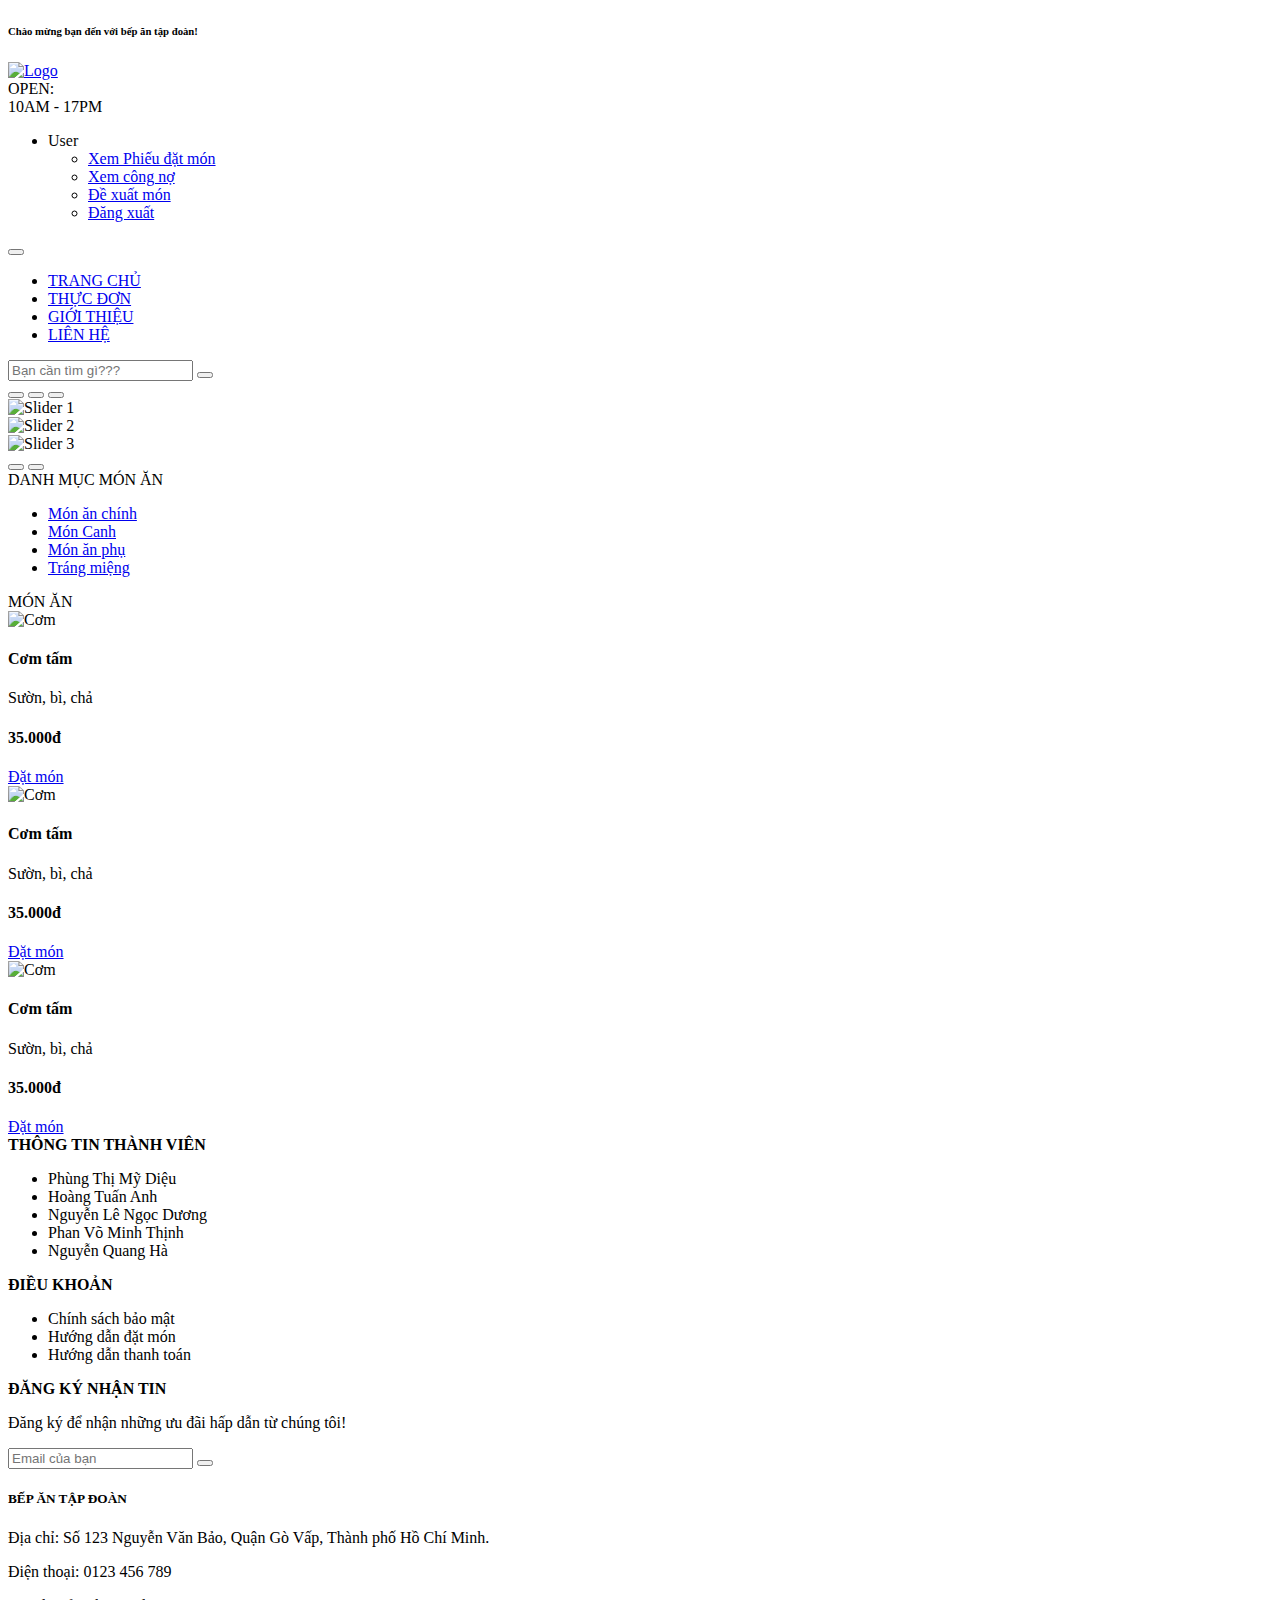
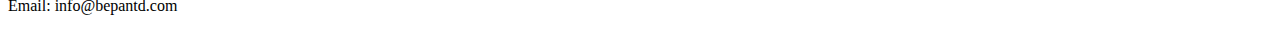
==== index.html @ 180b4e3b "Merge branch 'main' of https://github.com/nqh13/bepantd" ====
<!DOCTYPE html>
<html lang="en">

<head>
  <meta charset="UTF-8" />
  <meta name="viewport" content="width=device-width, initial-scale=1.0" />
  <title>Trang Chủ</title>
  <link rel="stylesheet" href="./css/bootstrap.min.css" />
  <script src="./js/bootstrap.bundle.min.js"></script>
  <link rel="stylesheet" href="./css/style.css" />
  <link rel="stylesheet" href="./Font/fontawesome-free-6.4.2-web/css/all.min.css" />
</head>

<body>
  <div class="container-fluid bg-light hi">
    <h6>Chào mừng bạn đến với bếp ăn tập đoàn!</h6>
  </div>
  <header>
    <div class="container-fluid ">
      <div class="row main-header">
        <div class="col-lg-4 col-md-4 col-sm-12">
          <a href="index.html"><img class="logo" src="./img/LOGO-01.png" alt="Logo" /></a>
        </div>
        <div class="col-lg-4 col-md-4 col-sm-12 time">
          <div class="clock">
            <i class="fa-regular fa-clock " style="color: #080808; font-size: 50px;"></i>
          </div>
          <div class="time-content">
            <span class="time-title">OPEN:</span><br>
            <span class="time-info">10AM - 17PM</span>
          </div>
        </div>
        <div class="col-lg-4 col-md-4 col-sm-12 user">
          <i class="fa-solid fa-user fa-2xl"></i>
          <div class="title-user">
            <ul class="nav">
              <li class="nav-item dropdown">
                <a class="dropdown-toggle" data-bs-toggle="dropdown" style="color: #080808; text-decoration: none;" href="#">User</a>
                <ul class="dropdown-menu">
                  <li><a class="dropdown-item" href="#">Xem Phiếu đặt món</a></li>
                  <li><a class="dropdown-item" href="#">Xem công nợ</a></li>
                  <li><a class="dropdown-item" href="#">Đề xuất món</a></li>
                  <li><a class="dropdown-item" href="#">Đăng xuất</a></li>
                </ul>
              </li>
             
            </ul>
          </div>
        </div>
      </div>
    </div>
  </header>
  <nav class="navbar navbar-expand-sm navbar-dark bg-dark">
    <div class="navbar-header">
      <button type="button" class="navbar-toggle" data-toggle="collapse" data-target="#myNavbar">
        <span class="icon-bar"></span>
        <span class="icon-bar"></span>
        <span class="icon-bar"></span> 
      </button>
    </div>

    <div class="collapse navbar-collapse" id="mynavbar">
      <ul class="navbar-nav me-auto">
        <li class="nav-item menu1">
          <a class="nav-link" href="#">TRANG CHỦ</a>
        </li>
        <li class="nav-item menu ">
          <a class="nav-link" href="./html/thucdon.html">THỰC ĐƠN</a>
        </li>
        <li class="nav-item menu">
          <a class="nav-link" href="./html/gioithieu.html">GIỚI THIỆU</a>
        </li>
        <li class="nav-item menu">
          <a class="nav-link" href="./html/lienhe.html">LIÊN HỆ</a>
        </li>
      </ul>
      <form class="d-flex search">
        <input class="form-control me-2" type="text" placeholder="Bạn cần tìm gì???" />
        <button class="btn btn-primary" type="button"><i class="fa-solid fa-magnifying-glass" style="color: #ffffff;"></i></button>
      </form>
      <div class="cart">
        <a href="#"><i class="fa-solid fa-cart-shopping fa-2xl" style="color: #fcfcfd;"></i></a>
      </div>
    </div>
  </nav>
  <div class="container-fluid">
    <!-- Carousel -->
    <div id="demo" class="carousel slide" data-bs-ride="carousel">
      <!-- Indicators/dots -->
      <div class="carousel-indicators">
        <button type="button" data-bs-target="#demo" data-bs-slide-to="0" class="active"></button>
        <button type="button" data-bs-target="#demo" data-bs-slide-to="1"></button>
        <button type="button" data-bs-target="#demo" data-bs-slide-to="2"></button>
      </div>

      <!-- Slider -->
      <div class="carousel-inner slider">
        <div class="carousel-item active">
          <img src="./img/slider_1.webp  " alt="Slider 1" class="d-block w-100 " />
        </div>
        <div class="carousel-item ">
          <img src="./img/banner.jpg" alt="Slider 2" class="d-block w-100   " />
        </div>
        <div class="carousel-item ">
          <img src="./img/banner2.jpg" style="object-fit: cover;" alt="Slider 3" class="d-block w-100   " />
        </div>

        <!-- Left and right btn -->
        <button class="carousel-control-prev" type="button" data-bs-target="#demo" data-bs-slide="prev">
          <span class="carousel-control-prev-icon"></span>
        </button>
        <button class="carousel-control-next" type="button" data-bs-target="#demo" data-bs-slide="next">
          <span class="carousel-control-next-icon"></span>
        </button>
      </div>
    </div>
    <!-- Content -->
    <div class="container-fluid">
      <div class="row">
        <div class="col-lg-3 col-md-3 col-sm-12">
          <div class="row">
            <div class="col-lg-12 col-md-12 col-sm-12">
              <div class="row">
                <span class="title-head ">DANH MỤC MÓN ĂN</span>  
              </div>
              <aside>
                
                <div class="Aside-title">
                  <div  class="container-fluid">
                    <ul class="nav flex-column">
                      <li class="nav-item">
                        <a class="nav-link" href="#">Món ăn chính</a>
                      </li>
                      <li class="nav-item">
                        <a class="nav-link" href="#">Món Canh</a>
                      </li>
                      <li class="nav-item">
                        <a class="nav-link" href="#">Món ăn phụ</a>
                      </li>
                      <li class="nav-item">
                        <a class="nav-link" href="#">Tráng miệng</a>
                      </li>
                    </ul>
                  </div>
                </div>
              </aside>
            </div>
          </div>
          <div>

          </div>
        </div>
        <div class="col-lg-9 col-md-9 col-sm-12">
          <div class="row">
            <span class="title-mon-an">MÓN ĂN</span>
          </div>
          <section class="section">
            
            <div class="row p-3">
              <div class="col-lg-4 col-md-6 col-sm-12">
                <div class="card" >
                  <img class="card-img-top" src="./img/comtam.jpg" alt="Cơm">
                  <div class="card-body">
                    <h4 class="card-title">Cơm tấm </h4>
                    <p class="card-text">Sườn, bì, chả</p>
                    <h4 class="card-title">35.000đ</h4>
                    <a href="./html/chitietmonan.html" class="btn btn-primary">Đặt món</a>
                  </div>
                </div>
              </div>       
              <div class="col-lg-4 col-md-6 col-sm-12">
                <div class="card" >
                  <img class="card-img-top" src="./img/comtam.jpg" alt="Cơm">
                  <div class="card-body">
                    <h4 class="card-title">Cơm tấm </h4>
                    <p class="card-text">Sườn, bì, chả</p>
                    <h4 class="card-title">35.000đ</h4>
                    <a href="./html/chitietmonan.html" class="btn btn-primary">Đặt món</a>
                  </div>
                </div>
              </div>     
              <div class="col-lg-4 col-md-6 col-sm-12">
                <div class="card" >
                  <img class="card-img-top" src="./img/comtam.jpg" alt="Cơm">
                  <div class="card-body">
                    <h4 class="card-title">Cơm tấm </h4>
                    <p class="card-text">Sườn, bì, chả</p>
                    <h4 class="card-title">35.000đ</h4>
                    <a href="./html/chitietmonan.html" class="btn btn-primary">Đặt món</a>
                  </div>
                </div>
              </div>          
              </div>

          
          </section> 
        </div>
      </div>

    </div>

    <footer class="container-fluid mt-2 py-4 border-top">
      <div class="row ">

        <div class="col-lg-4 col-md-6 col-sm-12 ">
          <div class="">
            <span><b>THÔNG TIN THÀNH VIÊN</b></span>
          <ul>
            <li>Phùng Thị Mỹ Diệu</li>
            <li>Hoàng Tuấn Anh</li>
            <li>Nguyễn Lê Ngọc Dương</li>
            <li>Phan Võ Minh Thịnh</li>
            <li>Nguyễn Quang Hà</li>
          </ul>
          </div>
        </div>

        <div class="col-lg-4 col-md-6 col-sm-12">
          <span><b>ĐIỀU KHOẢN</b></span>
          <ul>
           <li>Chính sách bảo mật</li>
           <li>Hướng dẫn đặt món</li>
           <li>Hướng dẫn thanh toán</li>
          </ul>

        </div>
        <div class="col-lg-4 col-md-6 col-sm-12 contenr-footer">
          <span><b>ĐĂNG KÝ NHẬN TIN</b></span>
          <p>Đăng ký để nhận những ưu đãi hấp dẫn từ chúng tôi!</p>
          <form class="form-footer">
            <input class="form-control me-2" type="text" placeholder="Email của bạn" />
            <button class="btn btn-primary" type="button"><i class="fa-solid fa-paper-plane" style="color: #ffffff;"></i></button>
          </form>

          <div class="">
            <a href="#"><i class="fa-brands fa-facebook social"  style="font-size: 35px;"></i></a>
            <a href="#"><i class="fa-brands fa-youtube social" style="font-size: 35px;"></i></a>
            <a href="#"><i class="fa-brands fa-tiktok social" style="font-size: 35px;"></i></a>
          </div>
        </div>
      </div>
      <div class="row">
        <div class="col-lg-12 col-md-12 col-sm-12">
            <h5>BẾP ĂN TẬP ĐOÀN</h5>
            <div>
              <p>Địa chỉ: Số 123 Nguyễn Văn Bảo, Quận Gò Vấp, Thành phố Hồ Chí Minh.</p>
              <p>Điện thoại: 0123 456 789</p>
              <p>Email: info@bepantd.com</p>
            </div>
        </div>
      </div>
    </footer>
</div>
</body>

</html>
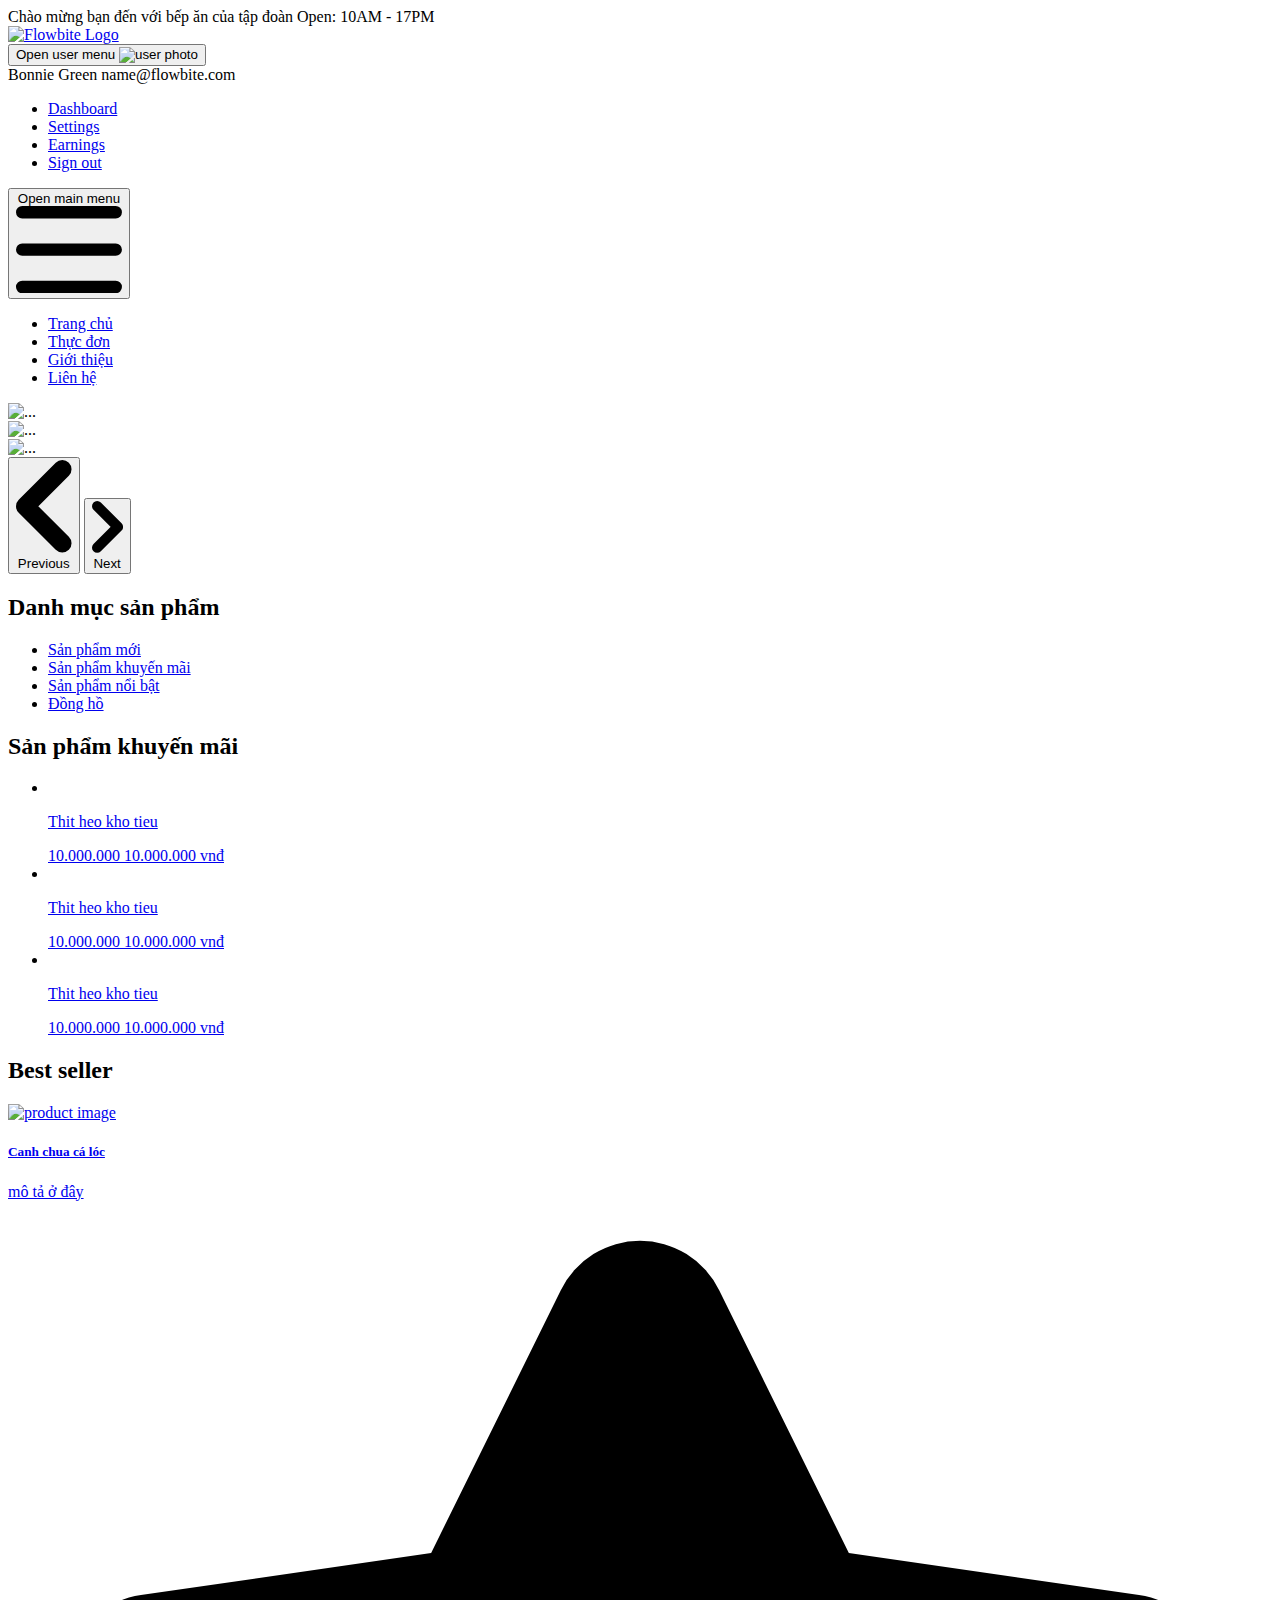
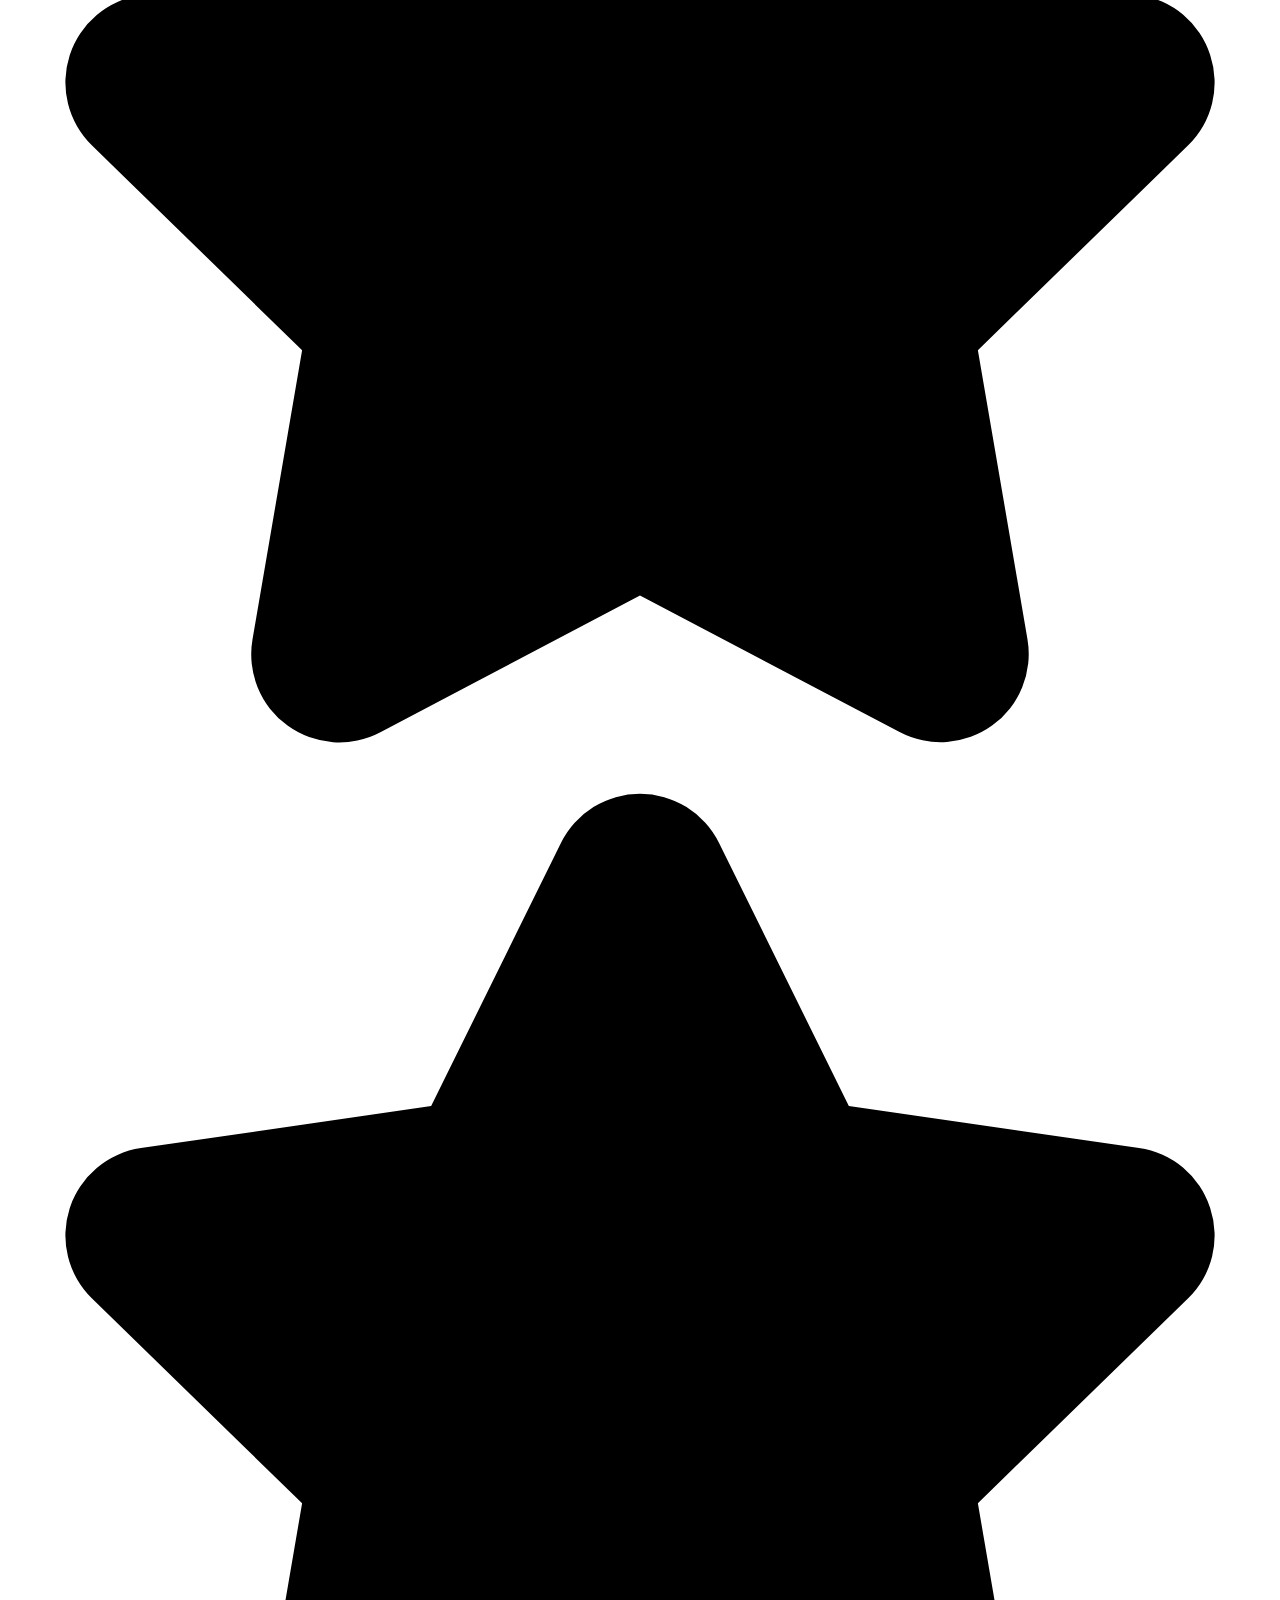
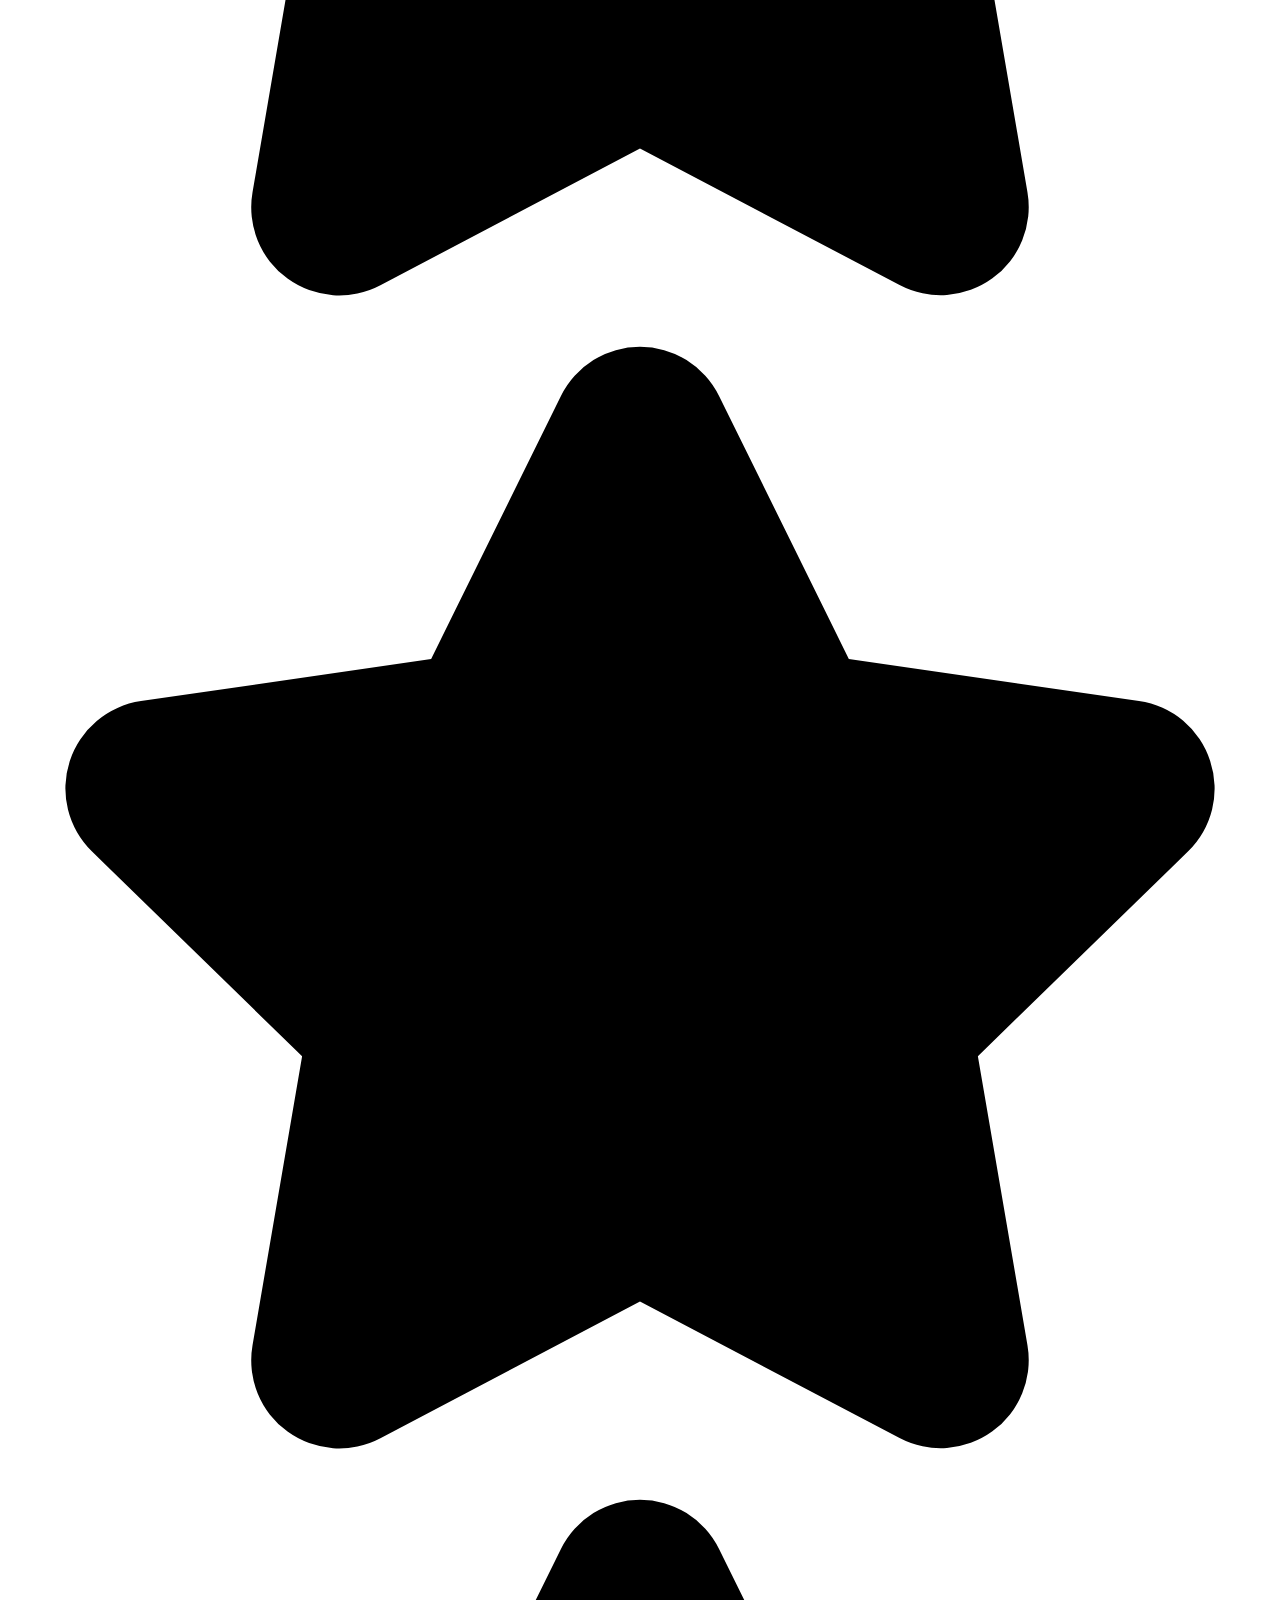
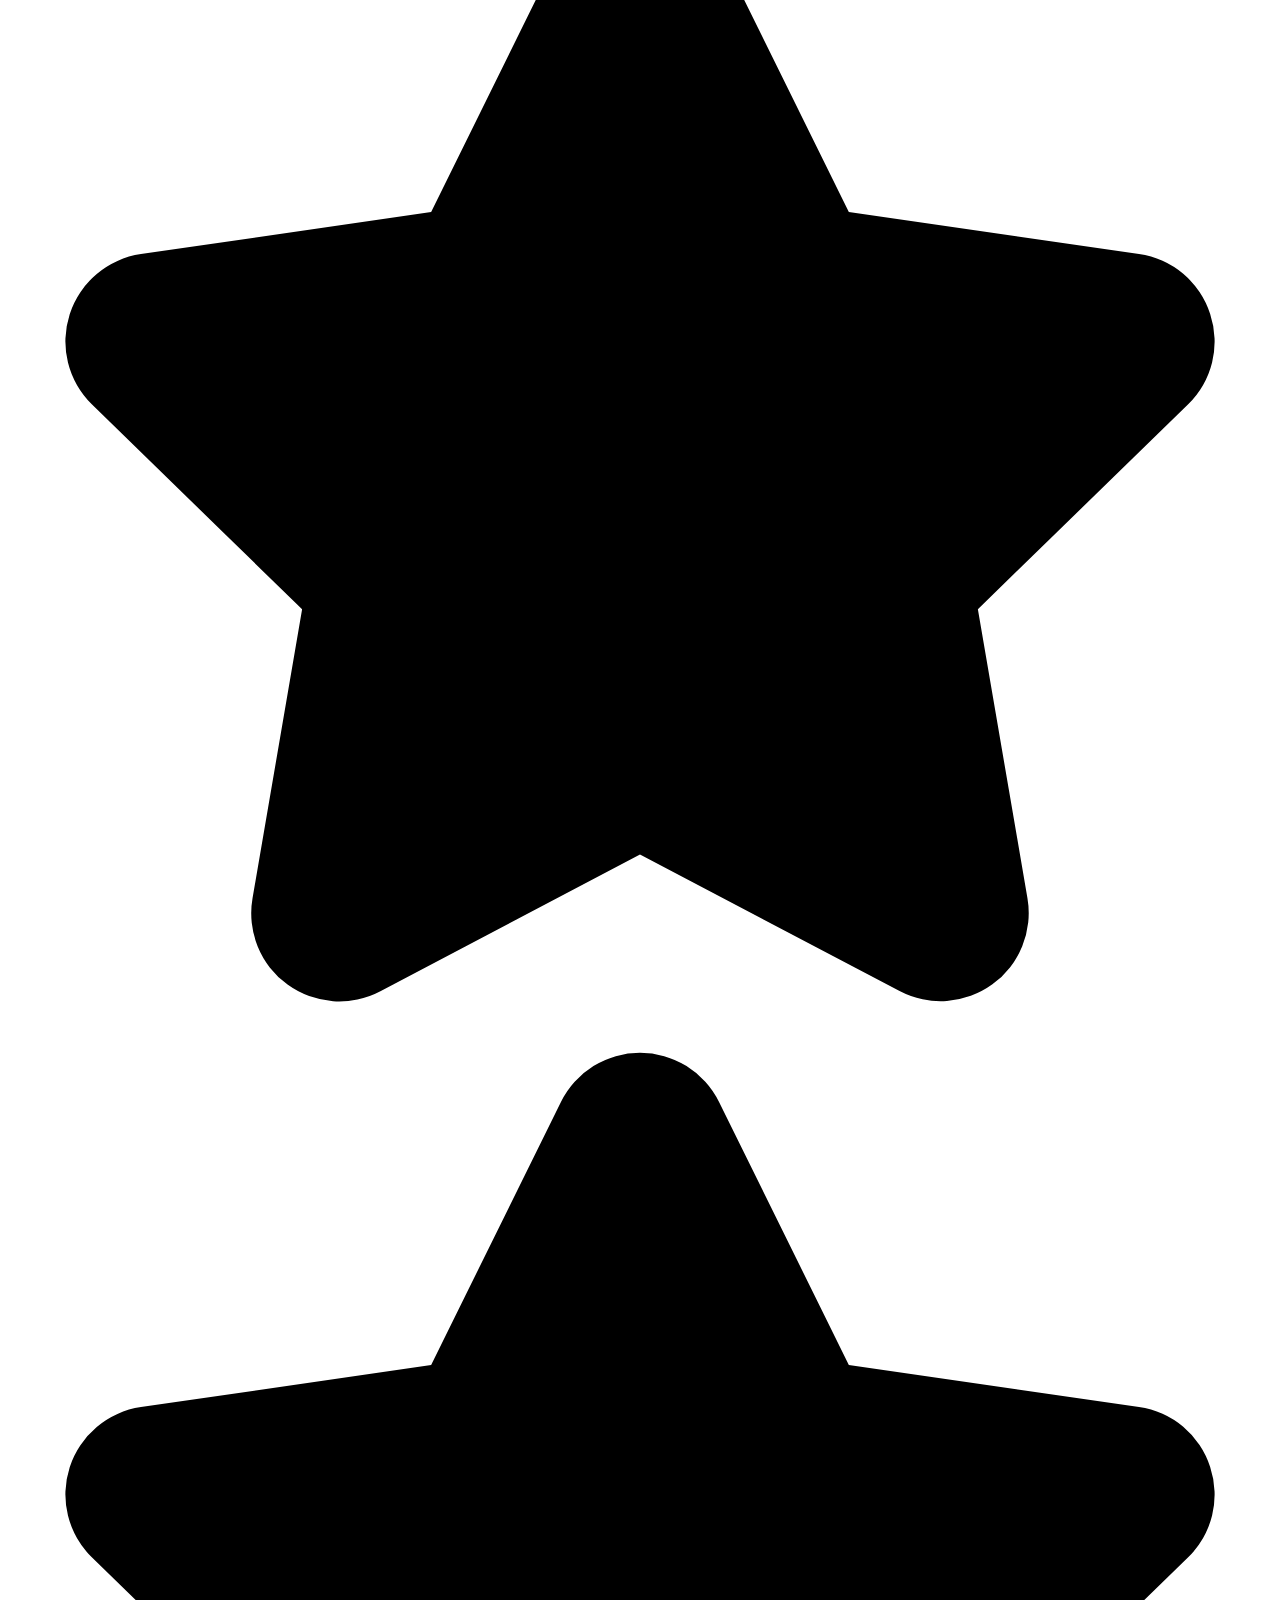
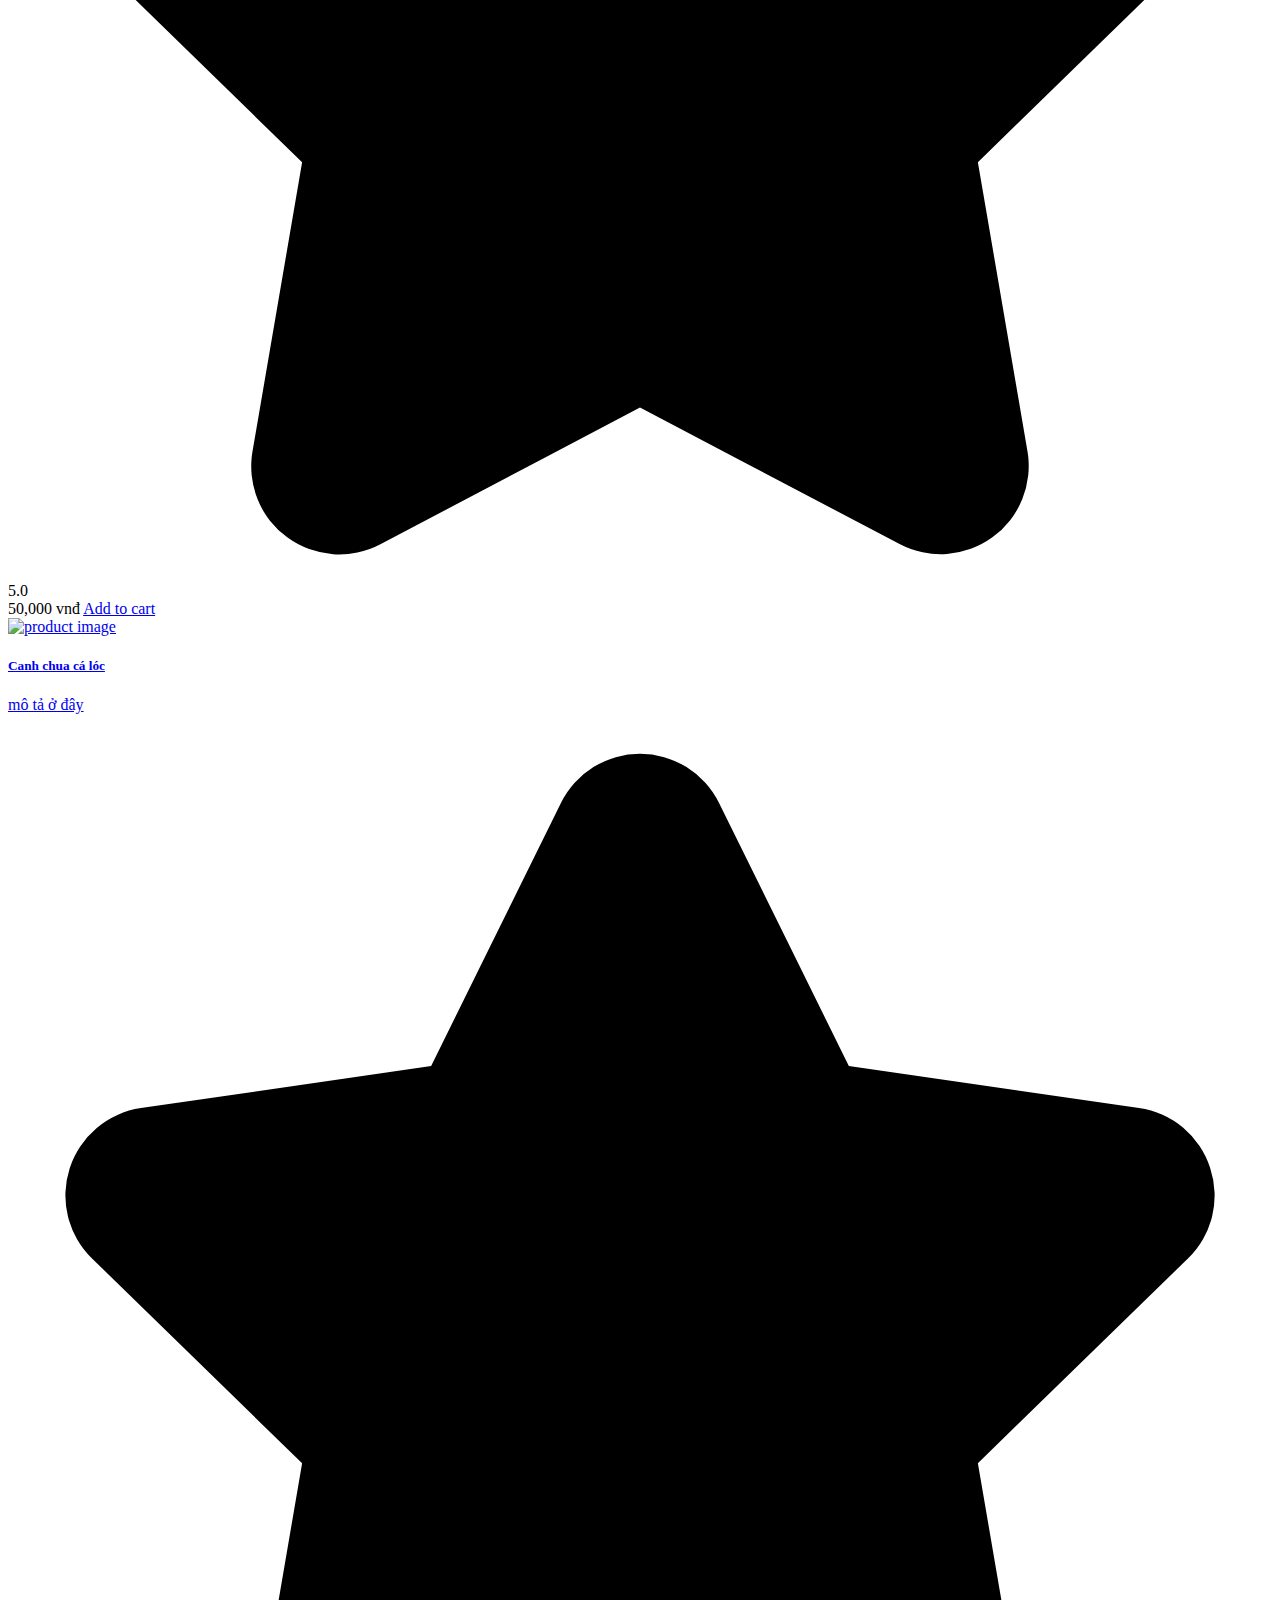
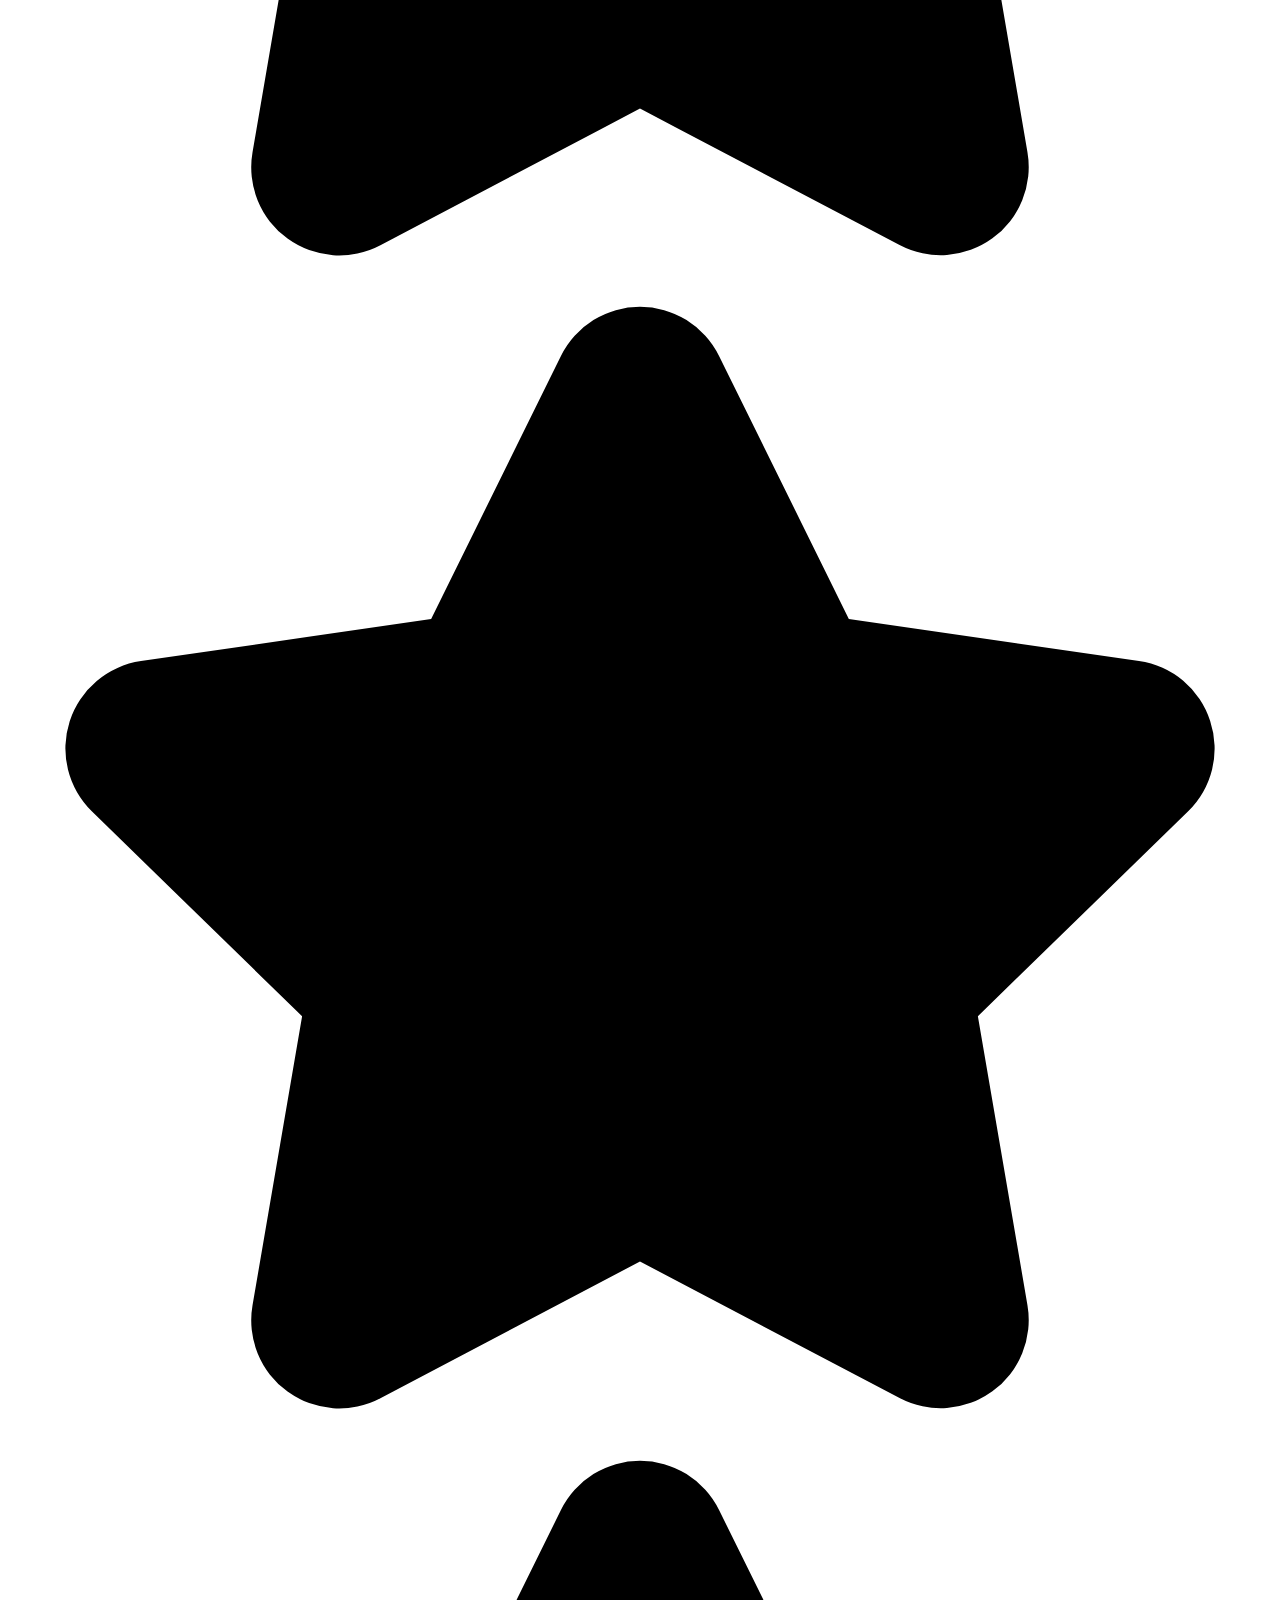
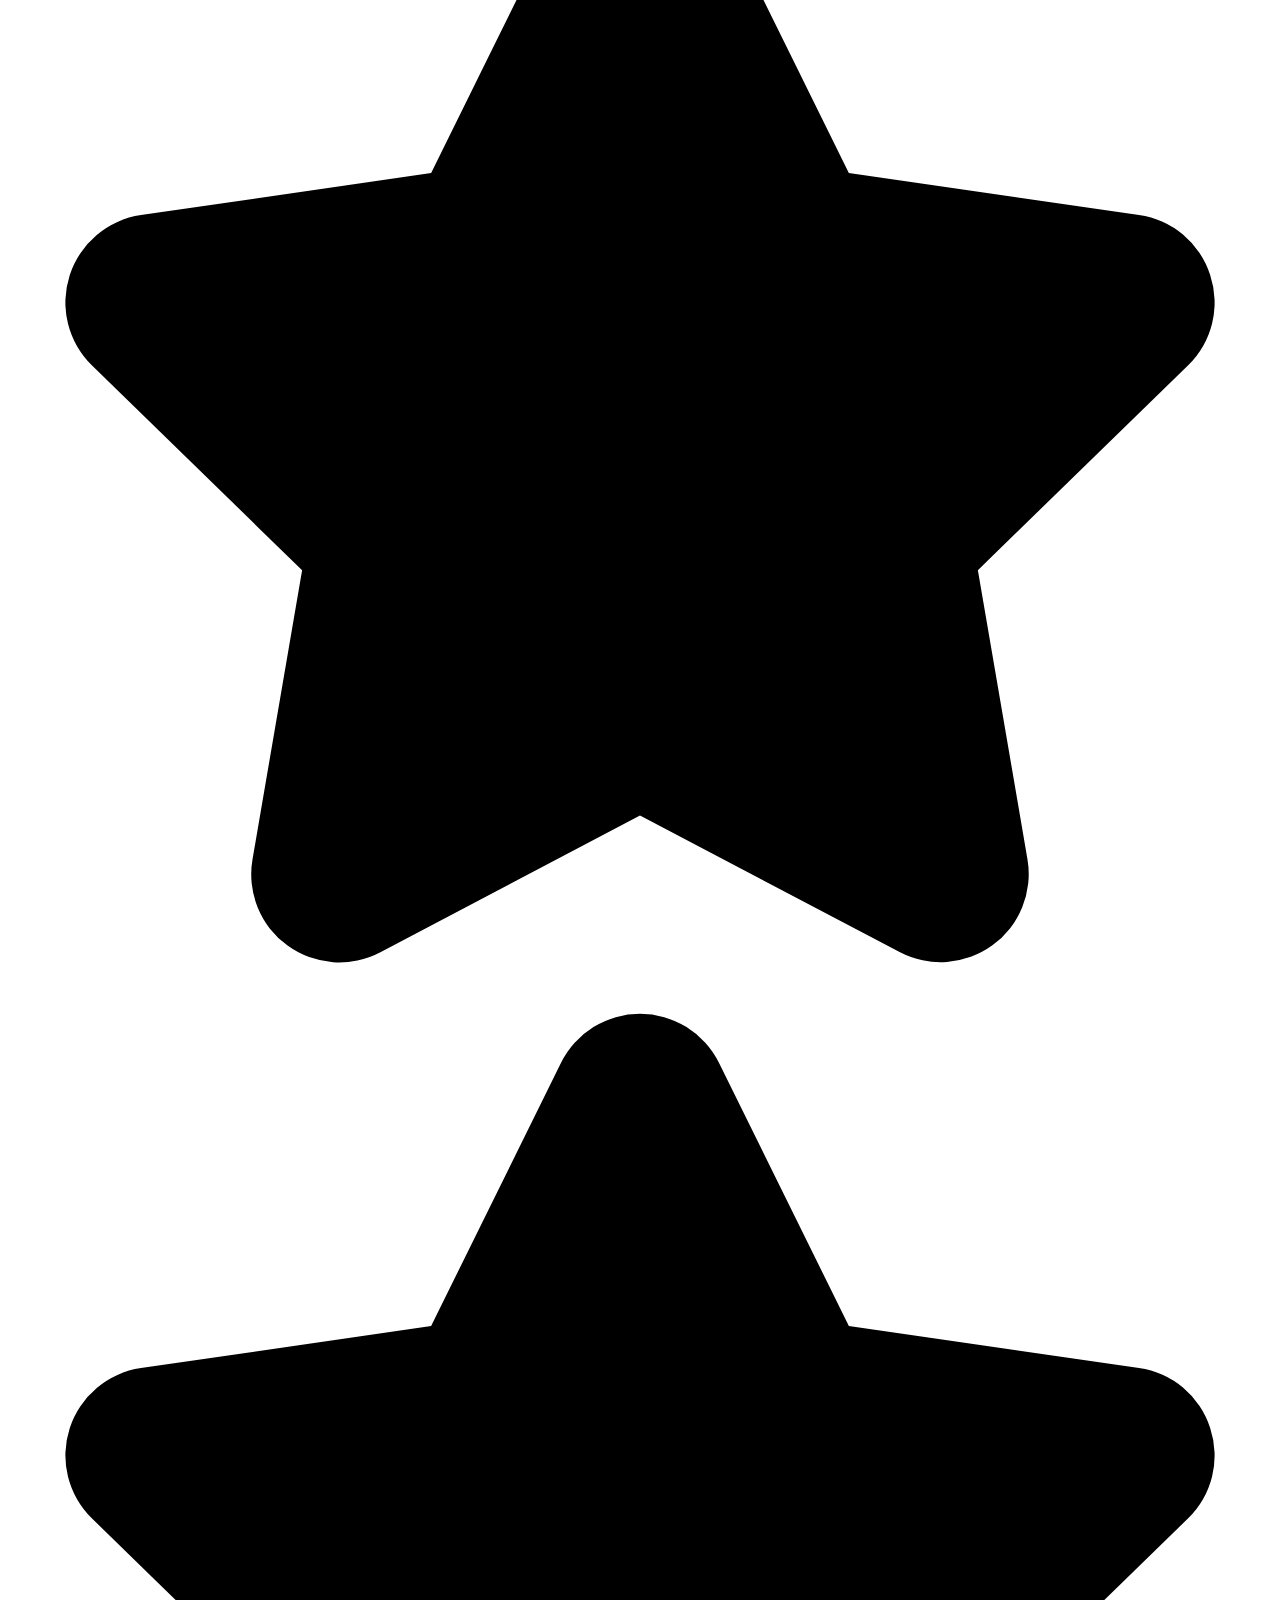
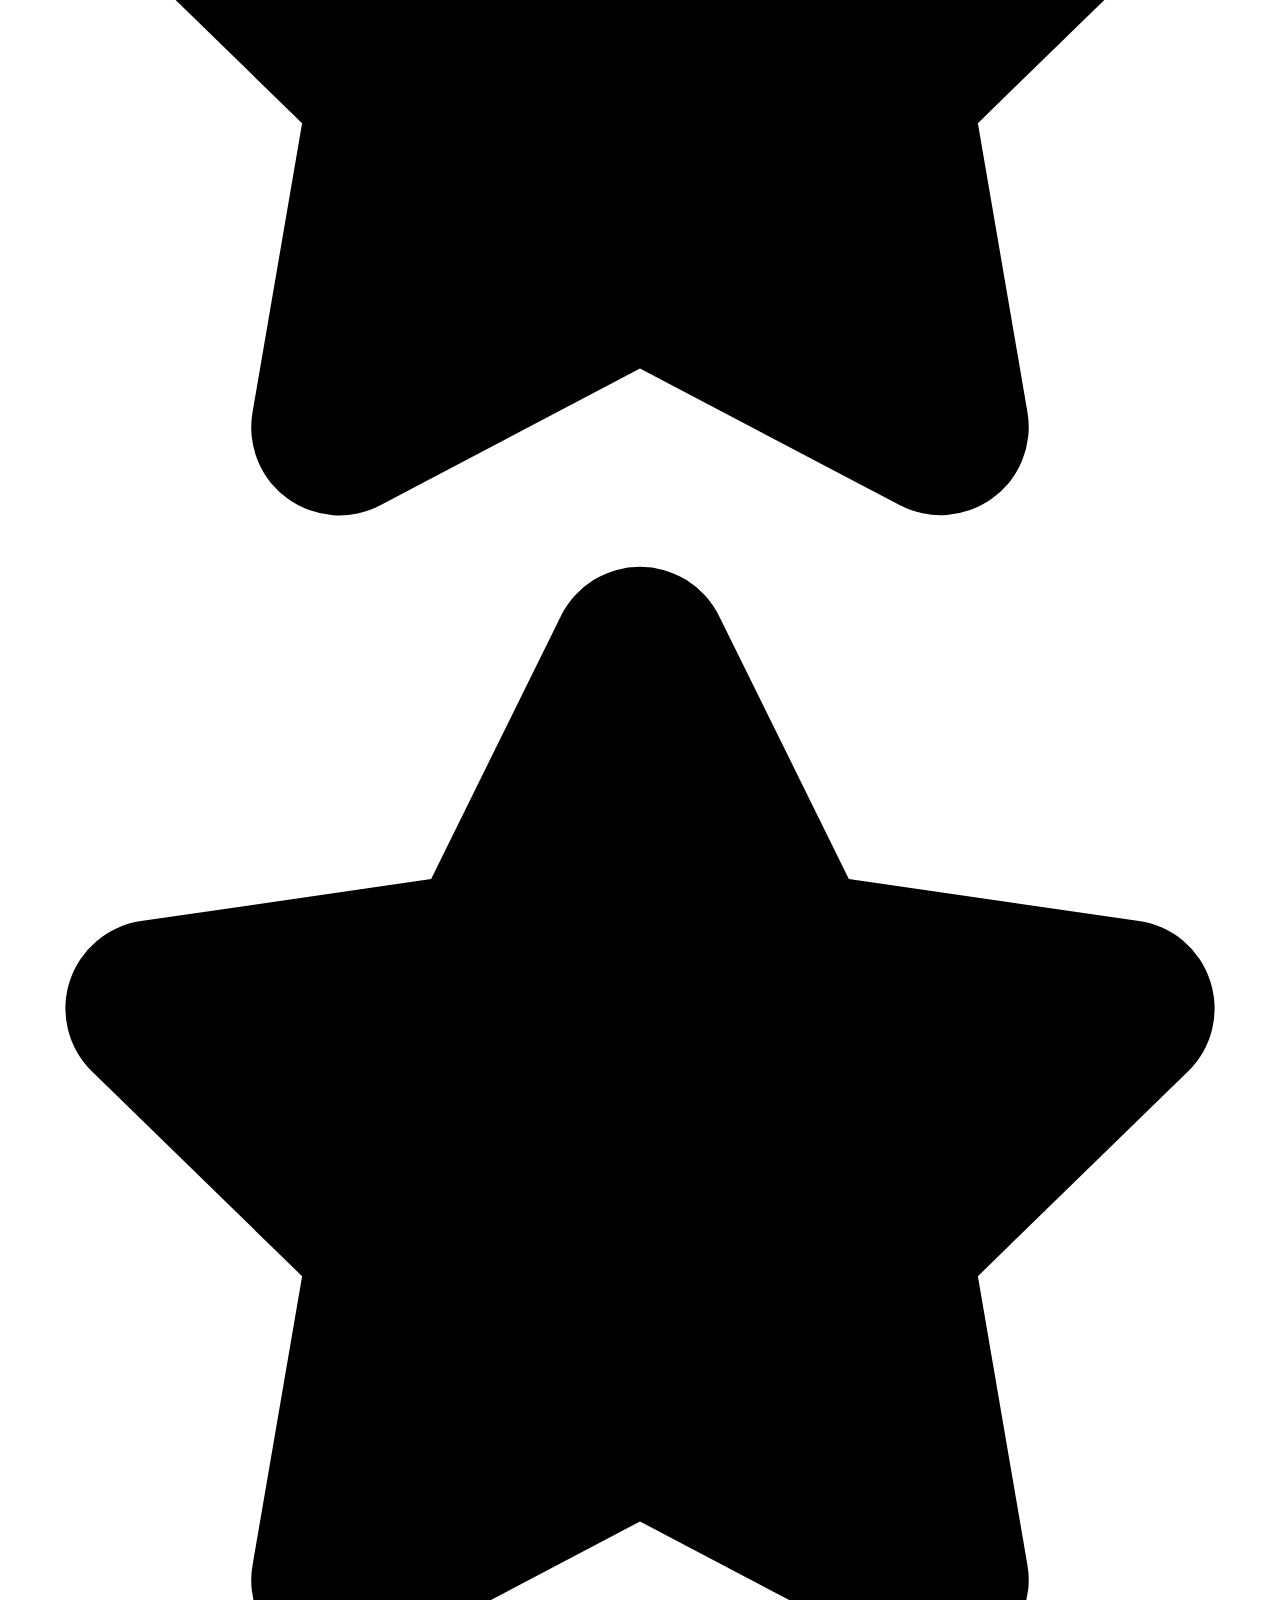
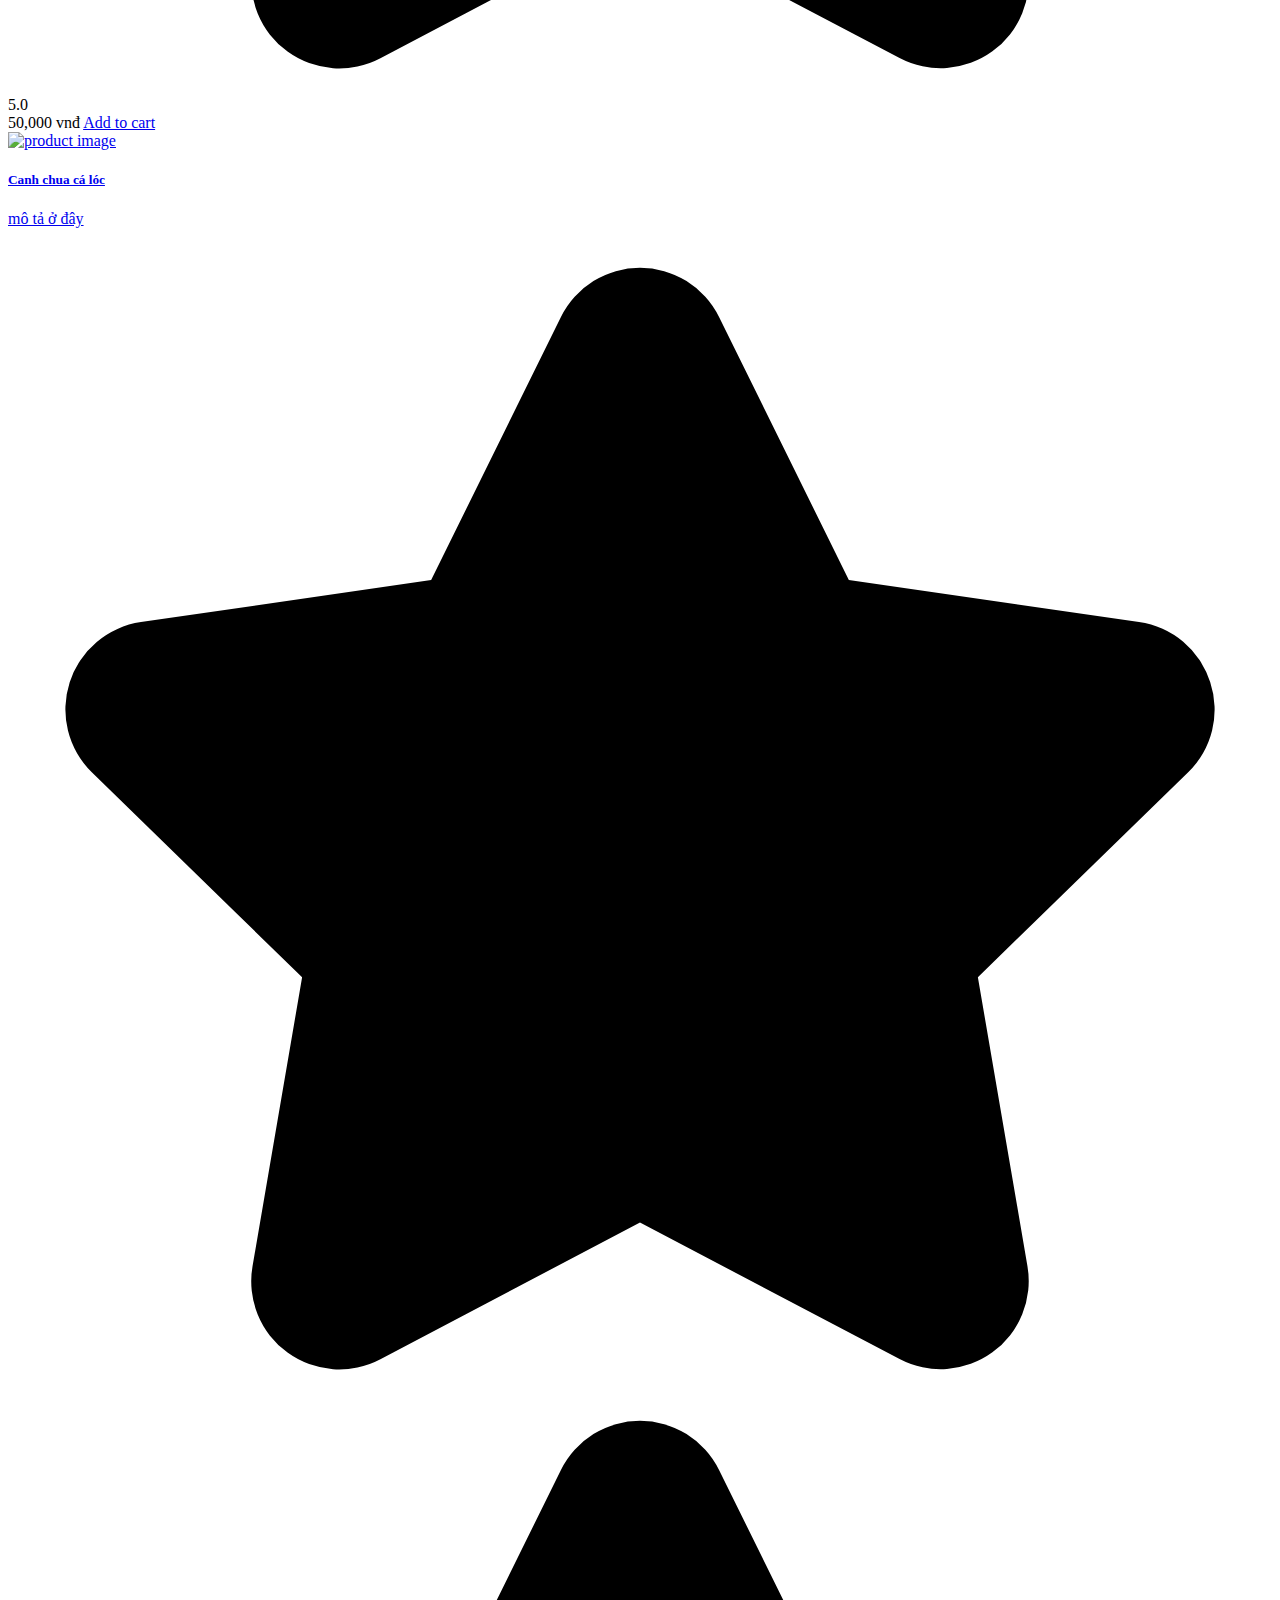
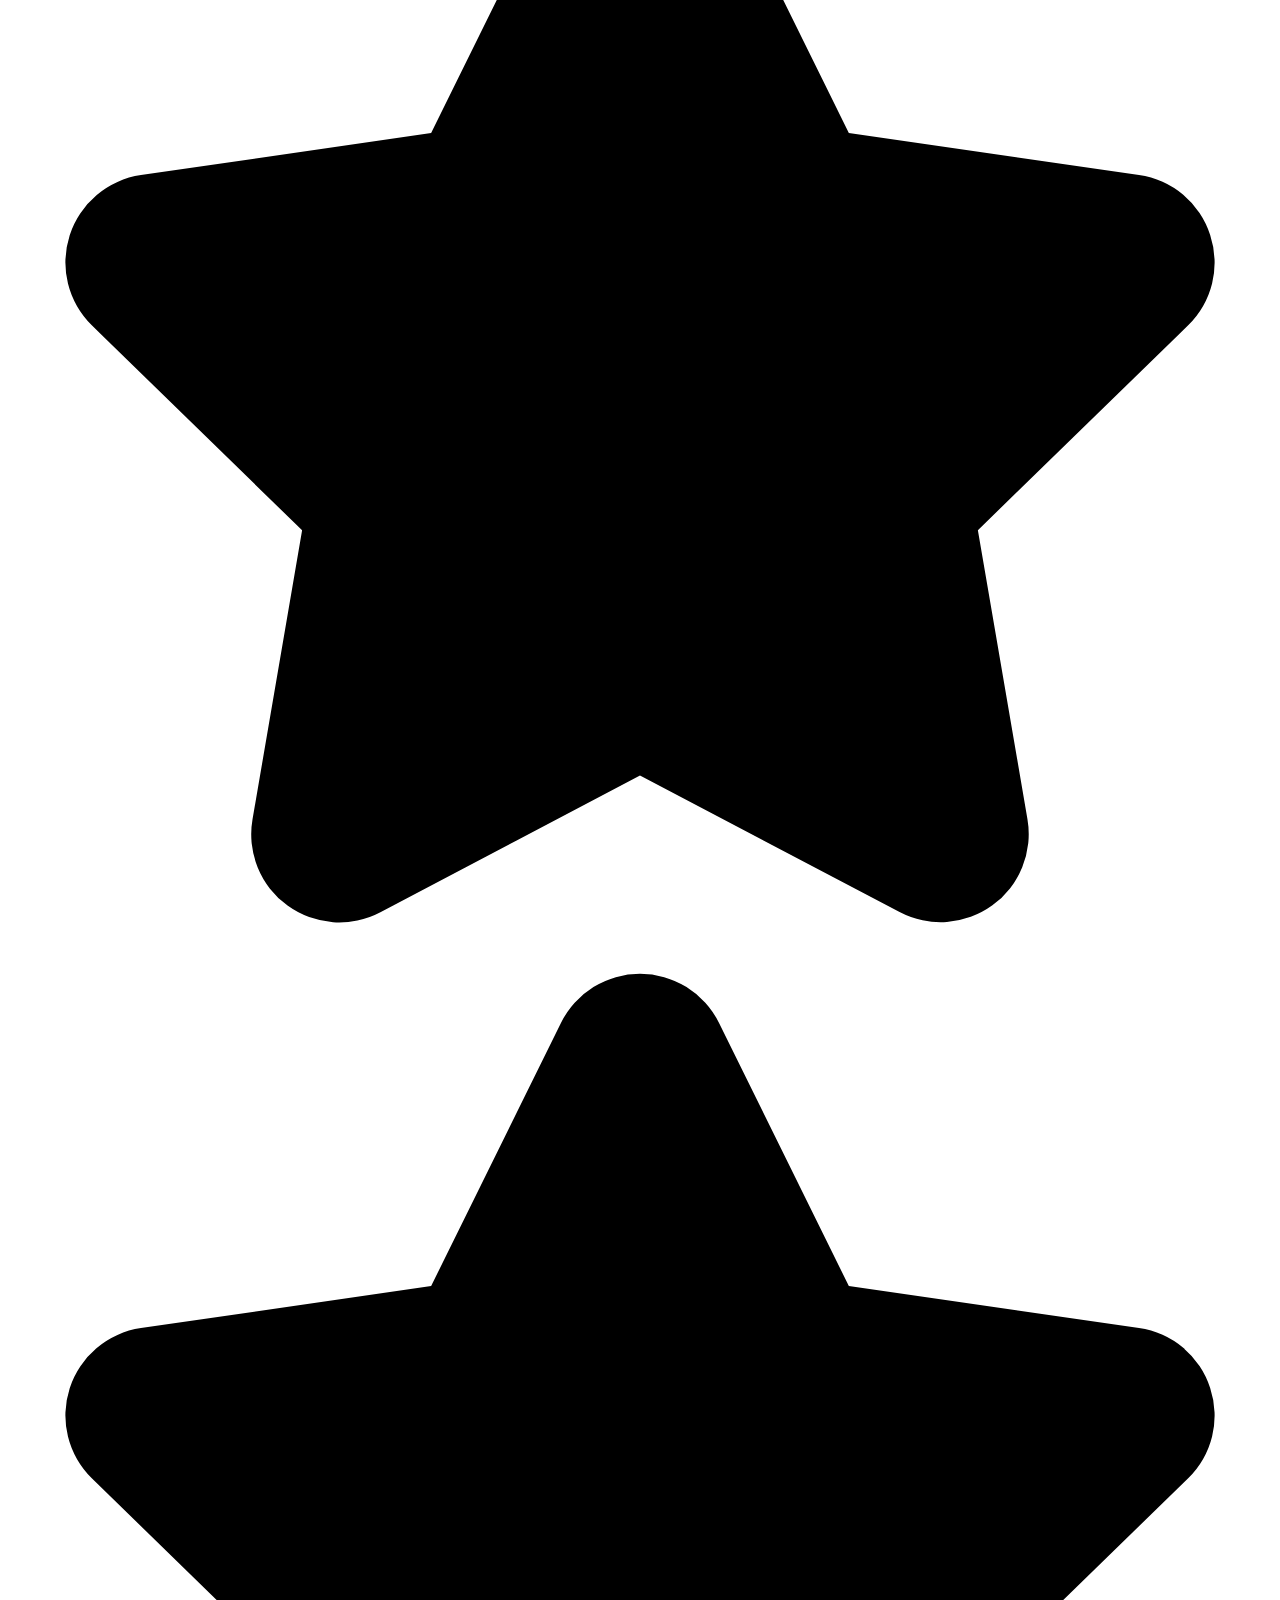
==== commit 6cde1904: "add new home page" ====
--- a/index.html
+++ b/index.html
@@ -1,256 +1,1244 @@
 <!DOCTYPE html>
 <html lang="en">
+  <head>
+    <meta charset="UTF-8" />
+    <meta name="viewport" content="width=device-width, initial-scale=1.0" />
+    <link
+      href="https://cdnjs.cloudflare.com/ajax/libs/flowbite/2.0.0/flowbite.min.css"
+      rel="stylesheet"
+    />
+    <script src="https://cdn.tailwindcss.com"></script>
+    <link
+      rel="stylesheet"
+      href="https://cdnjs.cloudflare.com/ajax/libs/font-awesome/6.4.2/css/all.min.css"
+      integrity="sha512-z3gLpd7yknf1YoNbCzqRKc4qyor8gaKU1qmn+CShxbuBusANI9QpRohGBreCFkKxLhei6S9CQXFEbbKuqLg0DA=="
+      crossorigin="anonymous"
+      referrerpolicy="no-referrer"
+    />
+    <title>Document</title>
+  </head>
 
-<head>
-  <meta charset="UTF-8" />
-  <meta name="viewport" content="width=device-width, initial-scale=1.0" />
-  <title>Trang Chủ</title>
-  <link rel="stylesheet" href="./css/bootstrap.min.css" />
-  <script src="./js/bootstrap.bundle.min.js"></script>
-  <link rel="stylesheet" href="./css/style.css" />
-  <link rel="stylesheet" href="./Font/fontawesome-free-6.4.2-web/css/all.min.css" />
-</head>
+  <body class="dark bg-gray-800">
+    <div
+      class="max-w-screen-xl mx-auto bg-transparent flex justify-between items-center p-2 flex-wrap"
+    >
+      <span class="text-sm font-extrabold text-[#ff9900] max-[480px]:hidden"
+        >Chào mừng bạn đến với bếp ăn của tập đoàn</span
+      >
+      <span class="text-sm font-extrabold text-[#ff9900]"
+        >Open: 10AM - 17PM</span
+      >
+    </div>
+    <nav class="bg-white border-gray-200 dark:bg-gray-900">
+      <div
+        class="max-w-screen-xl flex flex-wrap items-center justify-between mx-auto p-4 py-2"
+      >
+        <a href="#" class="flex items-center">
+          <img
+            src="img/LOGO-01.png"
+            class="h-14 mr-3 w-full"
+            alt="Flowbite Logo"
+          />
+        </a>
+        <div class="flex items-center md:order-2">
+          <a href="/cart" class="text-gray-100 mr-4">
+            <i class="fa-solid fa-cart-shopping"></i>
+          </a>
+          <button
+            type="button"
+            class="flex mr-3 text-sm bg-gray-800 rounded-full md:mr-0 focus:ring-4 focus:ring-gray-300 dark:focus:ring-gray-600"
+            id="user-menu-button"
+            aria-expanded="false"
+            data-dropdown-toggle="user-dropdown"
+            data-dropdown-placement="bottom"
+          >
+            <span class="sr-only">Open user menu</span>
+            <img
+              class="w-8 h-8 rounded-full"
+              src="/img/suachua.jpg"
+              alt="user photo"
+            />
+          </button>
+          <!-- Dropdown menu -->
+          <div
+            class="z-50 hidden my-4 text-base list-none bg-white divide-y divide-gray-100 rounded-lg shadow dark:bg-gray-700 dark:divide-gray-600"
+            id="user-dropdown"
+          >
+            <div class="px-4 py-3">
+              <span class="block text-sm text-gray-900 dark:text-white"
+                >Bonnie Green</span
+              >
+              <span
+                class="block text-sm text-gray-500 truncate dark:text-gray-400"
+                >name@flowbite.com</span
+              >
+            </div>
+            <ul class="py-2" aria-labelledby="user-menu-button">
+              <li>
+                <a
+                  href="#"
+                  class="block px-4 py-2 text-sm text-gray-700 hover:bg-gray-100 dark:hover:bg-gray-600 dark:text-gray-200 dark:hover:text-white"
+                  >Dashboard</a
+                >
+              </li>
+              <li>
+                <a
+                  href="#"
+                  class="block px-4 py-2 text-sm text-gray-700 hover:bg-gray-100 dark:hover:bg-gray-600 dark:text-gray-200 dark:hover:text-white"
+                  >Settings</a
+                >
+              </li>
+              <li>
+                <a
+                  href="#"
+                  class="block px-4 py-2 text-sm text-gray-700 hover:bg-gray-100 dark:hover:bg-gray-600 dark:text-gray-200 dark:hover:text-white"
+                  >Earnings</a
+                >
+              </li>
+              <li>
+                <a
+                  href="#"
+                  class="block px-4 py-2 text-sm text-gray-700 hover:bg-gray-100 dark:hover:bg-gray-600 dark:text-gray-200 dark:hover:text-white"
+                  >Sign out</a
+                >
+              </li>
+            </ul>
+          </div>
+          <button
+            data-collapse-toggle="navbar-user"
+            type="button"
+            class="inline-flex items-center p-2 w-10 h-10 justify-center text-sm text-gray-500 rounded-lg md:hidden hover:bg-gray-100 focus:outline-none focus:ring-2 focus:ring-gray-200 dark:text-gray-400 dark:hover:bg-gray-700 dark:focus:ring-gray-600"
+            aria-controls="navbar-user"
+            aria-expanded="false"
+          >
+            <span class="sr-only">Open main menu</span>
+            <svg
+              class="w-5 h-5"
+              aria-hidden="true"
+              xmlns="http://www.w3.org/2000/svg"
+              fill="none"
+              viewBox="0 0 17 14"
+            >
+              <path
+                stroke="currentColor"
+                stroke-linecap="round"
+                stroke-linejoin="round"
+                stroke-width="2"
+                d="M1 1h15M1 7h15M1 13h15"
+              />
+            </svg>
+          </button>
+        </div>
+        <div
+          class="items-center justify-between hidden w-full md:flex md:w-auto md:order-1"
+          id="navbar-user"
+        >
+          <ul
+            class="flex flex-col font-medium p-4 md:p-0 mt-4 border border-gray-100 rounded-lg bg-gray-50 md:flex-row md:space-x-8 md:mt-0 md:border-0 md:bg-white dark:bg-gray-800 md:dark:bg-gray-900 dark:border-gray-700"
+          >
+            <li>
+              <a
+                href="#"
+                class="block py-2 pl-3 pr-4 text-white bg-blue-700 rounded md:bg-transparent md:text-blue-700 md:p-0 md:dark:text-blue-500"
+                aria-current="page"
+                >Trang chủ</a
+              >
+            </li>
+            <li>
+              <a
+                href="#"
+                class="block py-2 pl-3 pr-4 text-gray-900 rounded hover:bg-gray-100 md:hover:bg-transparent md:hover:text-blue-700 md:p-0 dark:text-white md:dark:hover:text-blue-500 dark:hover:bg-gray-700 dark:hover:text-white md:dark:hover:bg-transparent dark:border-gray-700"
+                >Thực đơn</a
+              >
+            </li>
+            <li>
+              <a
+                href="#"
+                class="block py-2 pl-3 pr-4 text-gray-900 rounded hover:bg-gray-100 md:hover:bg-transparent md:hover:text-blue-700 md:p-0 dark:text-white md:dark:hover:text-blue-500 dark:hover:bg-gray-700 dark:hover:text-white md:dark:hover:bg-transparent dark:border-gray-700"
+                >Giới thiệu</a
+              >
+            </li>
+            <li>
+              <a
+                href="#"
+                class="block py-2 pl-3 pr-4 text-gray-900 rounded hover:bg-gray-100 md:hover:bg-transparent md:hover:text-blue-700 md:p-0 dark:text-white md:dark:hover:text-blue-500 dark:hover:bg-gray-700 dark:hover:text-white md:dark:hover:bg-transparent dark:border-gray-700"
+                >Liên hệ</a
+              >
+            </li>
+          </ul>
+        </div>
+      </div>
+    </nav>
 
-<body>
-  <div class="container-fluid bg-light hi">
-    <h6>Chào mừng bạn đến với bếp ăn tập đoàn!</h6>
-  </div>
-  <header>
-    <div class="container-fluid ">
-      <div class="row main-header">
-        <div class="col-lg-4 col-md-4 col-sm-12">
-          <a href="index.html"><img class="logo" src="./img/LOGO-01.png" alt="Logo" /></a>
+    <!-- silder -->
+
+    <div
+      id="animation-carousel"
+      class="relative w-full mt-1"
+      data-carousel="static"
+    >
+      <!-- Carousel wrapper -->
+      <div class="relative h-56 overflow-hidden rounded-lg md:h-[65vh]">
+        <!-- Item 1 -->
+        <div class="hidden duration-200 ease-linear" data-carousel-item>
+          <img
+            src="./img/banner.jpg"
+            class="absolute block w-full -translate-x-1/2 -translate-y-1/2 top-1/2 left-1/2"
+            alt="..."
+          />
         </div>
-        <div class="col-lg-4 col-md-4 col-sm-12 time">
-          <div class="clock">
-            <i class="fa-regular fa-clock " style="color: #080808; font-size: 50px;"></i>
+        <!-- Item 2 -->
+        <div class="hidden duration-200 ease-linear" data-carousel-item>
+          <img
+            src="./img/banner2.jpg"
+            class="absolute block w-full -translate-x-1/2 -translate-y-1/2 top-1/2 left-1/2"
+            alt="..."
+          />
+        </div>
+        <!-- Item 3 -->
+        <div
+          class="hidden duration-200 ease-linear"
+          data-carousel-item="active"
+        >
+          <img
+            src="./img/banner3.jpg"
+            class="absolute block w-full -translate-x-1/2 -translate-y-1/2 top-1/2 left-1/2"
+            alt="..."
+          />
+        </div>
+        <!-- Item 4 -->
+      </div>
+      <!-- Slider controls -->
+      <button
+        type="button"
+        class="absolute top-0 left-0 z-30 flex items-center justify-center h-full px-4 cursor-pointer group focus:outline-none"
+        data-carousel-prev
+      >
+        <span
+          class="inline-flex items-center justify-center w-10 h-10 rounded-full bg-white/30 dark:bg-gray-800/30 group-hover:bg-white/50 dark:group-hover:bg-gray-800/60 group-focus:ring-4 group-focus:ring-white dark:group-focus:ring-gray-800/70 group-focus:outline-none"
+        >
+          <svg
+            class="w-4 h-4 text-white dark:text-gray-800"
+            aria-hidden="true"
+            xmlns="http://www.w3.org/2000/svg"
+            fill="none"
+            viewBox="0 0 6 10"
+          >
+            <path
+              stroke="currentColor"
+              stroke-linecap="round"
+              stroke-linejoin="round"
+              stroke-width="2"
+              d="M5 1 1 5l4 4"
+            />
+          </svg>
+          <span class="sr-only">Previous</span>
+        </span>
+      </button>
+      <button
+        type="button"
+        class="absolute top-0 right-0 z-30 flex items-center justify-center h-full px-4 cursor-pointer group focus:outline-none"
+        data-carousel-next
+      >
+        <span
+          class="inline-flex items-center justify-center w-10 h-10 rounded-full bg-white/30 dark:bg-gray-800/30 group-hover:bg-white/50 dark:group-hover:bg-gray-800/60 group-focus:ring-4 group-focus:ring-white dark:group-focus:ring-gray-800/70 group-focus:outline-none"
+        >
+          <svg
+            class="w-4 h-4 text-white dark:text-gray-800"
+            aria-hidden="true"
+            xmlns="http://www.w3.org/2000/svg"
+            fill="none"
+            viewBox="0 0 6 10"
+          >
+            <path
+              stroke="currentColor"
+              stroke-linecap="round"
+              stroke-linejoin="round"
+              stroke-width="2"
+              d="m1 9 4-4-4-4"
+            />
+          </svg>
+          <span class="sr-only">Next</span>
+        </span>
+      </button>
+    </div>
+    <!-- end slider -->
+    <div class="grid grid-cols-1 md:grid-cols-4 gap-2 md:gap-4 px-2">
+      <div class="col-span-1 py-4">
+        <div>
+          <div class="bg-[#ff9900] p-2 rounded-md">
+            <h2 class="text-xl text-white font-bold">
+              <i class="fa-solid fa-bars fa-xl"></i> Danh mục sản phẩm
+            </h2>
           </div>
-          <div class="time-content">
-            <span class="time-title">OPEN:</span><br>
-            <span class="time-info">10AM - 17PM</span>
+          <ul class="p-4">
+            <li class="border-b-2 border-gray-500 py-2">
+              <a
+                href="#"
+                class="text-gray-300 font-semibold hover:text-gray-600"
+                >Sản phẩm mới</a
+              >
+            </li>
+            <li class="border-b-2 border-gray-500 py-2">
+              <a
+                href="#"
+                class="text-gray-300 font-semibold hover:text-gray-600"
+                >Sản phẩm khuyến mãi</a
+              >
+            </li>
+            <li class="border-b-2 border-gray-500 py-2">
+              <a
+                href="#"
+                class="text-gray-300 font-semibold hover:text-gray-600"
+                >Sản phẩm nổi bật</a
+              >
+            </li>
+            <li class="border-b-2 border-gray-500 py-2">
+              <a
+                href="#"
+                class="text-gray-300 font-semibold hover:text-gray-600"
+                >Đồng hồ</a
+              >
+            </li>
+          </ul>
+        </div>
+        <div>
+          <div class="bg-[#ff9900] p-2 rounded-md">
+            <h2 class="text-xl text-white font-bold">
+              <i class="fa-solid fa-piggy-bank fa-xl"></i> Sản phẩm khuyến mãi
+            </h2>
+          </div>
+          <ul class="p-4">
+            <li class="p-2 hover:bg-gray-600 rounded-md">
+              <a href="#" class="text-gray-300 font-semibold flex items-center">
+                <img
+                  src="./img/thit-heo-kho-tieu.jpg"
+                  class="w-20 h-14 mr-2 rounded-md"
+                  alt=""
+                />
+                <div>
+                  <p>Thit heo kho tieu</p>
+                  <span class="text-gray-500 line-through text-[12px]"
+                    >10.000.000</span
+                  >
+                  <span class="text-red-500 text-[16px]">10.000.000 vnđ</span>
+                </div>
+              </a>
+            </li>
+            <li class="p-2 hover:bg-gray-600 rounded-md">
+              <a href="#" class="text-gray-300 font-semibold flex items-center">
+                <img
+                  src="./img/thit-heo-kho-tieu.jpg"
+                  class="w-20 h-14 mr-2 rounded-md"
+                  alt=""
+                />
+                <div>
+                  <p>Thit heo kho tieu</p>
+                  <span class="text-gray-500 line-through text-[12px]"
+                    >10.000.000</span
+                  >
+                  <span class="text-red-500 text-[16px]">10.000.000 vnđ</span>
+                </div>
+              </a>
+            </li>
+            <li class="p-2 hover:bg-gray-600 rounded-md">
+              <a href="#" class="text-gray-300 font-semibold flex items-center">
+                <img
+                  src="./img/thit-heo-kho-tieu.jpg"
+                  class="w-20 h-14 mr-2 rounded-md"
+                  alt=""
+                />
+                <div>
+                  <p>Thit heo kho tieu</p>
+                  <span class="text-gray-500 line-through text-[12px]"
+                    >10.000.000</span
+                  >
+                  <span class="text-red-500 text-[16px]">10.000.000 vnđ</span>
+                </div>
+              </a>
+            </li>
+          </ul>
+        </div>
+      </div>
+      <div class="col-span-3">
+        <div class="max-w-screen-xl mx-auto py-4">
+          <div class="bg-[#ff9900] p-2 rounded-md">
+            <h2 class="text-xl text-white font-bold">
+              <i class="fa-solid fa-bolt fa-fade fa-xl"></i> Best seller
+            </h2>
+          </div>
+          <div
+            class="grid grid-cols-1 gap-4 md:grid-cols-3 lg:grid-cols-4 mt-2"
+          >
+            <div
+              class="w-full max-w-sm bg-white border border-gray-200 rounded-lg shadow dark:bg-gray-800 dark:border-gray-700"
+            >
+              <a href="#">
+                <img
+                  class="p-4 rounded-t-lg"
+                  src="./img/canhchua.jpg"
+                  alt="product image"
+                />
+              </a>
+              <div class="px-5 pb-5">
+                <a href="#">
+                  <h5
+                    class="text-xl font-semibold tracking-tight text-gray-900 dark:text-white"
+                  >
+                    Canh chua cá lóc
+                  </h5>
+                  <p class="text-sm font-semibold tracking-tight text-gray-500">
+                    mô tả ở đây
+                  </p>
+                </a>
+                <div class="flex items-center mt-2.5 mb-5">
+                  <svg
+                    class="w-4 h-4 text-yellow-300 mr-1"
+                    aria-hidden="true"
+                    xmlns="http://www.w3.org/2000/svg"
+                    fill="currentColor"
+                    viewBox="0 0 22 20"
+                  >
+                    <path
+                      d="M20.924 7.625a1.523 1.523 0 0 0-1.238-1.044l-5.051-.734-2.259-4.577a1.534 1.534 0 0 0-2.752 0L7.365 5.847l-5.051.734A1.535 1.535 0 0 0 1.463 9.2l3.656 3.563-.863 5.031a1.532 1.532 0 0 0 2.226 1.616L11 17.033l4.518 2.375a1.534 1.534 0 0 0 2.226-1.617l-.863-5.03L20.537 9.2a1.523 1.523 0 0 0 .387-1.575Z"
+                    />
+                  </svg>
+                  <svg
+                    class="w-4 h-4 text-yellow-300 mr-1"
+                    aria-hidden="true"
+                    xmlns="http://www.w3.org/2000/svg"
+                    fill="currentColor"
+                    viewBox="0 0 22 20"
+                  >
+                    <path
+                      d="M20.924 7.625a1.523 1.523 0 0 0-1.238-1.044l-5.051-.734-2.259-4.577a1.534 1.534 0 0 0-2.752 0L7.365 5.847l-5.051.734A1.535 1.535 0 0 0 1.463 9.2l3.656 3.563-.863 5.031a1.532 1.532 0 0 0 2.226 1.616L11 17.033l4.518 2.375a1.534 1.534 0 0 0 2.226-1.617l-.863-5.03L20.537 9.2a1.523 1.523 0 0 0 .387-1.575Z"
+                    />
+                  </svg>
+                  <svg
+                    class="w-4 h-4 text-yellow-300 mr-1"
+                    aria-hidden="true"
+                    xmlns="http://www.w3.org/2000/svg"
+                    fill="currentColor"
+                    viewBox="0 0 22 20"
+                  >
+                    <path
+                      d="M20.924 7.625a1.523 1.523 0 0 0-1.238-1.044l-5.051-.734-2.259-4.577a1.534 1.534 0 0 0-2.752 0L7.365 5.847l-5.051.734A1.535 1.535 0 0 0 1.463 9.2l3.656 3.563-.863 5.031a1.532 1.532 0 0 0 2.226 1.616L11 17.033l4.518 2.375a1.534 1.534 0 0 0 2.226-1.617l-.863-5.03L20.537 9.2a1.523 1.523 0 0 0 .387-1.575Z"
+                    />
+                  </svg>
+                  <svg
+                    class="w-4 h-4 text-yellow-300 mr-1"
+                    aria-hidden="true"
+                    xmlns="http://www.w3.org/2000/svg"
+                    fill="currentColor"
+                    viewBox="0 0 22 20"
+                  >
+                    <path
+                      d="M20.924 7.625a1.523 1.523 0 0 0-1.238-1.044l-5.051-.734-2.259-4.577a1.534 1.534 0 0 0-2.752 0L7.365 5.847l-5.051.734A1.535 1.535 0 0 0 1.463 9.2l3.656 3.563-.863 5.031a1.532 1.532 0 0 0 2.226 1.616L11 17.033l4.518 2.375a1.534 1.534 0 0 0 2.226-1.617l-.863-5.03L20.537 9.2a1.523 1.523 0 0 0 .387-1.575Z"
+                    />
+                  </svg>
+                  <svg
+                    class="w-4 h-4 text-gray-200 dark:text-gray-600"
+                    aria-hidden="true"
+                    xmlns="http://www.w3.org/2000/svg"
+                    fill="currentColor"
+                    viewBox="0 0 22 20"
+                  >
+                    <path
+                      d="M20.924 7.625a1.523 1.523 0 0 0-1.238-1.044l-5.051-.734-2.259-4.577a1.534 1.534 0 0 0-2.752 0L7.365 5.847l-5.051.734A1.535 1.535 0 0 0 1.463 9.2l3.656 3.563-.863 5.031a1.532 1.532 0 0 0 2.226 1.616L11 17.033l4.518 2.375a1.534 1.534 0 0 0 2.226-1.617l-.863-5.03L20.537 9.2a1.523 1.523 0 0 0 .387-1.575Z"
+                    />
+                  </svg>
+                  <span
+                    class="bg-blue-100 text-blue-800 text-xs font-semibold mr-2 px-2.5 py-0.5 rounded dark:bg-blue-200 dark:text-blue-800 ml-3"
+                    >5.0</span
+                  >
+                </div>
+                <div class="flex items-center justify-between">
+                  <span class="text-3xl font-bold text-gray-900 dark:text-white"
+                    >50,000 vnđ</span
+                  >
+                  <a
+                    href="#"
+                    class="text-white bg-blue-700 hover:bg-blue-800 focus:ring-4 focus:outline-none focus:ring-blue-300 font-medium rounded-lg text-sm px-5 py-2.5 text-center dark:bg-blue-600 dark:hover:bg-blue-700 dark:focus:ring-blue-800"
+                    >Add to cart</a
+                  >
+                </div>
+              </div>
+            </div>
+            <div
+              class="w-full max-w-sm bg-white border border-gray-200 rounded-lg shadow dark:bg-gray-800 dark:border-gray-700"
+            >
+              <a href="#">
+                <img
+                  class="p-4 rounded-t-lg"
+                  src="./img/canhchua.jpg"
+                  alt="product image"
+                />
+              </a>
+              <div class="px-5 pb-5">
+                <a href="#">
+                  <h5
+                    class="text-xl font-semibold tracking-tight text-gray-900 dark:text-white"
+                  >
+                    Canh chua cá lóc
+                  </h5>
+                  <p class="text-sm font-semibold tracking-tight text-gray-500">
+                    mô tả ở đây
+                  </p>
+                </a>
+                <div class="flex items-center mt-2.5 mb-5">
+                  <svg
+                    class="w-4 h-4 text-yellow-300 mr-1"
+                    aria-hidden="true"
+                    xmlns="http://www.w3.org/2000/svg"
+                    fill="currentColor"
+                    viewBox="0 0 22 20"
+                  >
+                    <path
+                      d="M20.924 7.625a1.523 1.523 0 0 0-1.238-1.044l-5.051-.734-2.259-4.577a1.534 1.534 0 0 0-2.752 0L7.365 5.847l-5.051.734A1.535 1.535 0 0 0 1.463 9.2l3.656 3.563-.863 5.031a1.532 1.532 0 0 0 2.226 1.616L11 17.033l4.518 2.375a1.534 1.534 0 0 0 2.226-1.617l-.863-5.03L20.537 9.2a1.523 1.523 0 0 0 .387-1.575Z"
+                    />
+                  </svg>
+                  <svg
+                    class="w-4 h-4 text-yellow-300 mr-1"
+                    aria-hidden="true"
+                    xmlns="http://www.w3.org/2000/svg"
+                    fill="currentColor"
+                    viewBox="0 0 22 20"
+                  >
+                    <path
+                      d="M20.924 7.625a1.523 1.523 0 0 0-1.238-1.044l-5.051-.734-2.259-4.577a1.534 1.534 0 0 0-2.752 0L7.365 5.847l-5.051.734A1.535 1.535 0 0 0 1.463 9.2l3.656 3.563-.863 5.031a1.532 1.532 0 0 0 2.226 1.616L11 17.033l4.518 2.375a1.534 1.534 0 0 0 2.226-1.617l-.863-5.03L20.537 9.2a1.523 1.523 0 0 0 .387-1.575Z"
+                    />
+                  </svg>
+                  <svg
+                    class="w-4 h-4 text-yellow-300 mr-1"
+                    aria-hidden="true"
+                    xmlns="http://www.w3.org/2000/svg"
+                    fill="currentColor"
+                    viewBox="0 0 22 20"
+                  >
+                    <path
+                      d="M20.924 7.625a1.523 1.523 0 0 0-1.238-1.044l-5.051-.734-2.259-4.577a1.534 1.534 0 0 0-2.752 0L7.365 5.847l-5.051.734A1.535 1.535 0 0 0 1.463 9.2l3.656 3.563-.863 5.031a1.532 1.532 0 0 0 2.226 1.616L11 17.033l4.518 2.375a1.534 1.534 0 0 0 2.226-1.617l-.863-5.03L20.537 9.2a1.523 1.523 0 0 0 .387-1.575Z"
+                    />
+                  </svg>
+                  <svg
+                    class="w-4 h-4 text-yellow-300 mr-1"
+                    aria-hidden="true"
+                    xmlns="http://www.w3.org/2000/svg"
+                    fill="currentColor"
+                    viewBox="0 0 22 20"
+                  >
+                    <path
+                      d="M20.924 7.625a1.523 1.523 0 0 0-1.238-1.044l-5.051-.734-2.259-4.577a1.534 1.534 0 0 0-2.752 0L7.365 5.847l-5.051.734A1.535 1.535 0 0 0 1.463 9.2l3.656 3.563-.863 5.031a1.532 1.532 0 0 0 2.226 1.616L11 17.033l4.518 2.375a1.534 1.534 0 0 0 2.226-1.617l-.863-5.03L20.537 9.2a1.523 1.523 0 0 0 .387-1.575Z"
+                    />
+                  </svg>
+                  <svg
+                    class="w-4 h-4 text-gray-200 dark:text-gray-600"
+                    aria-hidden="true"
+                    xmlns="http://www.w3.org/2000/svg"
+                    fill="currentColor"
+                    viewBox="0 0 22 20"
+                  >
+                    <path
+                      d="M20.924 7.625a1.523 1.523 0 0 0-1.238-1.044l-5.051-.734-2.259-4.577a1.534 1.534 0 0 0-2.752 0L7.365 5.847l-5.051.734A1.535 1.535 0 0 0 1.463 9.2l3.656 3.563-.863 5.031a1.532 1.532 0 0 0 2.226 1.616L11 17.033l4.518 2.375a1.534 1.534 0 0 0 2.226-1.617l-.863-5.03L20.537 9.2a1.523 1.523 0 0 0 .387-1.575Z"
+                    />
+                  </svg>
+                  <span
+                    class="bg-blue-100 text-blue-800 text-xs font-semibold mr-2 px-2.5 py-0.5 rounded dark:bg-blue-200 dark:text-blue-800 ml-3"
+                    >5.0</span
+                  >
+                </div>
+                <div class="flex items-center justify-between">
+                  <span class="text-3xl font-bold text-gray-900 dark:text-white"
+                    >50,000 vnđ</span
+                  >
+                  <a
+                    href="#"
+                    class="text-white bg-blue-700 hover:bg-blue-800 focus:ring-4 focus:outline-none focus:ring-blue-300 font-medium rounded-lg text-sm px-5 py-2.5 text-center dark:bg-blue-600 dark:hover:bg-blue-700 dark:focus:ring-blue-800"
+                    >Add to cart</a
+                  >
+                </div>
+              </div>
+            </div>
+            <div
+              class="w-full max-w-sm bg-white border border-gray-200 rounded-lg shadow dark:bg-gray-800 dark:border-gray-700"
+            >
+              <a href="#">
+                <img
+                  class="p-4 rounded-t-lg"
+                  src="./img/canhchua.jpg"
+                  alt="product image"
+                />
+              </a>
+              <div class="px-5 pb-5">
+                <a href="#">
+                  <h5
+                    class="text-xl font-semibold tracking-tight text-gray-900 dark:text-white"
+                  >
+                    Canh chua cá lóc
+                  </h5>
+                  <p class="text-sm font-semibold tracking-tight text-gray-500">
+                    mô tả ở đây
+                  </p>
+                </a>
+                <div class="flex items-center mt-2.5 mb-5">
+                  <svg
+                    class="w-4 h-4 text-yellow-300 mr-1"
+                    aria-hidden="true"
+                    xmlns="http://www.w3.org/2000/svg"
+                    fill="currentColor"
+                    viewBox="0 0 22 20"
+                  >
+                    <path
+                      d="M20.924 7.625a1.523 1.523 0 0 0-1.238-1.044l-5.051-.734-2.259-4.577a1.534 1.534 0 0 0-2.752 0L7.365 5.847l-5.051.734A1.535 1.535 0 0 0 1.463 9.2l3.656 3.563-.863 5.031a1.532 1.532 0 0 0 2.226 1.616L11 17.033l4.518 2.375a1.534 1.534 0 0 0 2.226-1.617l-.863-5.03L20.537 9.2a1.523 1.523 0 0 0 .387-1.575Z"
+                    />
+                  </svg>
+                  <svg
+                    class="w-4 h-4 text-yellow-300 mr-1"
+                    aria-hidden="true"
+                    xmlns="http://www.w3.org/2000/svg"
+                    fill="currentColor"
+                    viewBox="0 0 22 20"
+                  >
+                    <path
+                      d="M20.924 7.625a1.523 1.523 0 0 0-1.238-1.044l-5.051-.734-2.259-4.577a1.534 1.534 0 0 0-2.752 0L7.365 5.847l-5.051.734A1.535 1.535 0 0 0 1.463 9.2l3.656 3.563-.863 5.031a1.532 1.532 0 0 0 2.226 1.616L11 17.033l4.518 2.375a1.534 1.534 0 0 0 2.226-1.617l-.863-5.03L20.537 9.2a1.523 1.523 0 0 0 .387-1.575Z"
+                    />
+                  </svg>
+                  <svg
+                    class="w-4 h-4 text-yellow-300 mr-1"
+                    aria-hidden="true"
+                    xmlns="http://www.w3.org/2000/svg"
+                    fill="currentColor"
+                    viewBox="0 0 22 20"
+                  >
+                    <path
+                      d="M20.924 7.625a1.523 1.523 0 0 0-1.238-1.044l-5.051-.734-2.259-4.577a1.534 1.534 0 0 0-2.752 0L7.365 5.847l-5.051.734A1.535 1.535 0 0 0 1.463 9.2l3.656 3.563-.863 5.031a1.532 1.532 0 0 0 2.226 1.616L11 17.033l4.518 2.375a1.534 1.534 0 0 0 2.226-1.617l-.863-5.03L20.537 9.2a1.523 1.523 0 0 0 .387-1.575Z"
+                    />
+                  </svg>
+                  <svg
+                    class="w-4 h-4 text-yellow-300 mr-1"
+                    aria-hidden="true"
+                    xmlns="http://www.w3.org/2000/svg"
+                    fill="currentColor"
+                    viewBox="0 0 22 20"
+                  >
+                    <path
+                      d="M20.924 7.625a1.523 1.523 0 0 0-1.238-1.044l-5.051-.734-2.259-4.577a1.534 1.534 0 0 0-2.752 0L7.365 5.847l-5.051.734A1.535 1.535 0 0 0 1.463 9.2l3.656 3.563-.863 5.031a1.532 1.532 0 0 0 2.226 1.616L11 17.033l4.518 2.375a1.534 1.534 0 0 0 2.226-1.617l-.863-5.03L20.537 9.2a1.523 1.523 0 0 0 .387-1.575Z"
+                    />
+                  </svg>
+                  <svg
+                    class="w-4 h-4 text-gray-200 dark:text-gray-600"
+                    aria-hidden="true"
+                    xmlns="http://www.w3.org/2000/svg"
+                    fill="currentColor"
+                    viewBox="0 0 22 20"
+                  >
+                    <path
+                      d="M20.924 7.625a1.523 1.523 0 0 0-1.238-1.044l-5.051-.734-2.259-4.577a1.534 1.534 0 0 0-2.752 0L7.365 5.847l-5.051.734A1.535 1.535 0 0 0 1.463 9.2l3.656 3.563-.863 5.031a1.532 1.532 0 0 0 2.226 1.616L11 17.033l4.518 2.375a1.534 1.534 0 0 0 2.226-1.617l-.863-5.03L20.537 9.2a1.523 1.523 0 0 0 .387-1.575Z"
+                    />
+                  </svg>
+                  <span
+                    class="bg-blue-100 text-blue-800 text-xs font-semibold mr-2 px-2.5 py-0.5 rounded dark:bg-blue-200 dark:text-blue-800 ml-3"
+                    >5.0</span
+                  >
+                </div>
+                <div class="flex items-center justify-between">
+                  <span class="text-3xl font-bold text-gray-900 dark:text-white"
+                    >50,000 vnđ</span
+                  >
+                  <a
+                    href="#"
+                    class="text-white bg-blue-700 hover:bg-blue-800 focus:ring-4 focus:outline-none focus:ring-blue-300 font-medium rounded-lg text-sm px-5 py-2.5 text-center dark:bg-blue-600 dark:hover:bg-blue-700 dark:focus:ring-blue-800"
+                    >Add to cart</a
+                  >
+                </div>
+              </div>
+            </div>
+            <div
+              class="w-full max-w-sm bg-white border border-gray-200 rounded-lg shadow dark:bg-gray-800 dark:border-gray-700"
+            >
+              <a href="#">
+                <img
+                  class="p-4 rounded-t-lg"
+                  src="./img/canhchua.jpg"
+                  alt="product image"
+                />
+              </a>
+              <div class="px-5 pb-5">
+                <a href="#">
+                  <h5
+                    class="text-xl font-semibold tracking-tight text-gray-900 dark:text-white"
+                  >
+                    Canh chua cá lóc
+                  </h5>
+                  <p class="text-sm font-semibold tracking-tight text-gray-500">
+                    mô tả ở đây
+                  </p>
+                </a>
+                <div class="flex items-center mt-2.5 mb-5">
+                  <svg
+                    class="w-4 h-4 text-yellow-300 mr-1"
+                    aria-hidden="true"
+                    xmlns="http://www.w3.org/2000/svg"
+                    fill="currentColor"
+                    viewBox="0 0 22 20"
+                  >
+                    <path
+                      d="M20.924 7.625a1.523 1.523 0 0 0-1.238-1.044l-5.051-.734-2.259-4.577a1.534 1.534 0 0 0-2.752 0L7.365 5.847l-5.051.734A1.535 1.535 0 0 0 1.463 9.2l3.656 3.563-.863 5.031a1.532 1.532 0 0 0 2.226 1.616L11 17.033l4.518 2.375a1.534 1.534 0 0 0 2.226-1.617l-.863-5.03L20.537 9.2a1.523 1.523 0 0 0 .387-1.575Z"
+                    />
+                  </svg>
+                  <svg
+                    class="w-4 h-4 text-yellow-300 mr-1"
+                    aria-hidden="true"
+                    xmlns="http://www.w3.org/2000/svg"
+                    fill="currentColor"
+                    viewBox="0 0 22 20"
+                  >
+                    <path
+                      d="M20.924 7.625a1.523 1.523 0 0 0-1.238-1.044l-5.051-.734-2.259-4.577a1.534 1.534 0 0 0-2.752 0L7.365 5.847l-5.051.734A1.535 1.535 0 0 0 1.463 9.2l3.656 3.563-.863 5.031a1.532 1.532 0 0 0 2.226 1.616L11 17.033l4.518 2.375a1.534 1.534 0 0 0 2.226-1.617l-.863-5.03L20.537 9.2a1.523 1.523 0 0 0 .387-1.575Z"
+                    />
+                  </svg>
+                  <svg
+                    class="w-4 h-4 text-yellow-300 mr-1"
+                    aria-hidden="true"
+                    xmlns="http://www.w3.org/2000/svg"
+                    fill="currentColor"
+                    viewBox="0 0 22 20"
+                  >
+                    <path
+                      d="M20.924 7.625a1.523 1.523 0 0 0-1.238-1.044l-5.051-.734-2.259-4.577a1.534 1.534 0 0 0-2.752 0L7.365 5.847l-5.051.734A1.535 1.535 0 0 0 1.463 9.2l3.656 3.563-.863 5.031a1.532 1.532 0 0 0 2.226 1.616L11 17.033l4.518 2.375a1.534 1.534 0 0 0 2.226-1.617l-.863-5.03L20.537 9.2a1.523 1.523 0 0 0 .387-1.575Z"
+                    />
+                  </svg>
+                  <svg
+                    class="w-4 h-4 text-yellow-300 mr-1"
+                    aria-hidden="true"
+                    xmlns="http://www.w3.org/2000/svg"
+                    fill="currentColor"
+                    viewBox="0 0 22 20"
+                  >
+                    <path
+                      d="M20.924 7.625a1.523 1.523 0 0 0-1.238-1.044l-5.051-.734-2.259-4.577a1.534 1.534 0 0 0-2.752 0L7.365 5.847l-5.051.734A1.535 1.535 0 0 0 1.463 9.2l3.656 3.563-.863 5.031a1.532 1.532 0 0 0 2.226 1.616L11 17.033l4.518 2.375a1.534 1.534 0 0 0 2.226-1.617l-.863-5.03L20.537 9.2a1.523 1.523 0 0 0 .387-1.575Z"
+                    />
+                  </svg>
+                  <svg
+                    class="w-4 h-4 text-gray-200 dark:text-gray-600"
+                    aria-hidden="true"
+                    xmlns="http://www.w3.org/2000/svg"
+                    fill="currentColor"
+                    viewBox="0 0 22 20"
+                  >
+                    <path
+                      d="M20.924 7.625a1.523 1.523 0 0 0-1.238-1.044l-5.051-.734-2.259-4.577a1.534 1.534 0 0 0-2.752 0L7.365 5.847l-5.051.734A1.535 1.535 0 0 0 1.463 9.2l3.656 3.563-.863 5.031a1.532 1.532 0 0 0 2.226 1.616L11 17.033l4.518 2.375a1.534 1.534 0 0 0 2.226-1.617l-.863-5.03L20.537 9.2a1.523 1.523 0 0 0 .387-1.575Z"
+                    />
+                  </svg>
+                  <span
+                    class="bg-blue-100 text-blue-800 text-xs font-semibold mr-2 px-2.5 py-0.5 rounded dark:bg-blue-200 dark:text-blue-800 ml-3"
+                    >5.0</span
+                  >
+                </div>
+                <div class="flex items-center justify-between">
+                  <span class="text-3xl font-bold text-gray-900 dark:text-white"
+                    >50,000 vnđ</span
+                  >
+                  <a
+                    href="#"
+                    class="text-white bg-blue-700 hover:bg-blue-800 focus:ring-4 focus:outline-none focus:ring-blue-300 font-medium rounded-lg text-sm px-5 py-2.5 text-center dark:bg-blue-600 dark:hover:bg-blue-700 dark:focus:ring-blue-800"
+                    >Add to cart</a
+                  >
+                </div>
+              </div>
+            </div>
           </div>
         </div>
-        <div class="col-lg-4 col-md-4 col-sm-12 user">
-          <i class="fa-solid fa-user fa-2xl"></i>
-          <div class="title-user">
-            <ul class="nav">
-              <li class="nav-item dropdown">
-                <a class="dropdown-toggle" data-bs-toggle="dropdown" style="color: #080808; text-decoration: none;" href="#">User</a>
-                <ul class="dropdown-menu">
-                  <li><a class="dropdown-item" href="#">Xem Phiếu đặt món</a></li>
-                  <li><a class="dropdown-item" href="#">Xem công nợ</a></li>
-                  <li><a class="dropdown-item" href="#">Đề xuất món</a></li>
-                  <li><a class="dropdown-item" href="#">Đăng xuất</a></li>
-                </ul>
-              </li>
-             
-            </ul>
+        <div class="max-w-screen-xl mx-auto py-4">
+          <div class="bg-[#cd6600] p-2 rounded-md">
+            <h2 class="text-2xl text-white font-bold">
+              <i class="fa-solid fa-star"></i> New Foods
+            </h2>
+          </div>
+          <div
+            class="grid grid-cols-1 gap-4 md:grid-cols-3 lg:grid-cols-4 mt-2"
+          >
+            <div
+              class="w-full max-w-sm bg-white border border-gray-200 rounded-lg shadow dark:bg-gray-800 dark:border-gray-700"
+            >
+              <a href="#">
+                <img
+                  class="p-4 rounded-t-lg"
+                  src="./img/canhchua.jpg"
+                  alt="product image"
+                />
+              </a>
+              <div class="px-5 pb-5">
+                <a href="#">
+                  <h5
+                    class="text-xl font-semibold tracking-tight text-gray-900 dark:text-white"
+                  >
+                    Canh chua cá lóc
+                  </h5>
+                  <p class="text-sm font-semibold tracking-tight text-gray-500">
+                    mô tả ở đây
+                  </p>
+                </a>
+                <div class="flex items-center mt-2.5 mb-5">
+                  <svg
+                    class="w-4 h-4 text-yellow-300 mr-1"
+                    aria-hidden="true"
+                    xmlns="http://www.w3.org/2000/svg"
+                    fill="currentColor"
+                    viewBox="0 0 22 20"
+                  >
+                    <path
+                      d="M20.924 7.625a1.523 1.523 0 0 0-1.238-1.044l-5.051-.734-2.259-4.577a1.534 1.534 0 0 0-2.752 0L7.365 5.847l-5.051.734A1.535 1.535 0 0 0 1.463 9.2l3.656 3.563-.863 5.031a1.532 1.532 0 0 0 2.226 1.616L11 17.033l4.518 2.375a1.534 1.534 0 0 0 2.226-1.617l-.863-5.03L20.537 9.2a1.523 1.523 0 0 0 .387-1.575Z"
+                    />
+                  </svg>
+                  <svg
+                    class="w-4 h-4 text-yellow-300 mr-1"
+                    aria-hidden="true"
+                    xmlns="http://www.w3.org/2000/svg"
+                    fill="currentColor"
+                    viewBox="0 0 22 20"
+                  >
+                    <path
+                      d="M20.924 7.625a1.523 1.523 0 0 0-1.238-1.044l-5.051-.734-2.259-4.577a1.534 1.534 0 0 0-2.752 0L7.365 5.847l-5.051.734A1.535 1.535 0 0 0 1.463 9.2l3.656 3.563-.863 5.031a1.532 1.532 0 0 0 2.226 1.616L11 17.033l4.518 2.375a1.534 1.534 0 0 0 2.226-1.617l-.863-5.03L20.537 9.2a1.523 1.523 0 0 0 .387-1.575Z"
+                    />
+                  </svg>
+                  <svg
+                    class="w-4 h-4 text-yellow-300 mr-1"
+                    aria-hidden="true"
+                    xmlns="http://www.w3.org/2000/svg"
+                    fill="currentColor"
+                    viewBox="0 0 22 20"
+                  >
+                    <path
+                      d="M20.924 7.625a1.523 1.523 0 0 0-1.238-1.044l-5.051-.734-2.259-4.577a1.534 1.534 0 0 0-2.752 0L7.365 5.847l-5.051.734A1.535 1.535 0 0 0 1.463 9.2l3.656 3.563-.863 5.031a1.532 1.532 0 0 0 2.226 1.616L11 17.033l4.518 2.375a1.534 1.534 0 0 0 2.226-1.617l-.863-5.03L20.537 9.2a1.523 1.523 0 0 0 .387-1.575Z"
+                    />
+                  </svg>
+                  <svg
+                    class="w-4 h-4 text-yellow-300 mr-1"
+                    aria-hidden="true"
+                    xmlns="http://www.w3.org/2000/svg"
+                    fill="currentColor"
+                    viewBox="0 0 22 20"
+                  >
+                    <path
+                      d="M20.924 7.625a1.523 1.523 0 0 0-1.238-1.044l-5.051-.734-2.259-4.577a1.534 1.534 0 0 0-2.752 0L7.365 5.847l-5.051.734A1.535 1.535 0 0 0 1.463 9.2l3.656 3.563-.863 5.031a1.532 1.532 0 0 0 2.226 1.616L11 17.033l4.518 2.375a1.534 1.534 0 0 0 2.226-1.617l-.863-5.03L20.537 9.2a1.523 1.523 0 0 0 .387-1.575Z"
+                    />
+                  </svg>
+                  <svg
+                    class="w-4 h-4 text-gray-200 dark:text-gray-600"
+                    aria-hidden="true"
+                    xmlns="http://www.w3.org/2000/svg"
+                    fill="currentColor"
+                    viewBox="0 0 22 20"
+                  >
+                    <path
+                      d="M20.924 7.625a1.523 1.523 0 0 0-1.238-1.044l-5.051-.734-2.259-4.577a1.534 1.534 0 0 0-2.752 0L7.365 5.847l-5.051.734A1.535 1.535 0 0 0 1.463 9.2l3.656 3.563-.863 5.031a1.532 1.532 0 0 0 2.226 1.616L11 17.033l4.518 2.375a1.534 1.534 0 0 0 2.226-1.617l-.863-5.03L20.537 9.2a1.523 1.523 0 0 0 .387-1.575Z"
+                    />
+                  </svg>
+                  <span
+                    class="bg-blue-100 text-blue-800 text-xs font-semibold mr-2 px-2.5 py-0.5 rounded dark:bg-blue-200 dark:text-blue-800 ml-3"
+                    >5.0</span
+                  >
+                </div>
+                <div class="flex items-center justify-between">
+                  <span class="text-3xl font-bold text-gray-900 dark:text-white"
+                    >50,000 vnđ</span
+                  >
+                  <a
+                    href="#"
+                    class="text-white bg-blue-700 hover:bg-blue-800 focus:ring-4 focus:outline-none focus:ring-blue-300 font-medium rounded-lg text-sm px-5 py-2.5 text-center dark:bg-blue-600 dark:hover:bg-blue-700 dark:focus:ring-blue-800"
+                    >Add to cart</a
+                  >
+                </div>
+              </div>
+            </div>
+            <div
+              class="w-full max-w-sm bg-white border border-gray-200 rounded-lg shadow dark:bg-gray-800 dark:border-gray-700"
+            >
+              <a href="#">
+                <img
+                  class="p-4 rounded-t-lg"
+                  src="./img/canhchua.jpg"
+                  alt="product image"
+                />
+              </a>
+              <div class="px-5 pb-5">
+                <a href="#">
+                  <h5
+                    class="text-xl font-semibold tracking-tight text-gray-900 dark:text-white"
+                  >
+                    Canh chua cá lóc
+                  </h5>
+                  <p class="text-sm font-semibold tracking-tight text-gray-500">
+                    mô tả ở đây
+                  </p>
+                </a>
+                <div class="flex items-center mt-2.5 mb-5">
+                  <svg
+                    class="w-4 h-4 text-yellow-300 mr-1"
+                    aria-hidden="true"
+                    xmlns="http://www.w3.org/2000/svg"
+                    fill="currentColor"
+                    viewBox="0 0 22 20"
+                  >
+                    <path
+                      d="M20.924 7.625a1.523 1.523 0 0 0-1.238-1.044l-5.051-.734-2.259-4.577a1.534 1.534 0 0 0-2.752 0L7.365 5.847l-5.051.734A1.535 1.535 0 0 0 1.463 9.2l3.656 3.563-.863 5.031a1.532 1.532 0 0 0 2.226 1.616L11 17.033l4.518 2.375a1.534 1.534 0 0 0 2.226-1.617l-.863-5.03L20.537 9.2a1.523 1.523 0 0 0 .387-1.575Z"
+                    />
+                  </svg>
+                  <svg
+                    class="w-4 h-4 text-yellow-300 mr-1"
+                    aria-hidden="true"
+                    xmlns="http://www.w3.org/2000/svg"
+                    fill="currentColor"
+                    viewBox="0 0 22 20"
+                  >
+                    <path
+                      d="M20.924 7.625a1.523 1.523 0 0 0-1.238-1.044l-5.051-.734-2.259-4.577a1.534 1.534 0 0 0-2.752 0L7.365 5.847l-5.051.734A1.535 1.535 0 0 0 1.463 9.2l3.656 3.563-.863 5.031a1.532 1.532 0 0 0 2.226 1.616L11 17.033l4.518 2.375a1.534 1.534 0 0 0 2.226-1.617l-.863-5.03L20.537 9.2a1.523 1.523 0 0 0 .387-1.575Z"
+                    />
+                  </svg>
+                  <svg
+                    class="w-4 h-4 text-yellow-300 mr-1"
+                    aria-hidden="true"
+                    xmlns="http://www.w3.org/2000/svg"
+                    fill="currentColor"
+                    viewBox="0 0 22 20"
+                  >
+                    <path
+                      d="M20.924 7.625a1.523 1.523 0 0 0-1.238-1.044l-5.051-.734-2.259-4.577a1.534 1.534 0 0 0-2.752 0L7.365 5.847l-5.051.734A1.535 1.535 0 0 0 1.463 9.2l3.656 3.563-.863 5.031a1.532 1.532 0 0 0 2.226 1.616L11 17.033l4.518 2.375a1.534 1.534 0 0 0 2.226-1.617l-.863-5.03L20.537 9.2a1.523 1.523 0 0 0 .387-1.575Z"
+                    />
+                  </svg>
+                  <svg
+                    class="w-4 h-4 text-yellow-300 mr-1"
+                    aria-hidden="true"
+                    xmlns="http://www.w3.org/2000/svg"
+                    fill="currentColor"
+                    viewBox="0 0 22 20"
+                  >
+                    <path
+                      d="M20.924 7.625a1.523 1.523 0 0 0-1.238-1.044l-5.051-.734-2.259-4.577a1.534 1.534 0 0 0-2.752 0L7.365 5.847l-5.051.734A1.535 1.535 0 0 0 1.463 9.2l3.656 3.563-.863 5.031a1.532 1.532 0 0 0 2.226 1.616L11 17.033l4.518 2.375a1.534 1.534 0 0 0 2.226-1.617l-.863-5.03L20.537 9.2a1.523 1.523 0 0 0 .387-1.575Z"
+                    />
+                  </svg>
+                  <svg
+                    class="w-4 h-4 text-gray-200 dark:text-gray-600"
+                    aria-hidden="true"
+                    xmlns="http://www.w3.org/2000/svg"
+                    fill="currentColor"
+                    viewBox="0 0 22 20"
+                  >
+                    <path
+                      d="M20.924 7.625a1.523 1.523 0 0 0-1.238-1.044l-5.051-.734-2.259-4.577a1.534 1.534 0 0 0-2.752 0L7.365 5.847l-5.051.734A1.535 1.535 0 0 0 1.463 9.2l3.656 3.563-.863 5.031a1.532 1.532 0 0 0 2.226 1.616L11 17.033l4.518 2.375a1.534 1.534 0 0 0 2.226-1.617l-.863-5.03L20.537 9.2a1.523 1.523 0 0 0 .387-1.575Z"
+                    />
+                  </svg>
+                  <span
+                    class="bg-blue-100 text-blue-800 text-xs font-semibold mr-2 px-2.5 py-0.5 rounded dark:bg-blue-200 dark:text-blue-800 ml-3"
+                    >5.0</span
+                  >
+                </div>
+                <div class="flex items-center justify-between">
+                  <span class="text-3xl font-bold text-gray-900 dark:text-white"
+                    >50,000 vnđ</span
+                  >
+                  <a
+                    href="#"
+                    class="text-white bg-blue-700 hover:bg-blue-800 focus:ring-4 focus:outline-none focus:ring-blue-300 font-medium rounded-lg text-sm px-5 py-2.5 text-center dark:bg-blue-600 dark:hover:bg-blue-700 dark:focus:ring-blue-800"
+                    >Add to cart</a
+                  >
+                </div>
+              </div>
+            </div>
+            <div
+              class="w-full max-w-sm bg-white border border-gray-200 rounded-lg shadow dark:bg-gray-800 dark:border-gray-700"
+            >
+              <a href="#">
+                <img
+                  class="p-4 rounded-t-lg"
+                  src="./img/canhchua.jpg"
+                  alt="product image"
+                />
+              </a>
+              <div class="px-5 pb-5">
+                <a href="#">
+                  <h5
+                    class="text-xl font-semibold tracking-tight text-gray-900 dark:text-white"
+                  >
+                    Canh chua cá lóc
+                  </h5>
+                  <p class="text-sm font-semibold tracking-tight text-gray-500">
+                    mô tả ở đây
+                  </p>
+                </a>
+                <div class="flex items-center mt-2.5 mb-5">
+                  <svg
+                    class="w-4 h-4 text-yellow-300 mr-1"
+                    aria-hidden="true"
+                    xmlns="http://www.w3.org/2000/svg"
+                    fill="currentColor"
+                    viewBox="0 0 22 20"
+                  >
+                    <path
+                      d="M20.924 7.625a1.523 1.523 0 0 0-1.238-1.044l-5.051-.734-2.259-4.577a1.534 1.534 0 0 0-2.752 0L7.365 5.847l-5.051.734A1.535 1.535 0 0 0 1.463 9.2l3.656 3.563-.863 5.031a1.532 1.532 0 0 0 2.226 1.616L11 17.033l4.518 2.375a1.534 1.534 0 0 0 2.226-1.617l-.863-5.03L20.537 9.2a1.523 1.523 0 0 0 .387-1.575Z"
+                    />
+                  </svg>
+                  <svg
+                    class="w-4 h-4 text-yellow-300 mr-1"
+                    aria-hidden="true"
+                    xmlns="http://www.w3.org/2000/svg"
+                    fill="currentColor"
+                    viewBox="0 0 22 20"
+                  >
+                    <path
+                      d="M20.924 7.625a1.523 1.523 0 0 0-1.238-1.044l-5.051-.734-2.259-4.577a1.534 1.534 0 0 0-2.752 0L7.365 5.847l-5.051.734A1.535 1.535 0 0 0 1.463 9.2l3.656 3.563-.863 5.031a1.532 1.532 0 0 0 2.226 1.616L11 17.033l4.518 2.375a1.534 1.534 0 0 0 2.226-1.617l-.863-5.03L20.537 9.2a1.523 1.523 0 0 0 .387-1.575Z"
+                    />
+                  </svg>
+                  <svg
+                    class="w-4 h-4 text-yellow-300 mr-1"
+                    aria-hidden="true"
+                    xmlns="http://www.w3.org/2000/svg"
+                    fill="currentColor"
+                    viewBox="0 0 22 20"
+                  >
+                    <path
+                      d="M20.924 7.625a1.523 1.523 0 0 0-1.238-1.044l-5.051-.734-2.259-4.577a1.534 1.534 0 0 0-2.752 0L7.365 5.847l-5.051.734A1.535 1.535 0 0 0 1.463 9.2l3.656 3.563-.863 5.031a1.532 1.532 0 0 0 2.226 1.616L11 17.033l4.518 2.375a1.534 1.534 0 0 0 2.226-1.617l-.863-5.03L20.537 9.2a1.523 1.523 0 0 0 .387-1.575Z"
+                    />
+                  </svg>
+                  <svg
+                    class="w-4 h-4 text-yellow-300 mr-1"
+                    aria-hidden="true"
+                    xmlns="http://www.w3.org/2000/svg"
+                    fill="currentColor"
+                    viewBox="0 0 22 20"
+                  >
+                    <path
+                      d="M20.924 7.625a1.523 1.523 0 0 0-1.238-1.044l-5.051-.734-2.259-4.577a1.534 1.534 0 0 0-2.752 0L7.365 5.847l-5.051.734A1.535 1.535 0 0 0 1.463 9.2l3.656 3.563-.863 5.031a1.532 1.532 0 0 0 2.226 1.616L11 17.033l4.518 2.375a1.534 1.534 0 0 0 2.226-1.617l-.863-5.03L20.537 9.2a1.523 1.523 0 0 0 .387-1.575Z"
+                    />
+                  </svg>
+                  <svg
+                    class="w-4 h-4 text-gray-200 dark:text-gray-600"
+                    aria-hidden="true"
+                    xmlns="http://www.w3.org/2000/svg"
+                    fill="currentColor"
+                    viewBox="0 0 22 20"
+                  >
+                    <path
+                      d="M20.924 7.625a1.523 1.523 0 0 0-1.238-1.044l-5.051-.734-2.259-4.577a1.534 1.534 0 0 0-2.752 0L7.365 5.847l-5.051.734A1.535 1.535 0 0 0 1.463 9.2l3.656 3.563-.863 5.031a1.532 1.532 0 0 0 2.226 1.616L11 17.033l4.518 2.375a1.534 1.534 0 0 0 2.226-1.617l-.863-5.03L20.537 9.2a1.523 1.523 0 0 0 .387-1.575Z"
+                    />
+                  </svg>
+                  <span
+                    class="bg-blue-100 text-blue-800 text-xs font-semibold mr-2 px-2.5 py-0.5 rounded dark:bg-blue-200 dark:text-blue-800 ml-3"
+                    >5.0</span
+                  >
+                </div>
+                <div class="flex items-center justify-between">
+                  <span class="text-3xl font-bold text-gray-900 dark:text-white"
+                    >50,000 vnđ</span
+                  >
+                  <a
+                    href="#"
+                    class="text-white bg-blue-700 hover:bg-blue-800 focus:ring-4 focus:outline-none focus:ring-blue-300 font-medium rounded-lg text-sm px-5 py-2.5 text-center dark:bg-blue-600 dark:hover:bg-blue-700 dark:focus:ring-blue-800"
+                    >Add to cart</a
+                  >
+                </div>
+              </div>
+            </div>
+            <div
+              class="w-full max-w-sm bg-white border border-gray-200 rounded-lg shadow dark:bg-gray-800 dark:border-gray-700"
+            >
+              <a href="#">
+                <img
+                  class="p-4 rounded-t-lg"
+                  src="./img/canhchua.jpg"
+                  alt="product image"
+                />
+              </a>
+              <div class="px-5 pb-5">
+                <a href="#">
+                  <h5
+                    class="text-xl font-semibold tracking-tight text-gray-900 dark:text-white"
+                  >
+                    Canh chua cá lóc
+                  </h5>
+                  <p class="text-sm font-semibold tracking-tight text-gray-500">
+                    mô tả ở đây
+                  </p>
+                </a>
+                <div class="flex items-center mt-2.5 mb-5">
+                  <svg
+                    class="w-4 h-4 text-yellow-300 mr-1"
+                    aria-hidden="true"
+                    xmlns="http://www.w3.org/2000/svg"
+                    fill="currentColor"
+                    viewBox="0 0 22 20"
+                  >
+                    <path
+                      d="M20.924 7.625a1.523 1.523 0 0 0-1.238-1.044l-5.051-.734-2.259-4.577a1.534 1.534 0 0 0-2.752 0L7.365 5.847l-5.051.734A1.535 1.535 0 0 0 1.463 9.2l3.656 3.563-.863 5.031a1.532 1.532 0 0 0 2.226 1.616L11 17.033l4.518 2.375a1.534 1.534 0 0 0 2.226-1.617l-.863-5.03L20.537 9.2a1.523 1.523 0 0 0 .387-1.575Z"
+                    />
+                  </svg>
+                  <svg
+                    class="w-4 h-4 text-yellow-300 mr-1"
+                    aria-hidden="true"
+                    xmlns="http://www.w3.org/2000/svg"
+                    fill="currentColor"
+                    viewBox="0 0 22 20"
+                  >
+                    <path
+                      d="M20.924 7.625a1.523 1.523 0 0 0-1.238-1.044l-5.051-.734-2.259-4.577a1.534 1.534 0 0 0-2.752 0L7.365 5.847l-5.051.734A1.535 1.535 0 0 0 1.463 9.2l3.656 3.563-.863 5.031a1.532 1.532 0 0 0 2.226 1.616L11 17.033l4.518 2.375a1.534 1.534 0 0 0 2.226-1.617l-.863-5.03L20.537 9.2a1.523 1.523 0 0 0 .387-1.575Z"
+                    />
+                  </svg>
+                  <svg
+                    class="w-4 h-4 text-yellow-300 mr-1"
+                    aria-hidden="true"
+                    xmlns="http://www.w3.org/2000/svg"
+                    fill="currentColor"
+                    viewBox="0 0 22 20"
+                  >
+                    <path
+                      d="M20.924 7.625a1.523 1.523 0 0 0-1.238-1.044l-5.051-.734-2.259-4.577a1.534 1.534 0 0 0-2.752 0L7.365 5.847l-5.051.734A1.535 1.535 0 0 0 1.463 9.2l3.656 3.563-.863 5.031a1.532 1.532 0 0 0 2.226 1.616L11 17.033l4.518 2.375a1.534 1.534 0 0 0 2.226-1.617l-.863-5.03L20.537 9.2a1.523 1.523 0 0 0 .387-1.575Z"
+                    />
+                  </svg>
+                  <svg
+                    class="w-4 h-4 text-yellow-300 mr-1"
+                    aria-hidden="true"
+                    xmlns="http://www.w3.org/2000/svg"
+                    fill="currentColor"
+                    viewBox="0 0 22 20"
+                  >
+                    <path
+                      d="M20.924 7.625a1.523 1.523 0 0 0-1.238-1.044l-5.051-.734-2.259-4.577a1.534 1.534 0 0 0-2.752 0L7.365 5.847l-5.051.734A1.535 1.535 0 0 0 1.463 9.2l3.656 3.563-.863 5.031a1.532 1.532 0 0 0 2.226 1.616L11 17.033l4.518 2.375a1.534 1.534 0 0 0 2.226-1.617l-.863-5.03L20.537 9.2a1.523 1.523 0 0 0 .387-1.575Z"
+                    />
+                  </svg>
+                  <svg
+                    class="w-4 h-4 text-gray-200 dark:text-gray-600"
+                    aria-hidden="true"
+                    xmlns="http://www.w3.org/2000/svg"
+                    fill="currentColor"
+                    viewBox="0 0 22 20"
+                  >
+                    <path
+                      d="M20.924 7.625a1.523 1.523 0 0 0-1.238-1.044l-5.051-.734-2.259-4.577a1.534 1.534 0 0 0-2.752 0L7.365 5.847l-5.051.734A1.535 1.535 0 0 0 1.463 9.2l3.656 3.563-.863 5.031a1.532 1.532 0 0 0 2.226 1.616L11 17.033l4.518 2.375a1.534 1.534 0 0 0 2.226-1.617l-.863-5.03L20.537 9.2a1.523 1.523 0 0 0 .387-1.575Z"
+                    />
+                  </svg>
+                  <span
+                    class="bg-blue-100 text-blue-800 text-xs font-semibold mr-2 px-2.5 py-0.5 rounded dark:bg-blue-200 dark:text-blue-800 ml-3"
+                    >5.0</span
+                  >
+                </div>
+                <div class="flex items-center justify-between">
+                  <span class="text-3xl font-bold text-gray-900 dark:text-white"
+                    >50,000 vnđ</span
+                  >
+                  <a
+                    href="#"
+                    class="text-white bg-blue-700 hover:bg-blue-800 focus:ring-4 focus:outline-none focus:ring-blue-300 font-medium rounded-lg text-sm px-5 py-2.5 text-center dark:bg-blue-600 dark:hover:bg-blue-700 dark:focus:ring-blue-800"
+                    >Add to cart</a
+                  >
+                </div>
+              </div>
+            </div>
           </div>
         </div>
       </div>
     </div>
-  </header>
-  <nav class="navbar navbar-expand-sm navbar-dark bg-dark">
-    <div class="navbar-header">
-      <button type="button" class="navbar-toggle" data-toggle="collapse" data-target="#myNavbar">
-        <span class="icon-bar"></span>
-        <span class="icon-bar"></span>
-        <span class="icon-bar"></span> 
-      </button>
-    </div>
 
-    <div class="collapse navbar-collapse" id="mynavbar">
-      <ul class="navbar-nav me-auto">
-        <li class="nav-item menu1">
-          <a class="nav-link" href="#">TRANG CHỦ</a>
-        </li>
-        <li class="nav-item menu ">
-          <a class="nav-link" href="./html/thucdon.html">THỰC ĐƠN</a>
-        </li>
-        <li class="nav-item menu">
-          <a class="nav-link" href="./html/gioithieu.html">GIỚI THIỆU</a>
-        </li>
-        <li class="nav-item menu">
-          <a class="nav-link" href="./html/lienhe.html">LIÊN HỆ</a>
-        </li>
-      </ul>
-      <form class="d-flex search">
-        <input class="form-control me-2" type="text" placeholder="Bạn cần tìm gì???" />
-        <button class="btn btn-primary" type="button"><i class="fa-solid fa-magnifying-glass" style="color: #ffffff;"></i></button>
-      </form>
-      <div class="cart">
-        <a href="#"><i class="fa-solid fa-cart-shopping fa-2xl" style="color: #fcfcfd;"></i></a>
-      </div>
-    </div>
-  </nav>
-  <div class="container-fluid">
-    <!-- Carousel -->
-    <div id="demo" class="carousel slide" data-bs-ride="carousel">
-      <!-- Indicators/dots -->
-      <div class="carousel-indicators">
-        <button type="button" data-bs-target="#demo" data-bs-slide-to="0" class="active"></button>
-        <button type="button" data-bs-target="#demo" data-bs-slide-to="1"></button>
-        <button type="button" data-bs-target="#demo" data-bs-slide-to="2"></button>
-      </div>
-
-      <!-- Slider -->
-      <div class="carousel-inner slider">
-        <div class="carousel-item active">
-          <img src="./img/slider_1.webp  " alt="Slider 1" class="d-block w-100 " />
-        </div>
-        <div class="carousel-item ">
-          <img src="./img/banner.jpg" alt="Slider 2" class="d-block w-100   " />
-        </div>
-        <div class="carousel-item ">
-          <img src="./img/banner2.jpg" style="object-fit: cover;" alt="Slider 3" class="d-block w-100   " />
-        </div>
-
-        <!-- Left and right btn -->
-        <button class="carousel-control-prev" type="button" data-bs-target="#demo" data-bs-slide="prev">
-          <span class="carousel-control-prev-icon"></span>
-        </button>
-        <button class="carousel-control-next" type="button" data-bs-target="#demo" data-bs-slide="next">
-          <span class="carousel-control-next-icon"></span>
-        </button>
-      </div>
-    </div>
-    <!-- Content -->
-    <div class="container-fluid">
-      <div class="row">
-        <div class="col-lg-3 col-md-3 col-sm-12">
-          <div class="row">
-            <div class="col-lg-12 col-md-12 col-sm-12">
-              <div class="row">
-                <span class="title-head ">DANH MỤC MÓN ĂN</span>  
-              </div>
-              <aside>
-                
-                <div class="Aside-title">
-                  <div  class="container-fluid">
-                    <ul class="nav flex-column">
-                      <li class="nav-item">
-                        <a class="nav-link" href="#">Món ăn chính</a>
-                      </li>
-                      <li class="nav-item">
-                        <a class="nav-link" href="#">Món Canh</a>
-                      </li>
-                      <li class="nav-item">
-                        <a class="nav-link" href="#">Món ăn phụ</a>
-                      </li>
-                      <li class="nav-item">
-                        <a class="nav-link" href="#">Tráng miệng</a>
-                      </li>
-                    </ul>
-                  </div>
-                </div>
-              </aside>
-            </div>
+    <footer class="bg-white dark:bg-gray-900 mt-10 shadow-blue-500\/50">
+      <div class="mx-auto w-full max-w-screen-xl">
+        <div class="grid grid-cols-1 gap-8 px-4 py-6 lg:py-8 md:grid-cols-3">
+          <div>
+            <h2
+              class="mb-6 text-sm font-semibold text-gray-900 uppercase dark:text-white"
+            >
+              Thông tin thành viên
+            </h2>
+            <ul class="text-gray-500 dark:text-gray-400 font-medium">
+              <li class="mb-4">
+                <a href="#" class="hover:underline">Phùng Thị Mỹ Diệu</a>
+              </li>
+              <li class="mb-4">
+                <a href="#" class="hover:underline">Hoàng Tuấn Anh</a>
+              </li>
+              <li class="mb-4">
+                <a href="#" class="hover:underline">Phan Võ Minh Thịnh</a>
+              </li>
+              <li class="mb-4">
+                <a href="#" class="hover:underline">Nguyễn Lê Ngọc Dương</a>
+              </li>
+              <li class="mb-4">
+                <a href="#" class="hover:underline">Nguyễn Quang Hà</a>
+              </li>
+            </ul>
           </div>
           <div>
-
+            <h2
+              class="mb-6 text-sm font-semibold text-gray-900 uppercase dark:text-white"
+            >
+              Điều khoản
+            </h2>
+            <ul class="text-gray-500 dark:text-gray-400 font-medium">
+              <li class="mb-4">
+                <a href="#" class="hover:underline">Chính sách bảo mật</a>
+              </li>
+              <li class="mb-4">
+                <a href="#" class="hover:underline">Hướng dẫn đặt món</a>
+              </li>
+              <li class="mb-4">
+                <a href="#" class="hover:underline">Hướng dẫ thanh toán</a>
+              </li>
+            </ul>
+          </div>
+          <div>
+            <h2
+              class="mb-6 text-sm font-semibold text-gray-900 uppercase dark:text-white"
+            >
+              Đăng ký nhận tin
+            </h2>
+            <p class="text-gray-500 dark:text-gray-400 font-medium mb-4">
+              Đăng ký để nhận những ưu đãi hấp dẫn từ chúng tôi
+            </p>
+            <form action="" class="flex justify-start items-center">
+              <input
+                type="text"
+                placeholder="Email"
+                class="px-4 py-2 mr-2 text-gray-700 bg-white border rounded-md focus:border-blue-400 focus:ring-blue-300 focus:outline-none focus:ring focus:ring-opacity-40"
+              />
+              <button
+                type="submit"
+                class="px-4 py-2 text-white bg-blue-500 rounded-md hover:bg-blue-600 focus:outline-none focus:bg-blue-600"
+              >
+                <i class="fa-solid fa-paper-plane"></i>
+              </button>
+            </form>
+            <ul
+              class="flex mt-4 justify-start gap-4 items-center text-gray-400"
+            >
+              <li class="hover:text-blue-500">
+                <i class="fa-brands fa-facebook fa-2xl"></i>
+              </li>
+              <li class="hover:text-red-500">
+                <i class="fa-brands fa-youtube fa-2xl"></i>
+              </li>
+              <li class="hover:text-pink-500">
+                <i class="fa-brands fa-tiktok fa-2xl"></i>
+              </li>
+            </ul>
           </div>
         </div>
-        <div class="col-lg-9 col-md-9 col-sm-12">
-          <div class="row">
-            <span class="title-mon-an">MÓN ĂN</span>
-          </div>
-          <section class="section">
-            
-            <div class="row p-3">
-              <div class="col-lg-4 col-md-6 col-sm-12">
-                <div class="card" >
-                  <img class="card-img-top" src="./img/comtam.jpg" alt="Cơm">
-                  <div class="card-body">
-                    <h4 class="card-title">Cơm tấm </h4>
-                    <p class="card-text">Sườn, bì, chả</p>
-                    <h4 class="card-title">35.000đ</h4>
-                    <a href="./html/chitietmonan.html" class="btn btn-primary">Đặt món</a>
-                  </div>
-                </div>
-              </div>       
-              <div class="col-lg-4 col-md-6 col-sm-12">
-                <div class="card" >
-                  <img class="card-img-top" src="./img/comtam.jpg" alt="Cơm">
-                  <div class="card-body">
-                    <h4 class="card-title">Cơm tấm </h4>
-                    <p class="card-text">Sườn, bì, chả</p>
-                    <h4 class="card-title">35.000đ</h4>
-                    <a href="./html/chitietmonan.html" class="btn btn-primary">Đặt món</a>
-                  </div>
-                </div>
-              </div>     
-              <div class="col-lg-4 col-md-6 col-sm-12">
-                <div class="card" >
-                  <img class="card-img-top" src="./img/comtam.jpg" alt="Cơm">
-                  <div class="card-body">
-                    <h4 class="card-title">Cơm tấm </h4>
-                    <p class="card-text">Sườn, bì, chả</p>
-                    <h4 class="card-title">35.000đ</h4>
-                    <a href="./html/chitietmonan.html" class="btn btn-primary">Đặt món</a>
-                  </div>
-                </div>
-              </div>          
-              </div>
-
-          
-          </section> 
-        </div>
-      </div>
-
-    </div>
-
-    <footer class="container-fluid mt-2 py-4 border-top">
-      <div class="row ">
-
-        <div class="col-lg-4 col-md-6 col-sm-12 ">
-          <div class="">
-            <span><b>THÔNG TIN THÀNH VIÊN</b></span>
-          <ul>
-            <li>Phùng Thị Mỹ Diệu</li>
-            <li>Hoàng Tuấn Anh</li>
-            <li>Nguyễn Lê Ngọc Dương</li>
-            <li>Phan Võ Minh Thịnh</li>
-            <li>Nguyễn Quang Hà</li>
-          </ul>
-          </div>
-        </div>
-
-        <div class="col-lg-4 col-md-6 col-sm-12">
-          <span><b>ĐIỀU KHOẢN</b></span>
-          <ul>
-           <li>Chính sách bảo mật</li>
-           <li>Hướng dẫn đặt món</li>
-           <li>Hướng dẫn thanh toán</li>
-          </ul>
-
-        </div>
-        <div class="col-lg-4 col-md-6 col-sm-12 contenr-footer">
-          <span><b>ĐĂNG KÝ NHẬN TIN</b></span>
-          <p>Đăng ký để nhận những ưu đãi hấp dẫn từ chúng tôi!</p>
-          <form class="form-footer">
-            <input class="form-control me-2" type="text" placeholder="Email của bạn" />
-            <button class="btn btn-primary" type="button"><i class="fa-solid fa-paper-plane" style="color: #ffffff;"></i></button>
-          </form>
-
-          <div class="">
-            <a href="#"><i class="fa-brands fa-facebook social"  style="font-size: 35px;"></i></a>
-            <a href="#"><i class="fa-brands fa-youtube social" style="font-size: 35px;"></i></a>
-            <a href="#"><i class="fa-brands fa-tiktok social" style="font-size: 35px;"></i></a>
-          </div>
-        </div>
-      </div>
-      <div class="row">
-        <div class="col-lg-12 col-md-12 col-sm-12">
-            <h5>BẾP ĂN TẬP ĐOÀN</h5>
-            <div>
-              <p>Địa chỉ: Số 123 Nguyễn Văn Bảo, Quận Gò Vấp, Thành phố Hồ Chí Minh.</p>
-              <p>Điện thoại: 0123 456 789</p>
-              <p>Email: info@bepantd.com</p>
-            </div>
+        <div class="flex justify-center items-center flex-col gap-y-3">
+          <h3
+            class="text-xl font-semibold text-gray-900 uppercase dark:text-white"
+          >
+            Bếp ăn tập đoàn
+          </h3>
+          <p class="text-gray-500 dark:text-gray-400 font-medium">
+            Địa chỉ: 12 Nguyễn Văn Bảo, TP. HCM
+          </p>
+          <p class="text-gray-500 dark:text-gray-400 font-medium">
+            Điện thoại: 0123456789
+          </p>
+          <p class="text-gray-500 dark:text-gray-400 font-medium">
+            Email: nguyenquangha@gmail.com
+          </p>
         </div>
       </div>
     </footer>
-</div>
-</body>
 
-</html>+    <script src="https://cdnjs.cloudflare.com/ajax/libs/flowbite/2.0.0/flowbite.min.js"></script>
+  </body>
+</html>
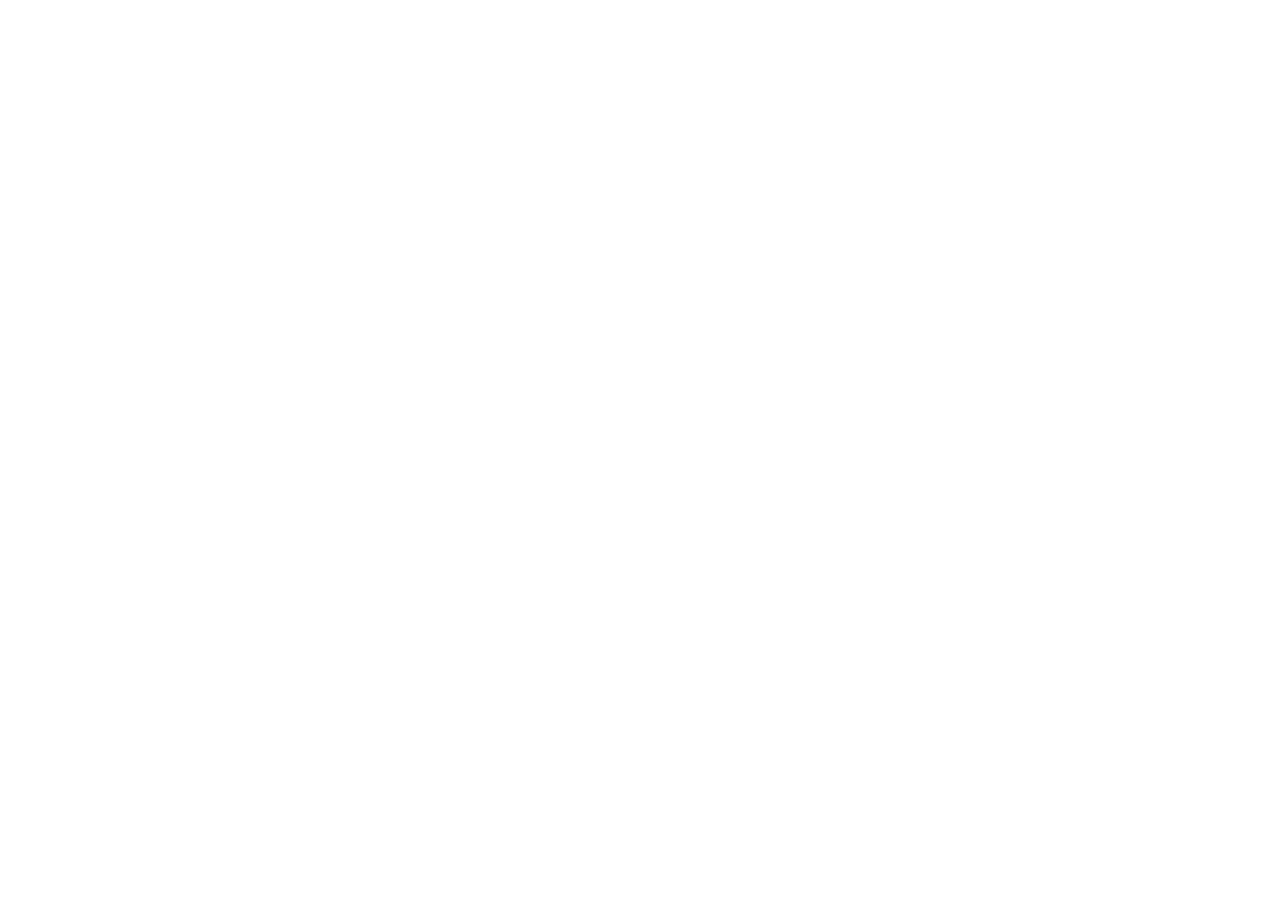
==== commit 816f4102: "add cart.php" ====
--- a/index.html
+++ b/index.html
@@ -19,1225 +19,12 @@
   </head>
 
   <body class="dark bg-gray-800">
-    <div
-      class="max-w-screen-xl mx-auto bg-transparent flex justify-between items-center p-2 flex-wrap"
-    >
-      <span class="text-sm font-extrabold text-[#ff9900] max-[480px]:hidden"
-        >Chào mừng bạn đến với bếp ăn của tập đoàn</span
-      >
-      <span class="text-sm font-extrabold text-[#ff9900]"
-        >Open: 10AM - 17PM</span
-      >
-    </div>
-    <nav class="bg-white border-gray-200 dark:bg-gray-900">
-      <div
-        class="max-w-screen-xl flex flex-wrap items-center justify-between mx-auto p-4 py-2"
-      >
-        <a href="#" class="flex items-center">
-          <img
-            src="img/LOGO-01.png"
-            class="h-14 mr-3 w-full"
-            alt="Flowbite Logo"
-          />
-        </a>
-        <div class="flex items-center md:order-2">
-          <a href="/cart" class="text-gray-100 mr-4">
-            <i class="fa-solid fa-cart-shopping"></i>
-          </a>
-          <button
-            type="button"
-            class="flex mr-3 text-sm bg-gray-800 rounded-full md:mr-0 focus:ring-4 focus:ring-gray-300 dark:focus:ring-gray-600"
-            id="user-menu-button"
-            aria-expanded="false"
-            data-dropdown-toggle="user-dropdown"
-            data-dropdown-placement="bottom"
-          >
-            <span class="sr-only">Open user menu</span>
-            <img
-              class="w-8 h-8 rounded-full"
-              src="/img/suachua.jpg"
-              alt="user photo"
-            />
-          </button>
-          <!-- Dropdown menu -->
-          <div
-            class="z-50 hidden my-4 text-base list-none bg-white divide-y divide-gray-100 rounded-lg shadow dark:bg-gray-700 dark:divide-gray-600"
-            id="user-dropdown"
-          >
-            <div class="px-4 py-3">
-              <span class="block text-sm text-gray-900 dark:text-white"
-                >Bonnie Green</span
-              >
-              <span
-                class="block text-sm text-gray-500 truncate dark:text-gray-400"
-                >name@flowbite.com</span
-              >
-            </div>
-            <ul class="py-2" aria-labelledby="user-menu-button">
-              <li>
-                <a
-                  href="#"
-                  class="block px-4 py-2 text-sm text-gray-700 hover:bg-gray-100 dark:hover:bg-gray-600 dark:text-gray-200 dark:hover:text-white"
-                  >Dashboard</a
-                >
-              </li>
-              <li>
-                <a
-                  href="#"
-                  class="block px-4 py-2 text-sm text-gray-700 hover:bg-gray-100 dark:hover:bg-gray-600 dark:text-gray-200 dark:hover:text-white"
-                  >Settings</a
-                >
-              </li>
-              <li>
-                <a
-                  href="#"
-                  class="block px-4 py-2 text-sm text-gray-700 hover:bg-gray-100 dark:hover:bg-gray-600 dark:text-gray-200 dark:hover:text-white"
-                  >Earnings</a
-                >
-              </li>
-              <li>
-                <a
-                  href="#"
-                  class="block px-4 py-2 text-sm text-gray-700 hover:bg-gray-100 dark:hover:bg-gray-600 dark:text-gray-200 dark:hover:text-white"
-                  >Sign out</a
-                >
-              </li>
-            </ul>
-          </div>
-          <button
-            data-collapse-toggle="navbar-user"
-            type="button"
-            class="inline-flex items-center p-2 w-10 h-10 justify-center text-sm text-gray-500 rounded-lg md:hidden hover:bg-gray-100 focus:outline-none focus:ring-2 focus:ring-gray-200 dark:text-gray-400 dark:hover:bg-gray-700 dark:focus:ring-gray-600"
-            aria-controls="navbar-user"
-            aria-expanded="false"
-          >
-            <span class="sr-only">Open main menu</span>
-            <svg
-              class="w-5 h-5"
-              aria-hidden="true"
-              xmlns="http://www.w3.org/2000/svg"
-              fill="none"
-              viewBox="0 0 17 14"
-            >
-              <path
-                stroke="currentColor"
-                stroke-linecap="round"
-                stroke-linejoin="round"
-                stroke-width="2"
-                d="M1 1h15M1 7h15M1 13h15"
-              />
-            </svg>
-          </button>
-        </div>
-        <div
-          class="items-center justify-between hidden w-full md:flex md:w-auto md:order-1"
-          id="navbar-user"
-        >
-          <ul
-            class="flex flex-col font-medium p-4 md:p-0 mt-4 border border-gray-100 rounded-lg bg-gray-50 md:flex-row md:space-x-8 md:mt-0 md:border-0 md:bg-white dark:bg-gray-800 md:dark:bg-gray-900 dark:border-gray-700"
-          >
-            <li>
-              <a
-                href="#"
-                class="block py-2 pl-3 pr-4 text-white bg-blue-700 rounded md:bg-transparent md:text-blue-700 md:p-0 md:dark:text-blue-500"
-                aria-current="page"
-                >Trang chủ</a
-              >
-            </li>
-            <li>
-              <a
-                href="#"
-                class="block py-2 pl-3 pr-4 text-gray-900 rounded hover:bg-gray-100 md:hover:bg-transparent md:hover:text-blue-700 md:p-0 dark:text-white md:dark:hover:text-blue-500 dark:hover:bg-gray-700 dark:hover:text-white md:dark:hover:bg-transparent dark:border-gray-700"
-                >Thực đơn</a
-              >
-            </li>
-            <li>
-              <a
-                href="#"
-                class="block py-2 pl-3 pr-4 text-gray-900 rounded hover:bg-gray-100 md:hover:bg-transparent md:hover:text-blue-700 md:p-0 dark:text-white md:dark:hover:text-blue-500 dark:hover:bg-gray-700 dark:hover:text-white md:dark:hover:bg-transparent dark:border-gray-700"
-                >Giới thiệu</a
-              >
-            </li>
-            <li>
-              <a
-                href="#"
-                class="block py-2 pl-3 pr-4 text-gray-900 rounded hover:bg-gray-100 md:hover:bg-transparent md:hover:text-blue-700 md:p-0 dark:text-white md:dark:hover:text-blue-500 dark:hover:bg-gray-700 dark:hover:text-white md:dark:hover:bg-transparent dark:border-gray-700"
-                >Liên hệ</a
-              >
-            </li>
-          </ul>
-        </div>
-      </div>
-    </nav>
+    
 
-    <!-- silder -->
+   
+   
 
-    <div
-      id="animation-carousel"
-      class="relative w-full mt-1"
-      data-carousel="static"
-    >
-      <!-- Carousel wrapper -->
-      <div class="relative h-56 overflow-hidden rounded-lg md:h-[65vh]">
-        <!-- Item 1 -->
-        <div class="hidden duration-200 ease-linear" data-carousel-item>
-          <img
-            src="./img/banner.jpg"
-            class="absolute block w-full -translate-x-1/2 -translate-y-1/2 top-1/2 left-1/2"
-            alt="..."
-          />
-        </div>
-        <!-- Item 2 -->
-        <div class="hidden duration-200 ease-linear" data-carousel-item>
-          <img
-            src="./img/banner2.jpg"
-            class="absolute block w-full -translate-x-1/2 -translate-y-1/2 top-1/2 left-1/2"
-            alt="..."
-          />
-        </div>
-        <!-- Item 3 -->
-        <div
-          class="hidden duration-200 ease-linear"
-          data-carousel-item="active"
-        >
-          <img
-            src="./img/banner3.jpg"
-            class="absolute block w-full -translate-x-1/2 -translate-y-1/2 top-1/2 left-1/2"
-            alt="..."
-          />
-        </div>
-        <!-- Item 4 -->
-      </div>
-      <!-- Slider controls -->
-      <button
-        type="button"
-        class="absolute top-0 left-0 z-30 flex items-center justify-center h-full px-4 cursor-pointer group focus:outline-none"
-        data-carousel-prev
-      >
-        <span
-          class="inline-flex items-center justify-center w-10 h-10 rounded-full bg-white/30 dark:bg-gray-800/30 group-hover:bg-white/50 dark:group-hover:bg-gray-800/60 group-focus:ring-4 group-focus:ring-white dark:group-focus:ring-gray-800/70 group-focus:outline-none"
-        >
-          <svg
-            class="w-4 h-4 text-white dark:text-gray-800"
-            aria-hidden="true"
-            xmlns="http://www.w3.org/2000/svg"
-            fill="none"
-            viewBox="0 0 6 10"
-          >
-            <path
-              stroke="currentColor"
-              stroke-linecap="round"
-              stroke-linejoin="round"
-              stroke-width="2"
-              d="M5 1 1 5l4 4"
-            />
-          </svg>
-          <span class="sr-only">Previous</span>
-        </span>
-      </button>
-      <button
-        type="button"
-        class="absolute top-0 right-0 z-30 flex items-center justify-center h-full px-4 cursor-pointer group focus:outline-none"
-        data-carousel-next
-      >
-        <span
-          class="inline-flex items-center justify-center w-10 h-10 rounded-full bg-white/30 dark:bg-gray-800/30 group-hover:bg-white/50 dark:group-hover:bg-gray-800/60 group-focus:ring-4 group-focus:ring-white dark:group-focus:ring-gray-800/70 group-focus:outline-none"
-        >
-          <svg
-            class="w-4 h-4 text-white dark:text-gray-800"
-            aria-hidden="true"
-            xmlns="http://www.w3.org/2000/svg"
-            fill="none"
-            viewBox="0 0 6 10"
-          >
-            <path
-              stroke="currentColor"
-              stroke-linecap="round"
-              stroke-linejoin="round"
-              stroke-width="2"
-              d="m1 9 4-4-4-4"
-            />
-          </svg>
-          <span class="sr-only">Next</span>
-        </span>
-      </button>
-    </div>
-    <!-- end slider -->
-    <div class="grid grid-cols-1 md:grid-cols-4 gap-2 md:gap-4 px-2">
-      <div class="col-span-1 py-4">
-        <div>
-          <div class="bg-[#ff9900] p-2 rounded-md">
-            <h2 class="text-xl text-white font-bold">
-              <i class="fa-solid fa-bars fa-xl"></i> Danh mục sản phẩm
-            </h2>
-          </div>
-          <ul class="p-4">
-            <li class="border-b-2 border-gray-500 py-2">
-              <a
-                href="#"
-                class="text-gray-300 font-semibold hover:text-gray-600"
-                >Sản phẩm mới</a
-              >
-            </li>
-            <li class="border-b-2 border-gray-500 py-2">
-              <a
-                href="#"
-                class="text-gray-300 font-semibold hover:text-gray-600"
-                >Sản phẩm khuyến mãi</a
-              >
-            </li>
-            <li class="border-b-2 border-gray-500 py-2">
-              <a
-                href="#"
-                class="text-gray-300 font-semibold hover:text-gray-600"
-                >Sản phẩm nổi bật</a
-              >
-            </li>
-            <li class="border-b-2 border-gray-500 py-2">
-              <a
-                href="#"
-                class="text-gray-300 font-semibold hover:text-gray-600"
-                >Đồng hồ</a
-              >
-            </li>
-          </ul>
-        </div>
-        <div>
-          <div class="bg-[#ff9900] p-2 rounded-md">
-            <h2 class="text-xl text-white font-bold">
-              <i class="fa-solid fa-piggy-bank fa-xl"></i> Sản phẩm khuyến mãi
-            </h2>
-          </div>
-          <ul class="p-4">
-            <li class="p-2 hover:bg-gray-600 rounded-md">
-              <a href="#" class="text-gray-300 font-semibold flex items-center">
-                <img
-                  src="./img/thit-heo-kho-tieu.jpg"
-                  class="w-20 h-14 mr-2 rounded-md"
-                  alt=""
-                />
-                <div>
-                  <p>Thit heo kho tieu</p>
-                  <span class="text-gray-500 line-through text-[12px]"
-                    >10.000.000</span
-                  >
-                  <span class="text-red-500 text-[16px]">10.000.000 vnđ</span>
-                </div>
-              </a>
-            </li>
-            <li class="p-2 hover:bg-gray-600 rounded-md">
-              <a href="#" class="text-gray-300 font-semibold flex items-center">
-                <img
-                  src="./img/thit-heo-kho-tieu.jpg"
-                  class="w-20 h-14 mr-2 rounded-md"
-                  alt=""
-                />
-                <div>
-                  <p>Thit heo kho tieu</p>
-                  <span class="text-gray-500 line-through text-[12px]"
-                    >10.000.000</span
-                  >
-                  <span class="text-red-500 text-[16px]">10.000.000 vnđ</span>
-                </div>
-              </a>
-            </li>
-            <li class="p-2 hover:bg-gray-600 rounded-md">
-              <a href="#" class="text-gray-300 font-semibold flex items-center">
-                <img
-                  src="./img/thit-heo-kho-tieu.jpg"
-                  class="w-20 h-14 mr-2 rounded-md"
-                  alt=""
-                />
-                <div>
-                  <p>Thit heo kho tieu</p>
-                  <span class="text-gray-500 line-through text-[12px]"
-                    >10.000.000</span
-                  >
-                  <span class="text-red-500 text-[16px]">10.000.000 vnđ</span>
-                </div>
-              </a>
-            </li>
-          </ul>
-        </div>
-      </div>
-      <div class="col-span-3">
-        <div class="max-w-screen-xl mx-auto py-4">
-          <div class="bg-[#ff9900] p-2 rounded-md">
-            <h2 class="text-xl text-white font-bold">
-              <i class="fa-solid fa-bolt fa-fade fa-xl"></i> Best seller
-            </h2>
-          </div>
-          <div
-            class="grid grid-cols-1 gap-4 md:grid-cols-3 lg:grid-cols-4 mt-2"
-          >
-            <div
-              class="w-full max-w-sm bg-white border border-gray-200 rounded-lg shadow dark:bg-gray-800 dark:border-gray-700"
-            >
-              <a href="#">
-                <img
-                  class="p-4 rounded-t-lg"
-                  src="./img/canhchua.jpg"
-                  alt="product image"
-                />
-              </a>
-              <div class="px-5 pb-5">
-                <a href="#">
-                  <h5
-                    class="text-xl font-semibold tracking-tight text-gray-900 dark:text-white"
-                  >
-                    Canh chua cá lóc
-                  </h5>
-                  <p class="text-sm font-semibold tracking-tight text-gray-500">
-                    mô tả ở đây
-                  </p>
-                </a>
-                <div class="flex items-center mt-2.5 mb-5">
-                  <svg
-                    class="w-4 h-4 text-yellow-300 mr-1"
-                    aria-hidden="true"
-                    xmlns="http://www.w3.org/2000/svg"
-                    fill="currentColor"
-                    viewBox="0 0 22 20"
-                  >
-                    <path
-                      d="M20.924 7.625a1.523 1.523 0 0 0-1.238-1.044l-5.051-.734-2.259-4.577a1.534 1.534 0 0 0-2.752 0L7.365 5.847l-5.051.734A1.535 1.535 0 0 0 1.463 9.2l3.656 3.563-.863 5.031a1.532 1.532 0 0 0 2.226 1.616L11 17.033l4.518 2.375a1.534 1.534 0 0 0 2.226-1.617l-.863-5.03L20.537 9.2a1.523 1.523 0 0 0 .387-1.575Z"
-                    />
-                  </svg>
-                  <svg
-                    class="w-4 h-4 text-yellow-300 mr-1"
-                    aria-hidden="true"
-                    xmlns="http://www.w3.org/2000/svg"
-                    fill="currentColor"
-                    viewBox="0 0 22 20"
-                  >
-                    <path
-                      d="M20.924 7.625a1.523 1.523 0 0 0-1.238-1.044l-5.051-.734-2.259-4.577a1.534 1.534 0 0 0-2.752 0L7.365 5.847l-5.051.734A1.535 1.535 0 0 0 1.463 9.2l3.656 3.563-.863 5.031a1.532 1.532 0 0 0 2.226 1.616L11 17.033l4.518 2.375a1.534 1.534 0 0 0 2.226-1.617l-.863-5.03L20.537 9.2a1.523 1.523 0 0 0 .387-1.575Z"
-                    />
-                  </svg>
-                  <svg
-                    class="w-4 h-4 text-yellow-300 mr-1"
-                    aria-hidden="true"
-                    xmlns="http://www.w3.org/2000/svg"
-                    fill="currentColor"
-                    viewBox="0 0 22 20"
-                  >
-                    <path
-                      d="M20.924 7.625a1.523 1.523 0 0 0-1.238-1.044l-5.051-.734-2.259-4.577a1.534 1.534 0 0 0-2.752 0L7.365 5.847l-5.051.734A1.535 1.535 0 0 0 1.463 9.2l3.656 3.563-.863 5.031a1.532 1.532 0 0 0 2.226 1.616L11 17.033l4.518 2.375a1.534 1.534 0 0 0 2.226-1.617l-.863-5.03L20.537 9.2a1.523 1.523 0 0 0 .387-1.575Z"
-                    />
-                  </svg>
-                  <svg
-                    class="w-4 h-4 text-yellow-300 mr-1"
-                    aria-hidden="true"
-                    xmlns="http://www.w3.org/2000/svg"
-                    fill="currentColor"
-                    viewBox="0 0 22 20"
-                  >
-                    <path
-                      d="M20.924 7.625a1.523 1.523 0 0 0-1.238-1.044l-5.051-.734-2.259-4.577a1.534 1.534 0 0 0-2.752 0L7.365 5.847l-5.051.734A1.535 1.535 0 0 0 1.463 9.2l3.656 3.563-.863 5.031a1.532 1.532 0 0 0 2.226 1.616L11 17.033l4.518 2.375a1.534 1.534 0 0 0 2.226-1.617l-.863-5.03L20.537 9.2a1.523 1.523 0 0 0 .387-1.575Z"
-                    />
-                  </svg>
-                  <svg
-                    class="w-4 h-4 text-gray-200 dark:text-gray-600"
-                    aria-hidden="true"
-                    xmlns="http://www.w3.org/2000/svg"
-                    fill="currentColor"
-                    viewBox="0 0 22 20"
-                  >
-                    <path
-                      d="M20.924 7.625a1.523 1.523 0 0 0-1.238-1.044l-5.051-.734-2.259-4.577a1.534 1.534 0 0 0-2.752 0L7.365 5.847l-5.051.734A1.535 1.535 0 0 0 1.463 9.2l3.656 3.563-.863 5.031a1.532 1.532 0 0 0 2.226 1.616L11 17.033l4.518 2.375a1.534 1.534 0 0 0 2.226-1.617l-.863-5.03L20.537 9.2a1.523 1.523 0 0 0 .387-1.575Z"
-                    />
-                  </svg>
-                  <span
-                    class="bg-blue-100 text-blue-800 text-xs font-semibold mr-2 px-2.5 py-0.5 rounded dark:bg-blue-200 dark:text-blue-800 ml-3"
-                    >5.0</span
-                  >
-                </div>
-                <div class="flex items-center justify-between">
-                  <span class="text-3xl font-bold text-gray-900 dark:text-white"
-                    >50,000 vnđ</span
-                  >
-                  <a
-                    href="#"
-                    class="text-white bg-blue-700 hover:bg-blue-800 focus:ring-4 focus:outline-none focus:ring-blue-300 font-medium rounded-lg text-sm px-5 py-2.5 text-center dark:bg-blue-600 dark:hover:bg-blue-700 dark:focus:ring-blue-800"
-                    >Add to cart</a
-                  >
-                </div>
-              </div>
-            </div>
-            <div
-              class="w-full max-w-sm bg-white border border-gray-200 rounded-lg shadow dark:bg-gray-800 dark:border-gray-700"
-            >
-              <a href="#">
-                <img
-                  class="p-4 rounded-t-lg"
-                  src="./img/canhchua.jpg"
-                  alt="product image"
-                />
-              </a>
-              <div class="px-5 pb-5">
-                <a href="#">
-                  <h5
-                    class="text-xl font-semibold tracking-tight text-gray-900 dark:text-white"
-                  >
-                    Canh chua cá lóc
-                  </h5>
-                  <p class="text-sm font-semibold tracking-tight text-gray-500">
-                    mô tả ở đây
-                  </p>
-                </a>
-                <div class="flex items-center mt-2.5 mb-5">
-                  <svg
-                    class="w-4 h-4 text-yellow-300 mr-1"
-                    aria-hidden="true"
-                    xmlns="http://www.w3.org/2000/svg"
-                    fill="currentColor"
-                    viewBox="0 0 22 20"
-                  >
-                    <path
-                      d="M20.924 7.625a1.523 1.523 0 0 0-1.238-1.044l-5.051-.734-2.259-4.577a1.534 1.534 0 0 0-2.752 0L7.365 5.847l-5.051.734A1.535 1.535 0 0 0 1.463 9.2l3.656 3.563-.863 5.031a1.532 1.532 0 0 0 2.226 1.616L11 17.033l4.518 2.375a1.534 1.534 0 0 0 2.226-1.617l-.863-5.03L20.537 9.2a1.523 1.523 0 0 0 .387-1.575Z"
-                    />
-                  </svg>
-                  <svg
-                    class="w-4 h-4 text-yellow-300 mr-1"
-                    aria-hidden="true"
-                    xmlns="http://www.w3.org/2000/svg"
-                    fill="currentColor"
-                    viewBox="0 0 22 20"
-                  >
-                    <path
-                      d="M20.924 7.625a1.523 1.523 0 0 0-1.238-1.044l-5.051-.734-2.259-4.577a1.534 1.534 0 0 0-2.752 0L7.365 5.847l-5.051.734A1.535 1.535 0 0 0 1.463 9.2l3.656 3.563-.863 5.031a1.532 1.532 0 0 0 2.226 1.616L11 17.033l4.518 2.375a1.534 1.534 0 0 0 2.226-1.617l-.863-5.03L20.537 9.2a1.523 1.523 0 0 0 .387-1.575Z"
-                    />
-                  </svg>
-                  <svg
-                    class="w-4 h-4 text-yellow-300 mr-1"
-                    aria-hidden="true"
-                    xmlns="http://www.w3.org/2000/svg"
-                    fill="currentColor"
-                    viewBox="0 0 22 20"
-                  >
-                    <path
-                      d="M20.924 7.625a1.523 1.523 0 0 0-1.238-1.044l-5.051-.734-2.259-4.577a1.534 1.534 0 0 0-2.752 0L7.365 5.847l-5.051.734A1.535 1.535 0 0 0 1.463 9.2l3.656 3.563-.863 5.031a1.532 1.532 0 0 0 2.226 1.616L11 17.033l4.518 2.375a1.534 1.534 0 0 0 2.226-1.617l-.863-5.03L20.537 9.2a1.523 1.523 0 0 0 .387-1.575Z"
-                    />
-                  </svg>
-                  <svg
-                    class="w-4 h-4 text-yellow-300 mr-1"
-                    aria-hidden="true"
-                    xmlns="http://www.w3.org/2000/svg"
-                    fill="currentColor"
-                    viewBox="0 0 22 20"
-                  >
-                    <path
-                      d="M20.924 7.625a1.523 1.523 0 0 0-1.238-1.044l-5.051-.734-2.259-4.577a1.534 1.534 0 0 0-2.752 0L7.365 5.847l-5.051.734A1.535 1.535 0 0 0 1.463 9.2l3.656 3.563-.863 5.031a1.532 1.532 0 0 0 2.226 1.616L11 17.033l4.518 2.375a1.534 1.534 0 0 0 2.226-1.617l-.863-5.03L20.537 9.2a1.523 1.523 0 0 0 .387-1.575Z"
-                    />
-                  </svg>
-                  <svg
-                    class="w-4 h-4 text-gray-200 dark:text-gray-600"
-                    aria-hidden="true"
-                    xmlns="http://www.w3.org/2000/svg"
-                    fill="currentColor"
-                    viewBox="0 0 22 20"
-                  >
-                    <path
-                      d="M20.924 7.625a1.523 1.523 0 0 0-1.238-1.044l-5.051-.734-2.259-4.577a1.534 1.534 0 0 0-2.752 0L7.365 5.847l-5.051.734A1.535 1.535 0 0 0 1.463 9.2l3.656 3.563-.863 5.031a1.532 1.532 0 0 0 2.226 1.616L11 17.033l4.518 2.375a1.534 1.534 0 0 0 2.226-1.617l-.863-5.03L20.537 9.2a1.523 1.523 0 0 0 .387-1.575Z"
-                    />
-                  </svg>
-                  <span
-                    class="bg-blue-100 text-blue-800 text-xs font-semibold mr-2 px-2.5 py-0.5 rounded dark:bg-blue-200 dark:text-blue-800 ml-3"
-                    >5.0</span
-                  >
-                </div>
-                <div class="flex items-center justify-between">
-                  <span class="text-3xl font-bold text-gray-900 dark:text-white"
-                    >50,000 vnđ</span
-                  >
-                  <a
-                    href="#"
-                    class="text-white bg-blue-700 hover:bg-blue-800 focus:ring-4 focus:outline-none focus:ring-blue-300 font-medium rounded-lg text-sm px-5 py-2.5 text-center dark:bg-blue-600 dark:hover:bg-blue-700 dark:focus:ring-blue-800"
-                    >Add to cart</a
-                  >
-                </div>
-              </div>
-            </div>
-            <div
-              class="w-full max-w-sm bg-white border border-gray-200 rounded-lg shadow dark:bg-gray-800 dark:border-gray-700"
-            >
-              <a href="#">
-                <img
-                  class="p-4 rounded-t-lg"
-                  src="./img/canhchua.jpg"
-                  alt="product image"
-                />
-              </a>
-              <div class="px-5 pb-5">
-                <a href="#">
-                  <h5
-                    class="text-xl font-semibold tracking-tight text-gray-900 dark:text-white"
-                  >
-                    Canh chua cá lóc
-                  </h5>
-                  <p class="text-sm font-semibold tracking-tight text-gray-500">
-                    mô tả ở đây
-                  </p>
-                </a>
-                <div class="flex items-center mt-2.5 mb-5">
-                  <svg
-                    class="w-4 h-4 text-yellow-300 mr-1"
-                    aria-hidden="true"
-                    xmlns="http://www.w3.org/2000/svg"
-                    fill="currentColor"
-                    viewBox="0 0 22 20"
-                  >
-                    <path
-                      d="M20.924 7.625a1.523 1.523 0 0 0-1.238-1.044l-5.051-.734-2.259-4.577a1.534 1.534 0 0 0-2.752 0L7.365 5.847l-5.051.734A1.535 1.535 0 0 0 1.463 9.2l3.656 3.563-.863 5.031a1.532 1.532 0 0 0 2.226 1.616L11 17.033l4.518 2.375a1.534 1.534 0 0 0 2.226-1.617l-.863-5.03L20.537 9.2a1.523 1.523 0 0 0 .387-1.575Z"
-                    />
-                  </svg>
-                  <svg
-                    class="w-4 h-4 text-yellow-300 mr-1"
-                    aria-hidden="true"
-                    xmlns="http://www.w3.org/2000/svg"
-                    fill="currentColor"
-                    viewBox="0 0 22 20"
-                  >
-                    <path
-                      d="M20.924 7.625a1.523 1.523 0 0 0-1.238-1.044l-5.051-.734-2.259-4.577a1.534 1.534 0 0 0-2.752 0L7.365 5.847l-5.051.734A1.535 1.535 0 0 0 1.463 9.2l3.656 3.563-.863 5.031a1.532 1.532 0 0 0 2.226 1.616L11 17.033l4.518 2.375a1.534 1.534 0 0 0 2.226-1.617l-.863-5.03L20.537 9.2a1.523 1.523 0 0 0 .387-1.575Z"
-                    />
-                  </svg>
-                  <svg
-                    class="w-4 h-4 text-yellow-300 mr-1"
-                    aria-hidden="true"
-                    xmlns="http://www.w3.org/2000/svg"
-                    fill="currentColor"
-                    viewBox="0 0 22 20"
-                  >
-                    <path
-                      d="M20.924 7.625a1.523 1.523 0 0 0-1.238-1.044l-5.051-.734-2.259-4.577a1.534 1.534 0 0 0-2.752 0L7.365 5.847l-5.051.734A1.535 1.535 0 0 0 1.463 9.2l3.656 3.563-.863 5.031a1.532 1.532 0 0 0 2.226 1.616L11 17.033l4.518 2.375a1.534 1.534 0 0 0 2.226-1.617l-.863-5.03L20.537 9.2a1.523 1.523 0 0 0 .387-1.575Z"
-                    />
-                  </svg>
-                  <svg
-                    class="w-4 h-4 text-yellow-300 mr-1"
-                    aria-hidden="true"
-                    xmlns="http://www.w3.org/2000/svg"
-                    fill="currentColor"
-                    viewBox="0 0 22 20"
-                  >
-                    <path
-                      d="M20.924 7.625a1.523 1.523 0 0 0-1.238-1.044l-5.051-.734-2.259-4.577a1.534 1.534 0 0 0-2.752 0L7.365 5.847l-5.051.734A1.535 1.535 0 0 0 1.463 9.2l3.656 3.563-.863 5.031a1.532 1.532 0 0 0 2.226 1.616L11 17.033l4.518 2.375a1.534 1.534 0 0 0 2.226-1.617l-.863-5.03L20.537 9.2a1.523 1.523 0 0 0 .387-1.575Z"
-                    />
-                  </svg>
-                  <svg
-                    class="w-4 h-4 text-gray-200 dark:text-gray-600"
-                    aria-hidden="true"
-                    xmlns="http://www.w3.org/2000/svg"
-                    fill="currentColor"
-                    viewBox="0 0 22 20"
-                  >
-                    <path
-                      d="M20.924 7.625a1.523 1.523 0 0 0-1.238-1.044l-5.051-.734-2.259-4.577a1.534 1.534 0 0 0-2.752 0L7.365 5.847l-5.051.734A1.535 1.535 0 0 0 1.463 9.2l3.656 3.563-.863 5.031a1.532 1.532 0 0 0 2.226 1.616L11 17.033l4.518 2.375a1.534 1.534 0 0 0 2.226-1.617l-.863-5.03L20.537 9.2a1.523 1.523 0 0 0 .387-1.575Z"
-                    />
-                  </svg>
-                  <span
-                    class="bg-blue-100 text-blue-800 text-xs font-semibold mr-2 px-2.5 py-0.5 rounded dark:bg-blue-200 dark:text-blue-800 ml-3"
-                    >5.0</span
-                  >
-                </div>
-                <div class="flex items-center justify-between">
-                  <span class="text-3xl font-bold text-gray-900 dark:text-white"
-                    >50,000 vnđ</span
-                  >
-                  <a
-                    href="#"
-                    class="text-white bg-blue-700 hover:bg-blue-800 focus:ring-4 focus:outline-none focus:ring-blue-300 font-medium rounded-lg text-sm px-5 py-2.5 text-center dark:bg-blue-600 dark:hover:bg-blue-700 dark:focus:ring-blue-800"
-                    >Add to cart</a
-                  >
-                </div>
-              </div>
-            </div>
-            <div
-              class="w-full max-w-sm bg-white border border-gray-200 rounded-lg shadow dark:bg-gray-800 dark:border-gray-700"
-            >
-              <a href="#">
-                <img
-                  class="p-4 rounded-t-lg"
-                  src="./img/canhchua.jpg"
-                  alt="product image"
-                />
-              </a>
-              <div class="px-5 pb-5">
-                <a href="#">
-                  <h5
-                    class="text-xl font-semibold tracking-tight text-gray-900 dark:text-white"
-                  >
-                    Canh chua cá lóc
-                  </h5>
-                  <p class="text-sm font-semibold tracking-tight text-gray-500">
-                    mô tả ở đây
-                  </p>
-                </a>
-                <div class="flex items-center mt-2.5 mb-5">
-                  <svg
-                    class="w-4 h-4 text-yellow-300 mr-1"
-                    aria-hidden="true"
-                    xmlns="http://www.w3.org/2000/svg"
-                    fill="currentColor"
-                    viewBox="0 0 22 20"
-                  >
-                    <path
-                      d="M20.924 7.625a1.523 1.523 0 0 0-1.238-1.044l-5.051-.734-2.259-4.577a1.534 1.534 0 0 0-2.752 0L7.365 5.847l-5.051.734A1.535 1.535 0 0 0 1.463 9.2l3.656 3.563-.863 5.031a1.532 1.532 0 0 0 2.226 1.616L11 17.033l4.518 2.375a1.534 1.534 0 0 0 2.226-1.617l-.863-5.03L20.537 9.2a1.523 1.523 0 0 0 .387-1.575Z"
-                    />
-                  </svg>
-                  <svg
-                    class="w-4 h-4 text-yellow-300 mr-1"
-                    aria-hidden="true"
-                    xmlns="http://www.w3.org/2000/svg"
-                    fill="currentColor"
-                    viewBox="0 0 22 20"
-                  >
-                    <path
-                      d="M20.924 7.625a1.523 1.523 0 0 0-1.238-1.044l-5.051-.734-2.259-4.577a1.534 1.534 0 0 0-2.752 0L7.365 5.847l-5.051.734A1.535 1.535 0 0 0 1.463 9.2l3.656 3.563-.863 5.031a1.532 1.532 0 0 0 2.226 1.616L11 17.033l4.518 2.375a1.534 1.534 0 0 0 2.226-1.617l-.863-5.03L20.537 9.2a1.523 1.523 0 0 0 .387-1.575Z"
-                    />
-                  </svg>
-                  <svg
-                    class="w-4 h-4 text-yellow-300 mr-1"
-                    aria-hidden="true"
-                    xmlns="http://www.w3.org/2000/svg"
-                    fill="currentColor"
-                    viewBox="0 0 22 20"
-                  >
-                    <path
-                      d="M20.924 7.625a1.523 1.523 0 0 0-1.238-1.044l-5.051-.734-2.259-4.577a1.534 1.534 0 0 0-2.752 0L7.365 5.847l-5.051.734A1.535 1.535 0 0 0 1.463 9.2l3.656 3.563-.863 5.031a1.532 1.532 0 0 0 2.226 1.616L11 17.033l4.518 2.375a1.534 1.534 0 0 0 2.226-1.617l-.863-5.03L20.537 9.2a1.523 1.523 0 0 0 .387-1.575Z"
-                    />
-                  </svg>
-                  <svg
-                    class="w-4 h-4 text-yellow-300 mr-1"
-                    aria-hidden="true"
-                    xmlns="http://www.w3.org/2000/svg"
-                    fill="currentColor"
-                    viewBox="0 0 22 20"
-                  >
-                    <path
-                      d="M20.924 7.625a1.523 1.523 0 0 0-1.238-1.044l-5.051-.734-2.259-4.577a1.534 1.534 0 0 0-2.752 0L7.365 5.847l-5.051.734A1.535 1.535 0 0 0 1.463 9.2l3.656 3.563-.863 5.031a1.532 1.532 0 0 0 2.226 1.616L11 17.033l4.518 2.375a1.534 1.534 0 0 0 2.226-1.617l-.863-5.03L20.537 9.2a1.523 1.523 0 0 0 .387-1.575Z"
-                    />
-                  </svg>
-                  <svg
-                    class="w-4 h-4 text-gray-200 dark:text-gray-600"
-                    aria-hidden="true"
-                    xmlns="http://www.w3.org/2000/svg"
-                    fill="currentColor"
-                    viewBox="0 0 22 20"
-                  >
-                    <path
-                      d="M20.924 7.625a1.523 1.523 0 0 0-1.238-1.044l-5.051-.734-2.259-4.577a1.534 1.534 0 0 0-2.752 0L7.365 5.847l-5.051.734A1.535 1.535 0 0 0 1.463 9.2l3.656 3.563-.863 5.031a1.532 1.532 0 0 0 2.226 1.616L11 17.033l4.518 2.375a1.534 1.534 0 0 0 2.226-1.617l-.863-5.03L20.537 9.2a1.523 1.523 0 0 0 .387-1.575Z"
-                    />
-                  </svg>
-                  <span
-                    class="bg-blue-100 text-blue-800 text-xs font-semibold mr-2 px-2.5 py-0.5 rounded dark:bg-blue-200 dark:text-blue-800 ml-3"
-                    >5.0</span
-                  >
-                </div>
-                <div class="flex items-center justify-between">
-                  <span class="text-3xl font-bold text-gray-900 dark:text-white"
-                    >50,000 vnđ</span
-                  >
-                  <a
-                    href="#"
-                    class="text-white bg-blue-700 hover:bg-blue-800 focus:ring-4 focus:outline-none focus:ring-blue-300 font-medium rounded-lg text-sm px-5 py-2.5 text-center dark:bg-blue-600 dark:hover:bg-blue-700 dark:focus:ring-blue-800"
-                    >Add to cart</a
-                  >
-                </div>
-              </div>
-            </div>
-          </div>
-        </div>
-        <div class="max-w-screen-xl mx-auto py-4">
-          <div class="bg-[#cd6600] p-2 rounded-md">
-            <h2 class="text-2xl text-white font-bold">
-              <i class="fa-solid fa-star"></i> New Foods
-            </h2>
-          </div>
-          <div
-            class="grid grid-cols-1 gap-4 md:grid-cols-3 lg:grid-cols-4 mt-2"
-          >
-            <div
-              class="w-full max-w-sm bg-white border border-gray-200 rounded-lg shadow dark:bg-gray-800 dark:border-gray-700"
-            >
-              <a href="#">
-                <img
-                  class="p-4 rounded-t-lg"
-                  src="./img/canhchua.jpg"
-                  alt="product image"
-                />
-              </a>
-              <div class="px-5 pb-5">
-                <a href="#">
-                  <h5
-                    class="text-xl font-semibold tracking-tight text-gray-900 dark:text-white"
-                  >
-                    Canh chua cá lóc
-                  </h5>
-                  <p class="text-sm font-semibold tracking-tight text-gray-500">
-                    mô tả ở đây
-                  </p>
-                </a>
-                <div class="flex items-center mt-2.5 mb-5">
-                  <svg
-                    class="w-4 h-4 text-yellow-300 mr-1"
-                    aria-hidden="true"
-                    xmlns="http://www.w3.org/2000/svg"
-                    fill="currentColor"
-                    viewBox="0 0 22 20"
-                  >
-                    <path
-                      d="M20.924 7.625a1.523 1.523 0 0 0-1.238-1.044l-5.051-.734-2.259-4.577a1.534 1.534 0 0 0-2.752 0L7.365 5.847l-5.051.734A1.535 1.535 0 0 0 1.463 9.2l3.656 3.563-.863 5.031a1.532 1.532 0 0 0 2.226 1.616L11 17.033l4.518 2.375a1.534 1.534 0 0 0 2.226-1.617l-.863-5.03L20.537 9.2a1.523 1.523 0 0 0 .387-1.575Z"
-                    />
-                  </svg>
-                  <svg
-                    class="w-4 h-4 text-yellow-300 mr-1"
-                    aria-hidden="true"
-                    xmlns="http://www.w3.org/2000/svg"
-                    fill="currentColor"
-                    viewBox="0 0 22 20"
-                  >
-                    <path
-                      d="M20.924 7.625a1.523 1.523 0 0 0-1.238-1.044l-5.051-.734-2.259-4.577a1.534 1.534 0 0 0-2.752 0L7.365 5.847l-5.051.734A1.535 1.535 0 0 0 1.463 9.2l3.656 3.563-.863 5.031a1.532 1.532 0 0 0 2.226 1.616L11 17.033l4.518 2.375a1.534 1.534 0 0 0 2.226-1.617l-.863-5.03L20.537 9.2a1.523 1.523 0 0 0 .387-1.575Z"
-                    />
-                  </svg>
-                  <svg
-                    class="w-4 h-4 text-yellow-300 mr-1"
-                    aria-hidden="true"
-                    xmlns="http://www.w3.org/2000/svg"
-                    fill="currentColor"
-                    viewBox="0 0 22 20"
-                  >
-                    <path
-                      d="M20.924 7.625a1.523 1.523 0 0 0-1.238-1.044l-5.051-.734-2.259-4.577a1.534 1.534 0 0 0-2.752 0L7.365 5.847l-5.051.734A1.535 1.535 0 0 0 1.463 9.2l3.656 3.563-.863 5.031a1.532 1.532 0 0 0 2.226 1.616L11 17.033l4.518 2.375a1.534 1.534 0 0 0 2.226-1.617l-.863-5.03L20.537 9.2a1.523 1.523 0 0 0 .387-1.575Z"
-                    />
-                  </svg>
-                  <svg
-                    class="w-4 h-4 text-yellow-300 mr-1"
-                    aria-hidden="true"
-                    xmlns="http://www.w3.org/2000/svg"
-                    fill="currentColor"
-                    viewBox="0 0 22 20"
-                  >
-                    <path
-                      d="M20.924 7.625a1.523 1.523 0 0 0-1.238-1.044l-5.051-.734-2.259-4.577a1.534 1.534 0 0 0-2.752 0L7.365 5.847l-5.051.734A1.535 1.535 0 0 0 1.463 9.2l3.656 3.563-.863 5.031a1.532 1.532 0 0 0 2.226 1.616L11 17.033l4.518 2.375a1.534 1.534 0 0 0 2.226-1.617l-.863-5.03L20.537 9.2a1.523 1.523 0 0 0 .387-1.575Z"
-                    />
-                  </svg>
-                  <svg
-                    class="w-4 h-4 text-gray-200 dark:text-gray-600"
-                    aria-hidden="true"
-                    xmlns="http://www.w3.org/2000/svg"
-                    fill="currentColor"
-                    viewBox="0 0 22 20"
-                  >
-                    <path
-                      d="M20.924 7.625a1.523 1.523 0 0 0-1.238-1.044l-5.051-.734-2.259-4.577a1.534 1.534 0 0 0-2.752 0L7.365 5.847l-5.051.734A1.535 1.535 0 0 0 1.463 9.2l3.656 3.563-.863 5.031a1.532 1.532 0 0 0 2.226 1.616L11 17.033l4.518 2.375a1.534 1.534 0 0 0 2.226-1.617l-.863-5.03L20.537 9.2a1.523 1.523 0 0 0 .387-1.575Z"
-                    />
-                  </svg>
-                  <span
-                    class="bg-blue-100 text-blue-800 text-xs font-semibold mr-2 px-2.5 py-0.5 rounded dark:bg-blue-200 dark:text-blue-800 ml-3"
-                    >5.0</span
-                  >
-                </div>
-                <div class="flex items-center justify-between">
-                  <span class="text-3xl font-bold text-gray-900 dark:text-white"
-                    >50,000 vnđ</span
-                  >
-                  <a
-                    href="#"
-                    class="text-white bg-blue-700 hover:bg-blue-800 focus:ring-4 focus:outline-none focus:ring-blue-300 font-medium rounded-lg text-sm px-5 py-2.5 text-center dark:bg-blue-600 dark:hover:bg-blue-700 dark:focus:ring-blue-800"
-                    >Add to cart</a
-                  >
-                </div>
-              </div>
-            </div>
-            <div
-              class="w-full max-w-sm bg-white border border-gray-200 rounded-lg shadow dark:bg-gray-800 dark:border-gray-700"
-            >
-              <a href="#">
-                <img
-                  class="p-4 rounded-t-lg"
-                  src="./img/canhchua.jpg"
-                  alt="product image"
-                />
-              </a>
-              <div class="px-5 pb-5">
-                <a href="#">
-                  <h5
-                    class="text-xl font-semibold tracking-tight text-gray-900 dark:text-white"
-                  >
-                    Canh chua cá lóc
-                  </h5>
-                  <p class="text-sm font-semibold tracking-tight text-gray-500">
-                    mô tả ở đây
-                  </p>
-                </a>
-                <div class="flex items-center mt-2.5 mb-5">
-                  <svg
-                    class="w-4 h-4 text-yellow-300 mr-1"
-                    aria-hidden="true"
-                    xmlns="http://www.w3.org/2000/svg"
-                    fill="currentColor"
-                    viewBox="0 0 22 20"
-                  >
-                    <path
-                      d="M20.924 7.625a1.523 1.523 0 0 0-1.238-1.044l-5.051-.734-2.259-4.577a1.534 1.534 0 0 0-2.752 0L7.365 5.847l-5.051.734A1.535 1.535 0 0 0 1.463 9.2l3.656 3.563-.863 5.031a1.532 1.532 0 0 0 2.226 1.616L11 17.033l4.518 2.375a1.534 1.534 0 0 0 2.226-1.617l-.863-5.03L20.537 9.2a1.523 1.523 0 0 0 .387-1.575Z"
-                    />
-                  </svg>
-                  <svg
-                    class="w-4 h-4 text-yellow-300 mr-1"
-                    aria-hidden="true"
-                    xmlns="http://www.w3.org/2000/svg"
-                    fill="currentColor"
-                    viewBox="0 0 22 20"
-                  >
-                    <path
-                      d="M20.924 7.625a1.523 1.523 0 0 0-1.238-1.044l-5.051-.734-2.259-4.577a1.534 1.534 0 0 0-2.752 0L7.365 5.847l-5.051.734A1.535 1.535 0 0 0 1.463 9.2l3.656 3.563-.863 5.031a1.532 1.532 0 0 0 2.226 1.616L11 17.033l4.518 2.375a1.534 1.534 0 0 0 2.226-1.617l-.863-5.03L20.537 9.2a1.523 1.523 0 0 0 .387-1.575Z"
-                    />
-                  </svg>
-                  <svg
-                    class="w-4 h-4 text-yellow-300 mr-1"
-                    aria-hidden="true"
-                    xmlns="http://www.w3.org/2000/svg"
-                    fill="currentColor"
-                    viewBox="0 0 22 20"
-                  >
-                    <path
-                      d="M20.924 7.625a1.523 1.523 0 0 0-1.238-1.044l-5.051-.734-2.259-4.577a1.534 1.534 0 0 0-2.752 0L7.365 5.847l-5.051.734A1.535 1.535 0 0 0 1.463 9.2l3.656 3.563-.863 5.031a1.532 1.532 0 0 0 2.226 1.616L11 17.033l4.518 2.375a1.534 1.534 0 0 0 2.226-1.617l-.863-5.03L20.537 9.2a1.523 1.523 0 0 0 .387-1.575Z"
-                    />
-                  </svg>
-                  <svg
-                    class="w-4 h-4 text-yellow-300 mr-1"
-                    aria-hidden="true"
-                    xmlns="http://www.w3.org/2000/svg"
-                    fill="currentColor"
-                    viewBox="0 0 22 20"
-                  >
-                    <path
-                      d="M20.924 7.625a1.523 1.523 0 0 0-1.238-1.044l-5.051-.734-2.259-4.577a1.534 1.534 0 0 0-2.752 0L7.365 5.847l-5.051.734A1.535 1.535 0 0 0 1.463 9.2l3.656 3.563-.863 5.031a1.532 1.532 0 0 0 2.226 1.616L11 17.033l4.518 2.375a1.534 1.534 0 0 0 2.226-1.617l-.863-5.03L20.537 9.2a1.523 1.523 0 0 0 .387-1.575Z"
-                    />
-                  </svg>
-                  <svg
-                    class="w-4 h-4 text-gray-200 dark:text-gray-600"
-                    aria-hidden="true"
-                    xmlns="http://www.w3.org/2000/svg"
-                    fill="currentColor"
-                    viewBox="0 0 22 20"
-                  >
-                    <path
-                      d="M20.924 7.625a1.523 1.523 0 0 0-1.238-1.044l-5.051-.734-2.259-4.577a1.534 1.534 0 0 0-2.752 0L7.365 5.847l-5.051.734A1.535 1.535 0 0 0 1.463 9.2l3.656 3.563-.863 5.031a1.532 1.532 0 0 0 2.226 1.616L11 17.033l4.518 2.375a1.534 1.534 0 0 0 2.226-1.617l-.863-5.03L20.537 9.2a1.523 1.523 0 0 0 .387-1.575Z"
-                    />
-                  </svg>
-                  <span
-                    class="bg-blue-100 text-blue-800 text-xs font-semibold mr-2 px-2.5 py-0.5 rounded dark:bg-blue-200 dark:text-blue-800 ml-3"
-                    >5.0</span
-                  >
-                </div>
-                <div class="flex items-center justify-between">
-                  <span class="text-3xl font-bold text-gray-900 dark:text-white"
-                    >50,000 vnđ</span
-                  >
-                  <a
-                    href="#"
-                    class="text-white bg-blue-700 hover:bg-blue-800 focus:ring-4 focus:outline-none focus:ring-blue-300 font-medium rounded-lg text-sm px-5 py-2.5 text-center dark:bg-blue-600 dark:hover:bg-blue-700 dark:focus:ring-blue-800"
-                    >Add to cart</a
-                  >
-                </div>
-              </div>
-            </div>
-            <div
-              class="w-full max-w-sm bg-white border border-gray-200 rounded-lg shadow dark:bg-gray-800 dark:border-gray-700"
-            >
-              <a href="#">
-                <img
-                  class="p-4 rounded-t-lg"
-                  src="./img/canhchua.jpg"
-                  alt="product image"
-                />
-              </a>
-              <div class="px-5 pb-5">
-                <a href="#">
-                  <h5
-                    class="text-xl font-semibold tracking-tight text-gray-900 dark:text-white"
-                  >
-                    Canh chua cá lóc
-                  </h5>
-                  <p class="text-sm font-semibold tracking-tight text-gray-500">
-                    mô tả ở đây
-                  </p>
-                </a>
-                <div class="flex items-center mt-2.5 mb-5">
-                  <svg
-                    class="w-4 h-4 text-yellow-300 mr-1"
-                    aria-hidden="true"
-                    xmlns="http://www.w3.org/2000/svg"
-                    fill="currentColor"
-                    viewBox="0 0 22 20"
-                  >
-                    <path
-                      d="M20.924 7.625a1.523 1.523 0 0 0-1.238-1.044l-5.051-.734-2.259-4.577a1.534 1.534 0 0 0-2.752 0L7.365 5.847l-5.051.734A1.535 1.535 0 0 0 1.463 9.2l3.656 3.563-.863 5.031a1.532 1.532 0 0 0 2.226 1.616L11 17.033l4.518 2.375a1.534 1.534 0 0 0 2.226-1.617l-.863-5.03L20.537 9.2a1.523 1.523 0 0 0 .387-1.575Z"
-                    />
-                  </svg>
-                  <svg
-                    class="w-4 h-4 text-yellow-300 mr-1"
-                    aria-hidden="true"
-                    xmlns="http://www.w3.org/2000/svg"
-                    fill="currentColor"
-                    viewBox="0 0 22 20"
-                  >
-                    <path
-                      d="M20.924 7.625a1.523 1.523 0 0 0-1.238-1.044l-5.051-.734-2.259-4.577a1.534 1.534 0 0 0-2.752 0L7.365 5.847l-5.051.734A1.535 1.535 0 0 0 1.463 9.2l3.656 3.563-.863 5.031a1.532 1.532 0 0 0 2.226 1.616L11 17.033l4.518 2.375a1.534 1.534 0 0 0 2.226-1.617l-.863-5.03L20.537 9.2a1.523 1.523 0 0 0 .387-1.575Z"
-                    />
-                  </svg>
-                  <svg
-                    class="w-4 h-4 text-yellow-300 mr-1"
-                    aria-hidden="true"
-                    xmlns="http://www.w3.org/2000/svg"
-                    fill="currentColor"
-                    viewBox="0 0 22 20"
-                  >
-                    <path
-                      d="M20.924 7.625a1.523 1.523 0 0 0-1.238-1.044l-5.051-.734-2.259-4.577a1.534 1.534 0 0 0-2.752 0L7.365 5.847l-5.051.734A1.535 1.535 0 0 0 1.463 9.2l3.656 3.563-.863 5.031a1.532 1.532 0 0 0 2.226 1.616L11 17.033l4.518 2.375a1.534 1.534 0 0 0 2.226-1.617l-.863-5.03L20.537 9.2a1.523 1.523 0 0 0 .387-1.575Z"
-                    />
-                  </svg>
-                  <svg
-                    class="w-4 h-4 text-yellow-300 mr-1"
-                    aria-hidden="true"
-                    xmlns="http://www.w3.org/2000/svg"
-                    fill="currentColor"
-                    viewBox="0 0 22 20"
-                  >
-                    <path
-                      d="M20.924 7.625a1.523 1.523 0 0 0-1.238-1.044l-5.051-.734-2.259-4.577a1.534 1.534 0 0 0-2.752 0L7.365 5.847l-5.051.734A1.535 1.535 0 0 0 1.463 9.2l3.656 3.563-.863 5.031a1.532 1.532 0 0 0 2.226 1.616L11 17.033l4.518 2.375a1.534 1.534 0 0 0 2.226-1.617l-.863-5.03L20.537 9.2a1.523 1.523 0 0 0 .387-1.575Z"
-                    />
-                  </svg>
-                  <svg
-                    class="w-4 h-4 text-gray-200 dark:text-gray-600"
-                    aria-hidden="true"
-                    xmlns="http://www.w3.org/2000/svg"
-                    fill="currentColor"
-                    viewBox="0 0 22 20"
-                  >
-                    <path
-                      d="M20.924 7.625a1.523 1.523 0 0 0-1.238-1.044l-5.051-.734-2.259-4.577a1.534 1.534 0 0 0-2.752 0L7.365 5.847l-5.051.734A1.535 1.535 0 0 0 1.463 9.2l3.656 3.563-.863 5.031a1.532 1.532 0 0 0 2.226 1.616L11 17.033l4.518 2.375a1.534 1.534 0 0 0 2.226-1.617l-.863-5.03L20.537 9.2a1.523 1.523 0 0 0 .387-1.575Z"
-                    />
-                  </svg>
-                  <span
-                    class="bg-blue-100 text-blue-800 text-xs font-semibold mr-2 px-2.5 py-0.5 rounded dark:bg-blue-200 dark:text-blue-800 ml-3"
-                    >5.0</span
-                  >
-                </div>
-                <div class="flex items-center justify-between">
-                  <span class="text-3xl font-bold text-gray-900 dark:text-white"
-                    >50,000 vnđ</span
-                  >
-                  <a
-                    href="#"
-                    class="text-white bg-blue-700 hover:bg-blue-800 focus:ring-4 focus:outline-none focus:ring-blue-300 font-medium rounded-lg text-sm px-5 py-2.5 text-center dark:bg-blue-600 dark:hover:bg-blue-700 dark:focus:ring-blue-800"
-                    >Add to cart</a
-                  >
-                </div>
-              </div>
-            </div>
-            <div
-              class="w-full max-w-sm bg-white border border-gray-200 rounded-lg shadow dark:bg-gray-800 dark:border-gray-700"
-            >
-              <a href="#">
-                <img
-                  class="p-4 rounded-t-lg"
-                  src="./img/canhchua.jpg"
-                  alt="product image"
-                />
-              </a>
-              <div class="px-5 pb-5">
-                <a href="#">
-                  <h5
-                    class="text-xl font-semibold tracking-tight text-gray-900 dark:text-white"
-                  >
-                    Canh chua cá lóc
-                  </h5>
-                  <p class="text-sm font-semibold tracking-tight text-gray-500">
-                    mô tả ở đây
-                  </p>
-                </a>
-                <div class="flex items-center mt-2.5 mb-5">
-                  <svg
-                    class="w-4 h-4 text-yellow-300 mr-1"
-                    aria-hidden="true"
-                    xmlns="http://www.w3.org/2000/svg"
-                    fill="currentColor"
-                    viewBox="0 0 22 20"
-                  >
-                    <path
-                      d="M20.924 7.625a1.523 1.523 0 0 0-1.238-1.044l-5.051-.734-2.259-4.577a1.534 1.534 0 0 0-2.752 0L7.365 5.847l-5.051.734A1.535 1.535 0 0 0 1.463 9.2l3.656 3.563-.863 5.031a1.532 1.532 0 0 0 2.226 1.616L11 17.033l4.518 2.375a1.534 1.534 0 0 0 2.226-1.617l-.863-5.03L20.537 9.2a1.523 1.523 0 0 0 .387-1.575Z"
-                    />
-                  </svg>
-                  <svg
-                    class="w-4 h-4 text-yellow-300 mr-1"
-                    aria-hidden="true"
-                    xmlns="http://www.w3.org/2000/svg"
-                    fill="currentColor"
-                    viewBox="0 0 22 20"
-                  >
-                    <path
-                      d="M20.924 7.625a1.523 1.523 0 0 0-1.238-1.044l-5.051-.734-2.259-4.577a1.534 1.534 0 0 0-2.752 0L7.365 5.847l-5.051.734A1.535 1.535 0 0 0 1.463 9.2l3.656 3.563-.863 5.031a1.532 1.532 0 0 0 2.226 1.616L11 17.033l4.518 2.375a1.534 1.534 0 0 0 2.226-1.617l-.863-5.03L20.537 9.2a1.523 1.523 0 0 0 .387-1.575Z"
-                    />
-                  </svg>
-                  <svg
-                    class="w-4 h-4 text-yellow-300 mr-1"
-                    aria-hidden="true"
-                    xmlns="http://www.w3.org/2000/svg"
-                    fill="currentColor"
-                    viewBox="0 0 22 20"
-                  >
-                    <path
-                      d="M20.924 7.625a1.523 1.523 0 0 0-1.238-1.044l-5.051-.734-2.259-4.577a1.534 1.534 0 0 0-2.752 0L7.365 5.847l-5.051.734A1.535 1.535 0 0 0 1.463 9.2l3.656 3.563-.863 5.031a1.532 1.532 0 0 0 2.226 1.616L11 17.033l4.518 2.375a1.534 1.534 0 0 0 2.226-1.617l-.863-5.03L20.537 9.2a1.523 1.523 0 0 0 .387-1.575Z"
-                    />
-                  </svg>
-                  <svg
-                    class="w-4 h-4 text-yellow-300 mr-1"
-                    aria-hidden="true"
-                    xmlns="http://www.w3.org/2000/svg"
-                    fill="currentColor"
-                    viewBox="0 0 22 20"
-                  >
-                    <path
-                      d="M20.924 7.625a1.523 1.523 0 0 0-1.238-1.044l-5.051-.734-2.259-4.577a1.534 1.534 0 0 0-2.752 0L7.365 5.847l-5.051.734A1.535 1.535 0 0 0 1.463 9.2l3.656 3.563-.863 5.031a1.532 1.532 0 0 0 2.226 1.616L11 17.033l4.518 2.375a1.534 1.534 0 0 0 2.226-1.617l-.863-5.03L20.537 9.2a1.523 1.523 0 0 0 .387-1.575Z"
-                    />
-                  </svg>
-                  <svg
-                    class="w-4 h-4 text-gray-200 dark:text-gray-600"
-                    aria-hidden="true"
-                    xmlns="http://www.w3.org/2000/svg"
-                    fill="currentColor"
-                    viewBox="0 0 22 20"
-                  >
-                    <path
-                      d="M20.924 7.625a1.523 1.523 0 0 0-1.238-1.044l-5.051-.734-2.259-4.577a1.534 1.534 0 0 0-2.752 0L7.365 5.847l-5.051.734A1.535 1.535 0 0 0 1.463 9.2l3.656 3.563-.863 5.031a1.532 1.532 0 0 0 2.226 1.616L11 17.033l4.518 2.375a1.534 1.534 0 0 0 2.226-1.617l-.863-5.03L20.537 9.2a1.523 1.523 0 0 0 .387-1.575Z"
-                    />
-                  </svg>
-                  <span
-                    class="bg-blue-100 text-blue-800 text-xs font-semibold mr-2 px-2.5 py-0.5 rounded dark:bg-blue-200 dark:text-blue-800 ml-3"
-                    >5.0</span
-                  >
-                </div>
-                <div class="flex items-center justify-between">
-                  <span class="text-3xl font-bold text-gray-900 dark:text-white"
-                    >50,000 vnđ</span
-                  >
-                  <a
-                    href="#"
-                    class="text-white bg-blue-700 hover:bg-blue-800 focus:ring-4 focus:outline-none focus:ring-blue-300 font-medium rounded-lg text-sm px-5 py-2.5 text-center dark:bg-blue-600 dark:hover:bg-blue-700 dark:focus:ring-blue-800"
-                    >Add to cart</a
-                  >
-                </div>
-              </div>
-            </div>
-          </div>
-        </div>
-      </div>
-    </div>
-
-    <footer class="bg-white dark:bg-gray-900 mt-10 shadow-blue-500\/50">
-      <div class="mx-auto w-full max-w-screen-xl">
-        <div class="grid grid-cols-1 gap-8 px-4 py-6 lg:py-8 md:grid-cols-3">
-          <div>
-            <h2
-              class="mb-6 text-sm font-semibold text-gray-900 uppercase dark:text-white"
-            >
-              Thông tin thành viên
-            </h2>
-            <ul class="text-gray-500 dark:text-gray-400 font-medium">
-              <li class="mb-4">
-                <a href="#" class="hover:underline">Phùng Thị Mỹ Diệu</a>
-              </li>
-              <li class="mb-4">
-                <a href="#" class="hover:underline">Hoàng Tuấn Anh</a>
-              </li>
-              <li class="mb-4">
-                <a href="#" class="hover:underline">Phan Võ Minh Thịnh</a>
-              </li>
-              <li class="mb-4">
-                <a href="#" class="hover:underline">Nguyễn Lê Ngọc Dương</a>
-              </li>
-              <li class="mb-4">
-                <a href="#" class="hover:underline">Nguyễn Quang Hà</a>
-              </li>
-            </ul>
-          </div>
-          <div>
-            <h2
-              class="mb-6 text-sm font-semibold text-gray-900 uppercase dark:text-white"
-            >
-              Điều khoản
-            </h2>
-            <ul class="text-gray-500 dark:text-gray-400 font-medium">
-              <li class="mb-4">
-                <a href="#" class="hover:underline">Chính sách bảo mật</a>
-              </li>
-              <li class="mb-4">
-                <a href="#" class="hover:underline">Hướng dẫn đặt món</a>
-              </li>
-              <li class="mb-4">
-                <a href="#" class="hover:underline">Hướng dẫ thanh toán</a>
-              </li>
-            </ul>
-          </div>
-          <div>
-            <h2
-              class="mb-6 text-sm font-semibold text-gray-900 uppercase dark:text-white"
-            >
-              Đăng ký nhận tin
-            </h2>
-            <p class="text-gray-500 dark:text-gray-400 font-medium mb-4">
-              Đăng ký để nhận những ưu đãi hấp dẫn từ chúng tôi
-            </p>
-            <form action="" class="flex justify-start items-center">
-              <input
-                type="text"
-                placeholder="Email"
-                class="px-4 py-2 mr-2 text-gray-700 bg-white border rounded-md focus:border-blue-400 focus:ring-blue-300 focus:outline-none focus:ring focus:ring-opacity-40"
-              />
-              <button
-                type="submit"
-                class="px-4 py-2 text-white bg-blue-500 rounded-md hover:bg-blue-600 focus:outline-none focus:bg-blue-600"
-              >
-                <i class="fa-solid fa-paper-plane"></i>
-              </button>
-            </form>
-            <ul
-              class="flex mt-4 justify-start gap-4 items-center text-gray-400"
-            >
-              <li class="hover:text-blue-500">
-                <i class="fa-brands fa-facebook fa-2xl"></i>
-              </li>
-              <li class="hover:text-red-500">
-                <i class="fa-brands fa-youtube fa-2xl"></i>
-              </li>
-              <li class="hover:text-pink-500">
-                <i class="fa-brands fa-tiktok fa-2xl"></i>
-              </li>
-            </ul>
-          </div>
-        </div>
-        <div class="flex justify-center items-center flex-col gap-y-3">
-          <h3
-            class="text-xl font-semibold text-gray-900 uppercase dark:text-white"
-          >
-            Bếp ăn tập đoàn
-          </h3>
-          <p class="text-gray-500 dark:text-gray-400 font-medium">
-            Địa chỉ: 12 Nguyễn Văn Bảo, TP. HCM
-          </p>
-          <p class="text-gray-500 dark:text-gray-400 font-medium">
-            Điện thoại: 0123456789
-          </p>
-          <p class="text-gray-500 dark:text-gray-400 font-medium">
-            Email: nguyenquangha@gmail.com
-          </p>
-        </div>
-      </div>
-    </footer>
+    
 
     <script src="https://cdnjs.cloudflare.com/ajax/libs/flowbite/2.0.0/flowbite.min.js"></script>
   </body>
